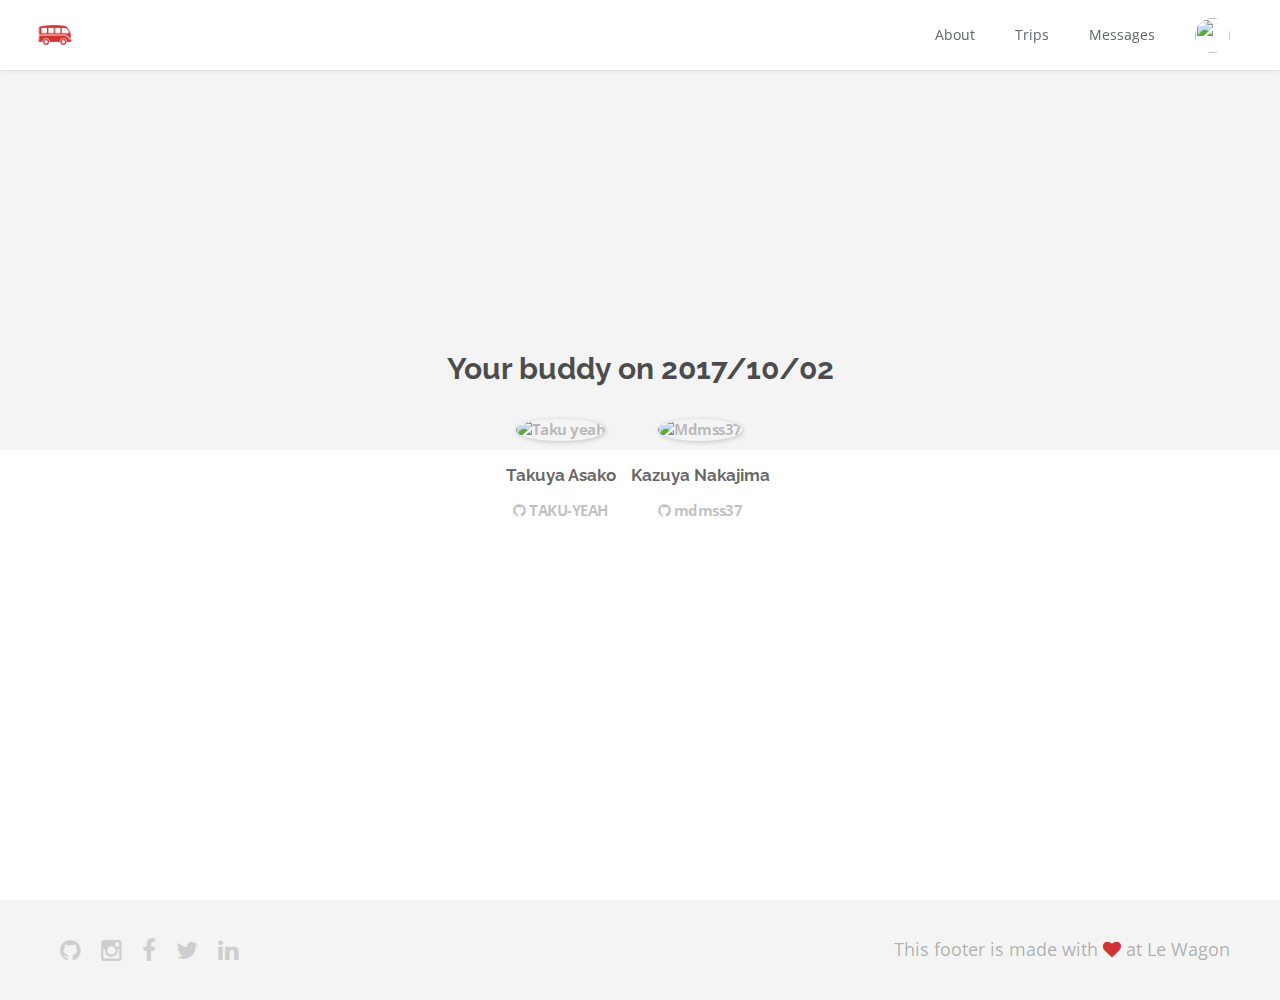
==== about.html @ 51561ceb "Automated commit at 2017-10-02 03:24:29 UTC by middleman-deploy 2.0.0-alpha" ====
<!doctype html>
<html>
  <head>
    <meta charset="utf-8">
    <meta http-equiv="x-ua-compatible" content="ie=edge">
    <meta name="viewport"
          content="width=device-width, initial-scale=1, shrink-to-fit=no">
    <!-- Use the title from a page's frontmatter if it has one -->
    <title>Le Wagon - Middleman - About</title>
    <link href="stylesheets/application-04141bb6.css" rel="stylesheet" />
    <script src="javascripts/application-93de88c9.js"></script>
    <link href="images/favicon-f15af148.png" rel="icon" type="image/png" />
  </head>
  <body>
    <div class="navbar-wagon">
  <!-- Logo -->
  <a href="/" class="navbar-wagon-brand">
    <img src="images/logo-acc9c0ec.png" alt="logo">
  </a>

  <!-- Right Navigation -->
  <div class="navbar-wagon-right hidden-xs hidden-sm">

<!--     <a href="" class="navbar-wagon-item navbar-wagon-link">Host</a>
    <a href="" class="navbar-wagon-item navbar-wagon-link">Trips</a>
    <a href="" class="navbar-wagon-item navbar-wagon-link">Messages</a> -->
    
    <a href="about.html" class="navbar-wagon-item navbar-wagon-link">About</a>
    <a href="about.html" class="navbar-wagon-item navbar-wagon-link">Trips</a>
    <a href="about.html" class="navbar-wagon-item navbar-wagon-link">Messages</a>

    <!-- Profile picture with dropdown list -->
    <div class="navbar-wagon-item">
      <div class="dropdown">
        <img src="https://kitt.lewagon.com/placeholder/users/ssaunier" class="avatar dropdown-toggle" id="navbar-wagon-menu" data-toggle="dropdown">
        <ul class="dropdown-menu dropdown-menu-right navbar-wagon-dropdown-menu">
          <li><a href="#">Profile</a></li>
          <li><a href="#">Dashboard</a></li>
          <li><a href="#">Log Out</a></li>
        </ul>
      </div>
    </div>
  </div>

  <!-- Dropdown appearing on mobile only -->
  <div class="navbar-wagon-item hidden-md hidden-lg">
    <div class="dropdown">
      <i class="fa fa-bars dropdown-toggle" data-toggle="dropdown"></i>
      <ul class="dropdown-menu dropdown-menu-right navbar-wagon-dropdown-menu">
        <li><a href="about.html">About</a></li>
        <li><a href="about.html">Trips</a></li>
        <li><a href="about.html">Messages</a></li>
      </ul>
    </div>
  </div>
</div>
    <div id="about">
  <div class="about-content">
    <h1>Your buddy on 2017/10/02</h1>
    <!-- <h1>This template was built with <i class="fa fa-heart"></i> by</h1> -->
    <ul class="list-inline">
        <li>
<a href="https://kitt.lewagon.com/alumni/TAKU-YEAH" target="_blank">            <img src="https://kitt.lewagon.com/placeholder/users/TAKU-YEAH" class="img-circle" alt="Taku yeah" />
</a>          <h2>Takuya Asako</h2>
          <p>
<a href="https://github.com/TAKU-YEAH" target="_blank">              <i class="fa fa-github"></i> TAKU-YEAH
</a>          </p>
        </li>
        <li>
<a href="https://kitt.lewagon.com/alumni/mdmss37" target="_blank">            <img src="https://kitt.lewagon.com/placeholder/users/mdmss37" class="img-circle" alt="Mdmss37" />
</a>          <h2>Kazuya Nakajima</h2>
          <p>
<a href="https://github.com/mdmss37" target="_blank">              <i class="fa fa-github"></i> mdmss37
</a>          </p>
        </li>
    </ul>
  </div>
</div>

    <div class="footer">
  <div class="footer-links">
    <a href="#"><i class="fa fa-github"></i></a>
    <a href="#"><i class="fa fa-instagram"></i></a>
    <a href="#"><i class="fa fa-facebook"></i></a>
    <a href="#"><i class="fa fa-twitter"></i></a>
    <a href="#"><i class="fa fa-linkedin"></i></a>
  </div>
  <div class="footer-copyright">
    This footer is made with <i class="fa fa-heart"></i> at Le Wagon
  </div>
</div>
  </body>
</html>
---- stylesheets/application-04141bb6.css ----
@import url("https://fonts.googleapis.com/css?family=Open+Sans:400,300,700|Raleway:400,100,300,700,500");/*!
 * Bootstrap v3.3.7 (http://getbootstrap.com)
 * Copyright 2011-2016 Twitter, Inc.
 * Licensed under MIT (https://github.com/twbs/bootstrap/blob/master/LICENSE)
 *//*! normalize.css v3.0.3 | MIT License | github.com/necolas/normalize.css */html{font-family:sans-serif;-ms-text-size-adjust:100%;-webkit-text-size-adjust:100%}body{margin:0}article,aside,details,figcaption,figure,footer,header,hgroup,main,menu,nav,section,summary{display:block}audio,canvas,progress,video{display:inline-block;vertical-align:baseline}audio:not([controls]){display:none;height:0}[hidden],template{display:none}a{background-color:transparent}a:active,a:hover{outline:0}abbr[title]{border-bottom:1px dotted}b,strong{font-weight:bold}dfn{font-style:italic}h1{font-size:2em;margin:0.67em 0}mark{background:#ff0;color:#000}small{font-size:80%}sub,sup{font-size:75%;line-height:0;position:relative;vertical-align:baseline}sup{top:-0.5em}sub{bottom:-0.25em}img{border:0}svg:not(:root){overflow:hidden}figure{margin:1em 40px}hr{-webkit-box-sizing:content-box;box-sizing:content-box;height:0}pre{overflow:auto}code,kbd,pre,samp{font-family:monospace, monospace;font-size:1em}button,input,optgroup,select,textarea{color:inherit;font:inherit;margin:0}button{overflow:visible}button,select{text-transform:none}button,html input[type="button"],input[type="reset"],input[type="submit"]{-webkit-appearance:button;cursor:pointer}button[disabled],html input[disabled]{cursor:default}button::-moz-focus-inner,input::-moz-focus-inner{border:0;padding:0}input{line-height:normal}input[type="checkbox"],input[type="radio"]{-webkit-box-sizing:border-box;box-sizing:border-box;padding:0}input[type="number"]::-webkit-inner-spin-button,input[type="number"]::-webkit-outer-spin-button{height:auto}input[type="search"]{-webkit-appearance:textfield;-webkit-box-sizing:content-box;box-sizing:content-box}input[type="search"]::-webkit-search-cancel-button,input[type="search"]::-webkit-search-decoration{-webkit-appearance:none}fieldset{border:1px solid #c0c0c0;margin:0 2px;padding:0.35em 0.625em 0.75em}legend{border:0;padding:0}textarea{overflow:auto}optgroup{font-weight:bold}table{border-collapse:collapse;border-spacing:0}td,th{padding:0}/*! Source: https://github.com/h5bp/html5-boilerplate/blob/master/src/css/main.css */@media print{*,*:before,*:after{background:transparent !important;color:#000 !important;-webkit-box-shadow:none !important;box-shadow:none !important;text-shadow:none !important}a,a:visited{text-decoration:underline}a[href]:after{content:" (" attr(href) ")"}abbr[title]:after{content:" (" attr(title) ")"}a[href^="#"]:after,a[href^="javascript:"]:after{content:""}pre,blockquote{border:1px solid #999;page-break-inside:avoid}thead{display:table-header-group}tr,img{page-break-inside:avoid}img{max-width:100% !important}p,h2,h3{orphans:3;widows:3}h2,h3{page-break-after:avoid}.navbar{display:none}.btn>.caret,.dropup>.btn>.caret{border-top-color:#000 !important}.label{border:1px solid #000}.table{border-collapse:collapse !important}.table td,.table th{background-color:#fff !important}.table-bordered th,.table-bordered td{border:1px solid #ddd !important}}@font-face{font-family:'Glyphicons Halflings';src:url("../assets/bootstrap/glyphicons-halflings-regular-86b6f62b.eot");src:url("../assets/bootstrap/glyphicons-halflings-regular-86b6f62b.eot?#iefix") format("embedded-opentype"),url("../assets/bootstrap/glyphicons-halflings-regular-ca35b697.woff2") format("woff2"),url("../assets/bootstrap/glyphicons-halflings-regular-278e49a8.woff") format("woff"),url("../assets/bootstrap/glyphicons-halflings-regular-44bc1850.ttf") format("truetype"),url("../assets/bootstrap/glyphicons-halflings-regular-de51a849.svg#glyphicons_halflingsregular") format("svg")}.glyphicon{position:relative;top:1px;display:inline-block;font-family:'Glyphicons Halflings';font-style:normal;font-weight:normal;line-height:1;-webkit-font-smoothing:antialiased;-moz-osx-font-smoothing:grayscale}.glyphicon-asterisk:before{content:"\002a"}.glyphicon-plus:before{content:"\002b"}.glyphicon-euro:before,.glyphicon-eur:before{content:"\20ac"}.glyphicon-minus:before{content:"\2212"}.glyphicon-cloud:before{content:"\2601"}.glyphicon-envelope:before{content:"\2709"}.glyphicon-pencil:before{content:"\270f"}.glyphicon-glass:before{content:"\e001"}.glyphicon-music:before{content:"\e002"}.glyphicon-search:before{content:"\e003"}.glyphicon-heart:before{content:"\e005"}.glyphicon-star:before{content:"\e006"}.glyphicon-star-empty:before{content:"\e007"}.glyphicon-user:before{content:"\e008"}.glyphicon-film:before{content:"\e009"}.glyphicon-th-large:before{content:"\e010"}.glyphicon-th:before{content:"\e011"}.glyphicon-th-list:before{content:"\e012"}.glyphicon-ok:before{content:"\e013"}.glyphicon-remove:before{content:"\e014"}.glyphicon-zoom-in:before{content:"\e015"}.glyphicon-zoom-out:before{content:"\e016"}.glyphicon-off:before{content:"\e017"}.glyphicon-signal:before{content:"\e018"}.glyphicon-cog:before{content:"\e019"}.glyphicon-trash:before{content:"\e020"}.glyphicon-home:before{content:"\e021"}.glyphicon-file:before{content:"\e022"}.glyphicon-time:before{content:"\e023"}.glyphicon-road:before{content:"\e024"}.glyphicon-download-alt:before{content:"\e025"}.glyphicon-download:before{content:"\e026"}.glyphicon-upload:before{content:"\e027"}.glyphicon-inbox:before{content:"\e028"}.glyphicon-play-circle:before{content:"\e029"}.glyphicon-repeat:before{content:"\e030"}.glyphicon-refresh:before{content:"\e031"}.glyphicon-list-alt:before{content:"\e032"}.glyphicon-lock:before{content:"\e033"}.glyphicon-flag:before{content:"\e034"}.glyphicon-headphones:before{content:"\e035"}.glyphicon-volume-off:before{content:"\e036"}.glyphicon-volume-down:before{content:"\e037"}.glyphicon-volume-up:before{content:"\e038"}.glyphicon-qrcode:before{content:"\e039"}.glyphicon-barcode:before{content:"\e040"}.glyphicon-tag:before{content:"\e041"}.glyphicon-tags:before{content:"\e042"}.glyphicon-book:before{content:"\e043"}.glyphicon-bookmark:before{content:"\e044"}.glyphicon-print:before{content:"\e045"}.glyphicon-camera:before{content:"\e046"}.glyphicon-font:before{content:"\e047"}.glyphicon-bold:before{content:"\e048"}.glyphicon-italic:before{content:"\e049"}.glyphicon-text-height:before{content:"\e050"}.glyphicon-text-width:before{content:"\e051"}.glyphicon-align-left:before{content:"\e052"}.glyphicon-align-center:before{content:"\e053"}.glyphicon-align-right:before{content:"\e054"}.glyphicon-align-justify:before{content:"\e055"}.glyphicon-list:before{content:"\e056"}.glyphicon-indent-left:before{content:"\e057"}.glyphicon-indent-right:before{content:"\e058"}.glyphicon-facetime-video:before{content:"\e059"}.glyphicon-picture:before{content:"\e060"}.glyphicon-map-marker:before{content:"\e062"}.glyphicon-adjust:before{content:"\e063"}.glyphicon-tint:before{content:"\e064"}.glyphicon-edit:before{content:"\e065"}.glyphicon-share:before{content:"\e066"}.glyphicon-check:before{content:"\e067"}.glyphicon-move:before{content:"\e068"}.glyphicon-step-backward:before{content:"\e069"}.glyphicon-fast-backward:before{content:"\e070"}.glyphicon-backward:before{content:"\e071"}.glyphicon-play:before{content:"\e072"}.glyphicon-pause:before{content:"\e073"}.glyphicon-stop:before{content:"\e074"}.glyphicon-forward:before{content:"\e075"}.glyphicon-fast-forward:before{content:"\e076"}.glyphicon-step-forward:before{content:"\e077"}.glyphicon-eject:before{content:"\e078"}.glyphicon-chevron-left:before{content:"\e079"}.glyphicon-chevron-right:before{content:"\e080"}.glyphicon-plus-sign:before{content:"\e081"}.glyphicon-minus-sign:before{content:"\e082"}.glyphicon-remove-sign:before{content:"\e083"}.glyphicon-ok-sign:before{content:"\e084"}.glyphicon-question-sign:before{content:"\e085"}.glyphicon-info-sign:before{content:"\e086"}.glyphicon-screenshot:before{content:"\e087"}.glyphicon-remove-circle:before{content:"\e088"}.glyphicon-ok-circle:before{content:"\e089"}.glyphicon-ban-circle:before{content:"\e090"}.glyphicon-arrow-left:before{content:"\e091"}.glyphicon-arrow-right:before{content:"\e092"}.glyphicon-arrow-up:before{content:"\e093"}.glyphicon-arrow-down:before{content:"\e094"}.glyphicon-share-alt:before{content:"\e095"}.glyphicon-resize-full:before{content:"\e096"}.glyphicon-resize-small:before{content:"\e097"}.glyphicon-exclamation-sign:before{content:"\e101"}.glyphicon-gift:before{content:"\e102"}.glyphicon-leaf:before{content:"\e103"}.glyphicon-fire:before{content:"\e104"}.glyphicon-eye-open:before{content:"\e105"}.glyphicon-eye-close:before{content:"\e106"}.glyphicon-warning-sign:before{content:"\e107"}.glyphicon-plane:before{content:"\e108"}.glyphicon-calendar:before{content:"\e109"}.glyphicon-random:before{content:"\e110"}.glyphicon-comment:before{content:"\e111"}.glyphicon-magnet:before{content:"\e112"}.glyphicon-chevron-up:before{content:"\e113"}.glyphicon-chevron-down:before{content:"\e114"}.glyphicon-retweet:before{content:"\e115"}.glyphicon-shopping-cart:before{content:"\e116"}.glyphicon-folder-close:before{content:"\e117"}.glyphicon-folder-open:before{content:"\e118"}.glyphicon-resize-vertical:before{content:"\e119"}.glyphicon-resize-horizontal:before{content:"\e120"}.glyphicon-hdd:before{content:"\e121"}.glyphicon-bullhorn:before{content:"\e122"}.glyphicon-bell:before{content:"\e123"}.glyphicon-certificate:before{content:"\e124"}.glyphicon-thumbs-up:before{content:"\e125"}.glyphicon-thumbs-down:before{content:"\e126"}.glyphicon-hand-right:before{content:"\e127"}.glyphicon-hand-left:before{content:"\e128"}.glyphicon-hand-up:before{content:"\e129"}.glyphicon-hand-down:before{content:"\e130"}.glyphicon-circle-arrow-right:before{content:"\e131"}.glyphicon-circle-arrow-left:before{content:"\e132"}.glyphicon-circle-arrow-up:before{content:"\e133"}.glyphicon-circle-arrow-down:before{content:"\e134"}.glyphicon-globe:before{content:"\e135"}.glyphicon-wrench:before{content:"\e136"}.glyphicon-tasks:before{content:"\e137"}.glyphicon-filter:before{content:"\e138"}.glyphicon-briefcase:before{content:"\e139"}.glyphicon-fullscreen:before{content:"\e140"}.glyphicon-dashboard:before{content:"\e141"}.glyphicon-paperclip:before{content:"\e142"}.glyphicon-heart-empty:before{content:"\e143"}.glyphicon-link:before{content:"\e144"}.glyphicon-phone:before{content:"\e145"}.glyphicon-pushpin:before{content:"\e146"}.glyphicon-usd:before{content:"\e148"}.glyphicon-gbp:before{content:"\e149"}.glyphicon-sort:before{content:"\e150"}.glyphicon-sort-by-alphabet:before{content:"\e151"}.glyphicon-sort-by-alphabet-alt:before{content:"\e152"}.glyphicon-sort-by-order:before{content:"\e153"}.glyphicon-sort-by-order-alt:before{content:"\e154"}.glyphicon-sort-by-attributes:before{content:"\e155"}.glyphicon-sort-by-attributes-alt:before{content:"\e156"}.glyphicon-unchecked:before{content:"\e157"}.glyphicon-expand:before{content:"\e158"}.glyphicon-collapse-down:before{content:"\e159"}.glyphicon-collapse-up:before{content:"\e160"}.glyphicon-log-in:before{content:"\e161"}.glyphicon-flash:before{content:"\e162"}.glyphicon-log-out:before{content:"\e163"}.glyphicon-new-window:before{content:"\e164"}.glyphicon-record:before{content:"\e165"}.glyphicon-save:before{content:"\e166"}.glyphicon-open:before{content:"\e167"}.glyphicon-saved:before{content:"\e168"}.glyphicon-import:before{content:"\e169"}.glyphicon-export:before{content:"\e170"}.glyphicon-send:before{content:"\e171"}.glyphicon-floppy-disk:before{content:"\e172"}.glyphicon-floppy-saved:before{content:"\e173"}.glyphicon-floppy-remove:before{content:"\e174"}.glyphicon-floppy-save:before{content:"\e175"}.glyphicon-floppy-open:before{content:"\e176"}.glyphicon-credit-card:before{content:"\e177"}.glyphicon-transfer:before{content:"\e178"}.glyphicon-cutlery:before{content:"\e179"}.glyphicon-header:before{content:"\e180"}.glyphicon-compressed:before{content:"\e181"}.glyphicon-earphone:before{content:"\e182"}.glyphicon-phone-alt:before{content:"\e183"}.glyphicon-tower:before{content:"\e184"}.glyphicon-stats:before{content:"\e185"}.glyphicon-sd-video:before{content:"\e186"}.glyphicon-hd-video:before{content:"\e187"}.glyphicon-subtitles:before{content:"\e188"}.glyphicon-sound-stereo:before{content:"\e189"}.glyphicon-sound-dolby:before{content:"\e190"}.glyphicon-sound-5-1:before{content:"\e191"}.glyphicon-sound-6-1:before{content:"\e192"}.glyphicon-sound-7-1:before{content:"\e193"}.glyphicon-copyright-mark:before{content:"\e194"}.glyphicon-registration-mark:before{content:"\e195"}.glyphicon-cloud-download:before{content:"\e197"}.glyphicon-cloud-upload:before{content:"\e198"}.glyphicon-tree-conifer:before{content:"\e199"}.glyphicon-tree-deciduous:before{content:"\e200"}.glyphicon-cd:before{content:"\e201"}.glyphicon-save-file:before{content:"\e202"}.glyphicon-open-file:before{content:"\e203"}.glyphicon-level-up:before{content:"\e204"}.glyphicon-copy:before{content:"\e205"}.glyphicon-paste:before{content:"\e206"}.glyphicon-alert:before{content:"\e209"}.glyphicon-equalizer:before{content:"\e210"}.glyphicon-king:before{content:"\e211"}.glyphicon-queen:before{content:"\e212"}.glyphicon-pawn:before{content:"\e213"}.glyphicon-bishop:before{content:"\e214"}.glyphicon-knight:before{content:"\e215"}.glyphicon-baby-formula:before{content:"\e216"}.glyphicon-tent:before{content:"\26fa"}.glyphicon-blackboard:before{content:"\e218"}.glyphicon-bed:before{content:"\e219"}.glyphicon-apple:before{content:"\f8ff"}.glyphicon-erase:before{content:"\e221"}.glyphicon-hourglass:before{content:"\231b"}.glyphicon-lamp:before{content:"\e223"}.glyphicon-duplicate:before{content:"\e224"}.glyphicon-piggy-bank:before{content:"\e225"}.glyphicon-scissors:before{content:"\e226"}.glyphicon-bitcoin:before{content:"\e227"}.glyphicon-btc:before{content:"\e227"}.glyphicon-xbt:before{content:"\e227"}.glyphicon-yen:before{content:"\00a5"}.glyphicon-jpy:before{content:"\00a5"}.glyphicon-ruble:before{content:"\20bd"}.glyphicon-rub:before{content:"\20bd"}.glyphicon-scale:before{content:"\e230"}.glyphicon-ice-lolly:before{content:"\e231"}.glyphicon-ice-lolly-tasted:before{content:"\e232"}.glyphicon-education:before{content:"\e233"}.glyphicon-option-horizontal:before{content:"\e234"}.glyphicon-option-vertical:before{content:"\e235"}.glyphicon-menu-hamburger:before{content:"\e236"}.glyphicon-modal-window:before{content:"\e237"}.glyphicon-oil:before{content:"\e238"}.glyphicon-grain:before{content:"\e239"}.glyphicon-sunglasses:before{content:"\e240"}.glyphicon-text-size:before{content:"\e241"}.glyphicon-text-color:before{content:"\e242"}.glyphicon-text-background:before{content:"\e243"}.glyphicon-object-align-top:before{content:"\e244"}.glyphicon-object-align-bottom:before{content:"\e245"}.glyphicon-object-align-horizontal:before{content:"\e246"}.glyphicon-object-align-left:before{content:"\e247"}.glyphicon-object-align-vertical:before{content:"\e248"}.glyphicon-object-align-right:before{content:"\e249"}.glyphicon-triangle-right:before{content:"\e250"}.glyphicon-triangle-left:before{content:"\e251"}.glyphicon-triangle-bottom:before{content:"\e252"}.glyphicon-triangle-top:before{content:"\e253"}.glyphicon-console:before{content:"\e254"}.glyphicon-superscript:before{content:"\e255"}.glyphicon-subscript:before{content:"\e256"}.glyphicon-menu-left:before{content:"\e257"}.glyphicon-menu-right:before{content:"\e258"}.glyphicon-menu-down:before{content:"\e259"}.glyphicon-menu-up:before{content:"\e260"}*{-webkit-box-sizing:border-box;box-sizing:border-box}*:before,*:after{-webkit-box-sizing:border-box;box-sizing:border-box}html{font-size:10px;-webkit-tap-highlight-color:transparent}body{font-family:"Open Sans", "Helvetica", "sans-serif";font-size:18px;line-height:1.42857143;color:#333333;background-color:#F4F4F4}input,button,select,textarea{font-family:inherit;font-size:inherit;line-height:inherit}a{color:#469AE0;text-decoration:none}a:hover,a:focus{color:#1f74ba;text-decoration:underline}a:focus{outline:5px auto -webkit-focus-ring-color;outline-offset:-2px}figure{margin:0}img{vertical-align:middle}.img-responsive{display:block;max-width:100%;height:auto}.img-rounded{border-radius:2px}.img-thumbnail{padding:4px;line-height:1.42857143;background-color:#F4F4F4;border:1px solid #ddd;border-radius:2px;-webkit-transition:all 0.2s ease-in-out;transition:all 0.2s ease-in-out;display:inline-block;max-width:100%;height:auto}.img-circle{border-radius:50%}hr{margin-top:25px;margin-bottom:25px;border:0;border-top:1px solid #eeeeee}.sr-only{position:absolute;width:1px;height:1px;margin:-1px;padding:0;overflow:hidden;clip:rect(0, 0, 0, 0);border:0}.sr-only-focusable:active,.sr-only-focusable:focus{position:static;width:auto;height:auto;margin:0;overflow:visible;clip:auto}[role="button"]{cursor:pointer}h1,h2,h3,h4,h5,h6,.h1,.h2,.h3,.h4,.h5,.h6{font-family:"Raleway", "Helvetica", "sans-serif";font-weight:500;line-height:1.1;color:inherit}h1 small,h1 .small,h2 small,h2 .small,h3 small,h3 .small,h4 small,h4 .small,h5 small,h5 .small,h6 small,h6 .small,.h1 small,.h1 .small,.h2 small,.h2 .small,.h3 small,.h3 .small,.h4 small,.h4 .small,.h5 small,.h5 .small,.h6 small,.h6 .small{font-weight:normal;line-height:1;color:#777777}h1,.h1,h2,.h2,h3,.h3{margin-top:25px;margin-bottom:12.5px}h1 small,h1 .small,.h1 small,.h1 .small,h2 small,h2 .small,.h2 small,.h2 .small,h3 small,h3 .small,.h3 small,.h3 .small{font-size:65%}h4,.h4,h5,.h5,h6,.h6{margin-top:12.5px;margin-bottom:12.5px}h4 small,h4 .small,.h4 small,.h4 .small,h5 small,h5 .small,.h5 small,.h5 .small,h6 small,h6 .small,.h6 small,.h6 .small{font-size:75%}h1,.h1{font-size:46px}h2,.h2{font-size:38px}h3,.h3{font-size:31px}h4,.h4{font-size:23px}h5,.h5{font-size:18px}h6,.h6{font-size:16px}p{margin:0 0 12.5px}.lead{margin-bottom:25px;font-size:20px;font-weight:300;line-height:1.4}@media (min-width: 768px){.lead{font-size:27px}}small,.small{font-size:88%}mark,.mark{background-color:#fcf8e3;padding:.2em}.text-left{text-align:left}.text-right{text-align:right}.text-center{text-align:center}.text-justify{text-align:justify}.text-nowrap{white-space:nowrap}.text-lowercase{text-transform:lowercase}.text-uppercase,.initialism{text-transform:uppercase}.text-capitalize{text-transform:capitalize}.text-muted{color:#777777}.text-primary{color:#469AE0}a.text-primary:hover,a.text-primary:focus{color:#2381d0}.text-success{color:#3c763d}a.text-success:hover,a.text-success:focus{color:#2b542c}.text-info{color:#31708f}a.text-info:hover,a.text-info:focus{color:#245269}.text-warning{color:#8a6d3b}a.text-warning:hover,a.text-warning:focus{color:#66512c}.text-danger{color:#a94442}a.text-danger:hover,a.text-danger:focus{color:#843534}.bg-primary{color:#fff}.bg-primary{background-color:#469AE0}a.bg-primary:hover,a.bg-primary:focus{background-color:#2381d0}.bg-success{background-color:#dff0d8}a.bg-success:hover,a.bg-success:focus{background-color:#c1e2b3}.bg-info{background-color:#d9edf7}a.bg-info:hover,a.bg-info:focus{background-color:#afd9ee}.bg-warning{background-color:#fcf8e3}a.bg-warning:hover,a.bg-warning:focus{background-color:#f7ecb5}.bg-danger{background-color:#f2dede}a.bg-danger:hover,a.bg-danger:focus{background-color:#e4b9b9}.page-header{padding-bottom:11.5px;margin:50px 0 25px;border-bottom:1px solid #eeeeee}ul,ol{margin-top:0;margin-bottom:12.5px}ul ul,ul ol,ol ul,ol ol{margin-bottom:0}.list-unstyled{padding-left:0;list-style:none}.list-inline{padding-left:0;list-style:none;margin-left:-5px}.list-inline>li{display:inline-block;padding-left:5px;padding-right:5px}dl{margin-top:0;margin-bottom:25px}dt,dd{line-height:1.42857143}dt{font-weight:bold}dd{margin-left:0}.dl-horizontal dd:before,.dl-horizontal dd:after{content:" ";display:table}.dl-horizontal dd:after{clear:both}@media (min-width: 768px){.dl-horizontal dt{float:left;width:160px;clear:left;text-align:right;overflow:hidden;text-overflow:ellipsis;white-space:nowrap}.dl-horizontal dd{margin-left:180px}}abbr[title],abbr[data-original-title]{cursor:help;border-bottom:1px dotted #777777}.initialism{font-size:90%}blockquote{padding:12.5px 25px;margin:0 0 25px;font-size:22.5px;border-left:5px solid #eeeeee}blockquote p:last-child,blockquote ul:last-child,blockquote ol:last-child{margin-bottom:0}blockquote footer,blockquote small,blockquote .small{display:block;font-size:80%;line-height:1.42857143;color:#777777}blockquote footer:before,blockquote small:before,blockquote .small:before{content:'\2014 \00A0'}.blockquote-reverse,blockquote.pull-right{padding-right:15px;padding-left:0;border-right:5px solid #eeeeee;border-left:0;text-align:right}.blockquote-reverse footer:before,.blockquote-reverse small:before,.blockquote-reverse .small:before,blockquote.pull-right footer:before,blockquote.pull-right small:before,blockquote.pull-right .small:before{content:''}.blockquote-reverse footer:after,.blockquote-reverse small:after,.blockquote-reverse .small:after,blockquote.pull-right footer:after,blockquote.pull-right small:after,blockquote.pull-right .small:after{content:'\00A0 \2014'}address{margin-bottom:25px;font-style:normal;line-height:1.42857143}code,kbd,pre,samp{font-family:Menlo, Monaco, Consolas, "Courier New", monospace}code{padding:2px 4px;font-size:90%;color:#c7254e;background-color:#f9f2f4;border-radius:2px}kbd{padding:2px 4px;font-size:90%;color:#fff;background-color:#333;border-radius:2px;-webkit-box-shadow:inset 0 -1px 0 rgba(0,0,0,0.25);box-shadow:inset 0 -1px 0 rgba(0,0,0,0.25)}kbd kbd{padding:0;font-size:100%;font-weight:bold;-webkit-box-shadow:none;box-shadow:none}pre{display:block;padding:12px;margin:0 0 12.5px;font-size:17px;line-height:1.42857143;word-break:break-all;word-wrap:break-word;color:#333333;background-color:#f5f5f5;border:1px solid #ccc;border-radius:2px}pre code{padding:0;font-size:inherit;color:inherit;white-space:pre-wrap;background-color:transparent;border-radius:0}.pre-scrollable{max-height:340px;overflow-y:scroll}.container{margin-right:auto;margin-left:auto;padding-left:15px;padding-right:15px}.container:before,.container:after{content:" ";display:table}.container:after{clear:both}@media (min-width: 768px){.container{width:750px}}@media (min-width: 992px){.container{width:970px}}@media (min-width: 1200px){.container{width:1170px}}.container-fluid{margin-right:auto;margin-left:auto;padding-left:15px;padding-right:15px}.container-fluid:before,.container-fluid:after{content:" ";display:table}.container-fluid:after{clear:both}.row{margin-left:-15px;margin-right:-15px}.row:before,.row:after{content:" ";display:table}.row:after{clear:both}.col-xs-1,.col-sm-1,.col-md-1,.col-lg-1,.col-xs-2,.col-sm-2,.col-md-2,.col-lg-2,.col-xs-3,.col-sm-3,.col-md-3,.col-lg-3,.col-xs-4,.col-sm-4,.col-md-4,.col-lg-4,.col-xs-5,.col-sm-5,.col-md-5,.col-lg-5,.col-xs-6,.col-sm-6,.col-md-6,.col-lg-6,.col-xs-7,.col-sm-7,.col-md-7,.col-lg-7,.col-xs-8,.col-sm-8,.col-md-8,.col-lg-8,.col-xs-9,.col-sm-9,.col-md-9,.col-lg-9,.col-xs-10,.col-sm-10,.col-md-10,.col-lg-10,.col-xs-11,.col-sm-11,.col-md-11,.col-lg-11,.col-xs-12,.col-sm-12,.col-md-12,.col-lg-12{position:relative;min-height:1px;padding-left:15px;padding-right:15px}.col-xs-1,.col-xs-2,.col-xs-3,.col-xs-4,.col-xs-5,.col-xs-6,.col-xs-7,.col-xs-8,.col-xs-9,.col-xs-10,.col-xs-11,.col-xs-12{float:left}.col-xs-1{width:8.33333333%}.col-xs-2{width:16.66666667%}.col-xs-3{width:25%}.col-xs-4{width:33.33333333%}.col-xs-5{width:41.66666667%}.col-xs-6{width:50%}.col-xs-7{width:58.33333333%}.col-xs-8{width:66.66666667%}.col-xs-9{width:75%}.col-xs-10{width:83.33333333%}.col-xs-11{width:91.66666667%}.col-xs-12{width:100%}.col-xs-pull-0{right:auto}.col-xs-pull-1{right:8.33333333%}.col-xs-pull-2{right:16.66666667%}.col-xs-pull-3{right:25%}.col-xs-pull-4{right:33.33333333%}.col-xs-pull-5{right:41.66666667%}.col-xs-pull-6{right:50%}.col-xs-pull-7{right:58.33333333%}.col-xs-pull-8{right:66.66666667%}.col-xs-pull-9{right:75%}.col-xs-pull-10{right:83.33333333%}.col-xs-pull-11{right:91.66666667%}.col-xs-pull-12{right:100%}.col-xs-push-0{left:auto}.col-xs-push-1{left:8.33333333%}.col-xs-push-2{left:16.66666667%}.col-xs-push-3{left:25%}.col-xs-push-4{left:33.33333333%}.col-xs-push-5{left:41.66666667%}.col-xs-push-6{left:50%}.col-xs-push-7{left:58.33333333%}.col-xs-push-8{left:66.66666667%}.col-xs-push-9{left:75%}.col-xs-push-10{left:83.33333333%}.col-xs-push-11{left:91.66666667%}.col-xs-push-12{left:100%}.col-xs-offset-0{margin-left:0%}.col-xs-offset-1{margin-left:8.33333333%}.col-xs-offset-2{margin-left:16.66666667%}.col-xs-offset-3{margin-left:25%}.col-xs-offset-4{margin-left:33.33333333%}.col-xs-offset-5{margin-left:41.66666667%}.col-xs-offset-6{margin-left:50%}.col-xs-offset-7{margin-left:58.33333333%}.col-xs-offset-8{margin-left:66.66666667%}.col-xs-offset-9{margin-left:75%}.col-xs-offset-10{margin-left:83.33333333%}.col-xs-offset-11{margin-left:91.66666667%}.col-xs-offset-12{margin-left:100%}@media (min-width: 768px){.col-sm-1,.col-sm-2,.col-sm-3,.col-sm-4,.col-sm-5,.col-sm-6,.col-sm-7,.col-sm-8,.col-sm-9,.col-sm-10,.col-sm-11,.col-sm-12{float:left}.col-sm-1{width:8.33333333%}.col-sm-2{width:16.66666667%}.col-sm-3{width:25%}.col-sm-4{width:33.33333333%}.col-sm-5{width:41.66666667%}.col-sm-6{width:50%}.col-sm-7{width:58.33333333%}.col-sm-8{width:66.66666667%}.col-sm-9{width:75%}.col-sm-10{width:83.33333333%}.col-sm-11{width:91.66666667%}.col-sm-12{width:100%}.col-sm-pull-0{right:auto}.col-sm-pull-1{right:8.33333333%}.col-sm-pull-2{right:16.66666667%}.col-sm-pull-3{right:25%}.col-sm-pull-4{right:33.33333333%}.col-sm-pull-5{right:41.66666667%}.col-sm-pull-6{right:50%}.col-sm-pull-7{right:58.33333333%}.col-sm-pull-8{right:66.66666667%}.col-sm-pull-9{right:75%}.col-sm-pull-10{right:83.33333333%}.col-sm-pull-11{right:91.66666667%}.col-sm-pull-12{right:100%}.col-sm-push-0{left:auto}.col-sm-push-1{left:8.33333333%}.col-sm-push-2{left:16.66666667%}.col-sm-push-3{left:25%}.col-sm-push-4{left:33.33333333%}.col-sm-push-5{left:41.66666667%}.col-sm-push-6{left:50%}.col-sm-push-7{left:58.33333333%}.col-sm-push-8{left:66.66666667%}.col-sm-push-9{left:75%}.col-sm-push-10{left:83.33333333%}.col-sm-push-11{left:91.66666667%}.col-sm-push-12{left:100%}.col-sm-offset-0{margin-left:0%}.col-sm-offset-1{margin-left:8.33333333%}.col-sm-offset-2{margin-left:16.66666667%}.col-sm-offset-3{margin-left:25%}.col-sm-offset-4{margin-left:33.33333333%}.col-sm-offset-5{margin-left:41.66666667%}.col-sm-offset-6{margin-left:50%}.col-sm-offset-7{margin-left:58.33333333%}.col-sm-offset-8{margin-left:66.66666667%}.col-sm-offset-9{margin-left:75%}.col-sm-offset-10{margin-left:83.33333333%}.col-sm-offset-11{margin-left:91.66666667%}.col-sm-offset-12{margin-left:100%}}@media (min-width: 992px){.col-md-1,.col-md-2,.col-md-3,.col-md-4,.col-md-5,.col-md-6,.col-md-7,.col-md-8,.col-md-9,.col-md-10,.col-md-11,.col-md-12{float:left}.col-md-1{width:8.33333333%}.col-md-2{width:16.66666667%}.col-md-3{width:25%}.col-md-4{width:33.33333333%}.col-md-5{width:41.66666667%}.col-md-6{width:50%}.col-md-7{width:58.33333333%}.col-md-8{width:66.66666667%}.col-md-9{width:75%}.col-md-10{width:83.33333333%}.col-md-11{width:91.66666667%}.col-md-12{width:100%}.col-md-pull-0{right:auto}.col-md-pull-1{right:8.33333333%}.col-md-pull-2{right:16.66666667%}.col-md-pull-3{right:25%}.col-md-pull-4{right:33.33333333%}.col-md-pull-5{right:41.66666667%}.col-md-pull-6{right:50%}.col-md-pull-7{right:58.33333333%}.col-md-pull-8{right:66.66666667%}.col-md-pull-9{right:75%}.col-md-pull-10{right:83.33333333%}.col-md-pull-11{right:91.66666667%}.col-md-pull-12{right:100%}.col-md-push-0{left:auto}.col-md-push-1{left:8.33333333%}.col-md-push-2{left:16.66666667%}.col-md-push-3{left:25%}.col-md-push-4{left:33.33333333%}.col-md-push-5{left:41.66666667%}.col-md-push-6{left:50%}.col-md-push-7{left:58.33333333%}.col-md-push-8{left:66.66666667%}.col-md-push-9{left:75%}.col-md-push-10{left:83.33333333%}.col-md-push-11{left:91.66666667%}.col-md-push-12{left:100%}.col-md-offset-0{margin-left:0%}.col-md-offset-1{margin-left:8.33333333%}.col-md-offset-2{margin-left:16.66666667%}.col-md-offset-3{margin-left:25%}.col-md-offset-4{margin-left:33.33333333%}.col-md-offset-5{margin-left:41.66666667%}.col-md-offset-6{margin-left:50%}.col-md-offset-7{margin-left:58.33333333%}.col-md-offset-8{margin-left:66.66666667%}.col-md-offset-9{margin-left:75%}.col-md-offset-10{margin-left:83.33333333%}.col-md-offset-11{margin-left:91.66666667%}.col-md-offset-12{margin-left:100%}}@media (min-width: 1200px){.col-lg-1,.col-lg-2,.col-lg-3,.col-lg-4,.col-lg-5,.col-lg-6,.col-lg-7,.col-lg-8,.col-lg-9,.col-lg-10,.col-lg-11,.col-lg-12{float:left}.col-lg-1{width:8.33333333%}.col-lg-2{width:16.66666667%}.col-lg-3{width:25%}.col-lg-4{width:33.33333333%}.col-lg-5{width:41.66666667%}.col-lg-6{width:50%}.col-lg-7{width:58.33333333%}.col-lg-8{width:66.66666667%}.col-lg-9{width:75%}.col-lg-10{width:83.33333333%}.col-lg-11{width:91.66666667%}.col-lg-12{width:100%}.col-lg-pull-0{right:auto}.col-lg-pull-1{right:8.33333333%}.col-lg-pull-2{right:16.66666667%}.col-lg-pull-3{right:25%}.col-lg-pull-4{right:33.33333333%}.col-lg-pull-5{right:41.66666667%}.col-lg-pull-6{right:50%}.col-lg-pull-7{right:58.33333333%}.col-lg-pull-8{right:66.66666667%}.col-lg-pull-9{right:75%}.col-lg-pull-10{right:83.33333333%}.col-lg-pull-11{right:91.66666667%}.col-lg-pull-12{right:100%}.col-lg-push-0{left:auto}.col-lg-push-1{left:8.33333333%}.col-lg-push-2{left:16.66666667%}.col-lg-push-3{left:25%}.col-lg-push-4{left:33.33333333%}.col-lg-push-5{left:41.66666667%}.col-lg-push-6{left:50%}.col-lg-push-7{left:58.33333333%}.col-lg-push-8{left:66.66666667%}.col-lg-push-9{left:75%}.col-lg-push-10{left:83.33333333%}.col-lg-push-11{left:91.66666667%}.col-lg-push-12{left:100%}.col-lg-offset-0{margin-left:0%}.col-lg-offset-1{margin-left:8.33333333%}.col-lg-offset-2{margin-left:16.66666667%}.col-lg-offset-3{margin-left:25%}.col-lg-offset-4{margin-left:33.33333333%}.col-lg-offset-5{margin-left:41.66666667%}.col-lg-offset-6{margin-left:50%}.col-lg-offset-7{margin-left:58.33333333%}.col-lg-offset-8{margin-left:66.66666667%}.col-lg-offset-9{margin-left:75%}.col-lg-offset-10{margin-left:83.33333333%}.col-lg-offset-11{margin-left:91.66666667%}.col-lg-offset-12{margin-left:100%}}table{background-color:transparent}caption{padding-top:8px;padding-bottom:8px;color:#777777;text-align:left}th{text-align:left}.table{width:100%;max-width:100%;margin-bottom:25px}.table>thead>tr>th,.table>thead>tr>td,.table>tbody>tr>th,.table>tbody>tr>td,.table>tfoot>tr>th,.table>tfoot>tr>td{padding:8px;line-height:1.42857143;vertical-align:top;border-top:1px solid #ddd}.table>thead>tr>th{vertical-align:bottom;border-bottom:2px solid #ddd}.table>caption+thead>tr:first-child>th,.table>caption+thead>tr:first-child>td,.table>colgroup+thead>tr:first-child>th,.table>colgroup+thead>tr:first-child>td,.table>thead:first-child>tr:first-child>th,.table>thead:first-child>tr:first-child>td{border-top:0}.table>tbody+tbody{border-top:2px solid #ddd}.table .table{background-color:#F4F4F4}.table-condensed>thead>tr>th,.table-condensed>thead>tr>td,.table-condensed>tbody>tr>th,.table-condensed>tbody>tr>td,.table-condensed>tfoot>tr>th,.table-condensed>tfoot>tr>td{padding:5px}.table-bordered{border:1px solid #ddd}.table-bordered>thead>tr>th,.table-bordered>thead>tr>td,.table-bordered>tbody>tr>th,.table-bordered>tbody>tr>td,.table-bordered>tfoot>tr>th,.table-bordered>tfoot>tr>td{border:1px solid #ddd}.table-bordered>thead>tr>th,.table-bordered>thead>tr>td{border-bottom-width:2px}.table-striped>tbody>tr:nth-of-type(odd){background-color:#f9f9f9}.table-hover>tbody>tr:hover{background-color:#f5f5f5}table col[class*="col-"]{position:static;float:none;display:table-column}table td[class*="col-"],table th[class*="col-"]{position:static;float:none;display:table-cell}.table>thead>tr>td.active,.table>thead>tr>th.active,.table>thead>tr.active>td,.table>thead>tr.active>th,.table>tbody>tr>td.active,.table>tbody>tr>th.active,.table>tbody>tr.active>td,.table>tbody>tr.active>th,.table>tfoot>tr>td.active,.table>tfoot>tr>th.active,.table>tfoot>tr.active>td,.table>tfoot>tr.active>th{background-color:#f5f5f5}.table-hover>tbody>tr>td.active:hover,.table-hover>tbody>tr>th.active:hover,.table-hover>tbody>tr.active:hover>td,.table-hover>tbody>tr:hover>.active,.table-hover>tbody>tr.active:hover>th{background-color:#e8e8e8}.table>thead>tr>td.success,.table>thead>tr>th.success,.table>thead>tr.success>td,.table>thead>tr.success>th,.table>tbody>tr>td.success,.table>tbody>tr>th.success,.table>tbody>tr.success>td,.table>tbody>tr.success>th,.table>tfoot>tr>td.success,.table>tfoot>tr>th.success,.table>tfoot>tr.success>td,.table>tfoot>tr.success>th{background-color:#dff0d8}.table-hover>tbody>tr>td.success:hover,.table-hover>tbody>tr>th.success:hover,.table-hover>tbody>tr.success:hover>td,.table-hover>tbody>tr:hover>.success,.table-hover>tbody>tr.success:hover>th{background-color:#d0e9c6}.table>thead>tr>td.info,.table>thead>tr>th.info,.table>thead>tr.info>td,.table>thead>tr.info>th,.table>tbody>tr>td.info,.table>tbody>tr>th.info,.table>tbody>tr.info>td,.table>tbody>tr.info>th,.table>tfoot>tr>td.info,.table>tfoot>tr>th.info,.table>tfoot>tr.info>td,.table>tfoot>tr.info>th{background-color:#d9edf7}.table-hover>tbody>tr>td.info:hover,.table-hover>tbody>tr>th.info:hover,.table-hover>tbody>tr.info:hover>td,.table-hover>tbody>tr:hover>.info,.table-hover>tbody>tr.info:hover>th{background-color:#c4e3f3}.table>thead>tr>td.warning,.table>thead>tr>th.warning,.table>thead>tr.warning>td,.table>thead>tr.warning>th,.table>tbody>tr>td.warning,.table>tbody>tr>th.warning,.table>tbody>tr.warning>td,.table>tbody>tr.warning>th,.table>tfoot>tr>td.warning,.table>tfoot>tr>th.warning,.table>tfoot>tr.warning>td,.table>tfoot>tr.warning>th{background-color:#fcf8e3}.table-hover>tbody>tr>td.warning:hover,.table-hover>tbody>tr>th.warning:hover,.table-hover>tbody>tr.warning:hover>td,.table-hover>tbody>tr:hover>.warning,.table-hover>tbody>tr.warning:hover>th{background-color:#faf2cc}.table>thead>tr>td.danger,.table>thead>tr>th.danger,.table>thead>tr.danger>td,.table>thead>tr.danger>th,.table>tbody>tr>td.danger,.table>tbody>tr>th.danger,.table>tbody>tr.danger>td,.table>tbody>tr.danger>th,.table>tfoot>tr>td.danger,.table>tfoot>tr>th.danger,.table>tfoot>tr.danger>td,.table>tfoot>tr.danger>th{background-color:#f2dede}.table-hover>tbody>tr>td.danger:hover,.table-hover>tbody>tr>th.danger:hover,.table-hover>tbody>tr.danger:hover>td,.table-hover>tbody>tr:hover>.danger,.table-hover>tbody>tr.danger:hover>th{background-color:#ebcccc}.table-responsive{overflow-x:auto;min-height:0.01%}@media screen and (max-width: 767px){.table-responsive{width:100%;margin-bottom:18.75px;overflow-y:hidden;-ms-overflow-style:-ms-autohiding-scrollbar;border:1px solid #ddd}.table-responsive>.table{margin-bottom:0}.table-responsive>.table>thead>tr>th,.table-responsive>.table>thead>tr>td,.table-responsive>.table>tbody>tr>th,.table-responsive>.table>tbody>tr>td,.table-responsive>.table>tfoot>tr>th,.table-responsive>.table>tfoot>tr>td{white-space:nowrap}.table-responsive>.table-bordered{border:0}.table-responsive>.table-bordered>thead>tr>th:first-child,.table-responsive>.table-bordered>thead>tr>td:first-child,.table-responsive>.table-bordered>tbody>tr>th:first-child,.table-responsive>.table-bordered>tbody>tr>td:first-child,.table-responsive>.table-bordered>tfoot>tr>th:first-child,.table-responsive>.table-bordered>tfoot>tr>td:first-child{border-left:0}.table-responsive>.table-bordered>thead>tr>th:last-child,.table-responsive>.table-bordered>thead>tr>td:last-child,.table-responsive>.table-bordered>tbody>tr>th:last-child,.table-responsive>.table-bordered>tbody>tr>td:last-child,.table-responsive>.table-bordered>tfoot>tr>th:last-child,.table-responsive>.table-bordered>tfoot>tr>td:last-child{border-right:0}.table-responsive>.table-bordered>tbody>tr:last-child>th,.table-responsive>.table-bordered>tbody>tr:last-child>td,.table-responsive>.table-bordered>tfoot>tr:last-child>th,.table-responsive>.table-bordered>tfoot>tr:last-child>td{border-bottom:0}}fieldset{padding:0;margin:0;border:0;min-width:0}legend{display:block;width:100%;padding:0;margin-bottom:25px;font-size:27px;line-height:inherit;color:#333333;border:0;border-bottom:1px solid #e5e5e5}label{display:inline-block;max-width:100%;margin-bottom:5px;font-weight:bold}input[type="search"]{-webkit-box-sizing:border-box;box-sizing:border-box}input[type="radio"],input[type="checkbox"]{margin:4px 0 0;margin-top:1px \9;line-height:normal}input[type="file"]{display:block}input[type="range"]{display:block;width:100%}select[multiple],select[size]{height:auto}input[type="file"]:focus,input[type="radio"]:focus,input[type="checkbox"]:focus{outline:5px auto -webkit-focus-ring-color;outline-offset:-2px}output{display:block;padding-top:7px;font-size:18px;line-height:1.42857143;color:#000000}.form-control{display:block;width:100%;height:39px;padding:6px 12px;font-size:18px;line-height:1.42857143;color:#000000;background-color:#fff;background-image:none;border:1px solid #ccc;border-radius:2px;-webkit-box-shadow:inset 0 1px 1px rgba(0,0,0,0.075);box-shadow:inset 0 1px 1px rgba(0,0,0,0.075);-webkit-transition:border-color ease-in-out 0.15s, box-shadow ease-in-out 0.15s;-webkit-transition:border-color ease-in-out 0.15s, -webkit-box-shadow ease-in-out 0.15s;transition:border-color ease-in-out 0.15s, -webkit-box-shadow ease-in-out 0.15s;transition:border-color ease-in-out 0.15s, box-shadow ease-in-out 0.15s;transition:border-color ease-in-out 0.15s, box-shadow ease-in-out 0.15s, -webkit-box-shadow ease-in-out 0.15s}.form-control:focus{border-color:#66afe9;outline:0;-webkit-box-shadow:inset 0 1px 1px rgba(0,0,0,0.075),0 0 8px rgba(102,175,233,0.6);box-shadow:inset 0 1px 1px rgba(0,0,0,0.075),0 0 8px rgba(102,175,233,0.6)}.form-control::-moz-placeholder{color:#999;opacity:1}.form-control:-ms-input-placeholder{color:#999}.form-control::-webkit-input-placeholder{color:#999}.form-control::-ms-expand{border:0;background-color:transparent}.form-control[disabled],.form-control[readonly],fieldset[disabled] .form-control{background-color:#eeeeee;opacity:1}.form-control[disabled],fieldset[disabled] .form-control{cursor:not-allowed}textarea.form-control{height:auto}input[type="search"]{-webkit-appearance:none}@media screen and (-webkit-min-device-pixel-ratio: 0){input[type="date"].form-control,input[type="time"].form-control,input[type="datetime-local"].form-control,input[type="month"].form-control{line-height:39px}input[type="date"].input-sm,.input-group-sm>input[type="date"].form-control,.input-group-sm>input[type="date"].input-group-addon,.input-group-sm>.input-group-btn>input[type="date"].btn,.input-group-sm input[type="date"],input[type="time"].input-sm,.input-group-sm>input[type="time"].form-control,.input-group-sm>input[type="time"].input-group-addon,.input-group-sm>.input-group-btn>input[type="time"].btn,.input-group-sm input[type="time"],input[type="datetime-local"].input-sm,.input-group-sm>input[type="datetime-local"].form-control,.input-group-sm>input[type="datetime-local"].input-group-addon,.input-group-sm>.input-group-btn>input[type="datetime-local"].btn,.input-group-sm input[type="datetime-local"],input[type="month"].input-sm,.input-group-sm>input[type="month"].form-control,.input-group-sm>input[type="month"].input-group-addon,.input-group-sm>.input-group-btn>input[type="month"].btn,.input-group-sm input[type="month"]{line-height:36px}input[type="date"].input-lg,.input-group-lg>input[type="date"].form-control,.input-group-lg>input[type="date"].input-group-addon,.input-group-lg>.input-group-btn>input[type="date"].btn,.input-group-lg input[type="date"],input[type="time"].input-lg,.input-group-lg>input[type="time"].form-control,.input-group-lg>input[type="time"].input-group-addon,.input-group-lg>.input-group-btn>input[type="time"].btn,.input-group-lg input[type="time"],input[type="datetime-local"].input-lg,.input-group-lg>input[type="datetime-local"].form-control,.input-group-lg>input[type="datetime-local"].input-group-addon,.input-group-lg>.input-group-btn>input[type="datetime-local"].btn,.input-group-lg input[type="datetime-local"],input[type="month"].input-lg,.input-group-lg>input[type="month"].form-control,.input-group-lg>input[type="month"].input-group-addon,.input-group-lg>.input-group-btn>input[type="month"].btn,.input-group-lg input[type="month"]{line-height:53px}}.form-group{margin-bottom:15px}.radio,.checkbox{position:relative;display:block;margin-top:10px;margin-bottom:10px}.radio label,.checkbox label{min-height:25px;padding-left:20px;margin-bottom:0;font-weight:normal;cursor:pointer}.radio input[type="radio"],.radio-inline input[type="radio"],.checkbox input[type="checkbox"],.checkbox-inline input[type="checkbox"]{position:absolute;margin-left:-20px;margin-top:4px \9}.radio+.radio,.checkbox+.checkbox{margin-top:-5px}.radio-inline,.checkbox-inline{position:relative;display:inline-block;padding-left:20px;margin-bottom:0;vertical-align:middle;font-weight:normal;cursor:pointer}.radio-inline+.radio-inline,.checkbox-inline+.checkbox-inline{margin-top:0;margin-left:10px}input[type="radio"][disabled],input[type="radio"].disabled,fieldset[disabled] input[type="radio"],input[type="checkbox"][disabled],input[type="checkbox"].disabled,fieldset[disabled] input[type="checkbox"]{cursor:not-allowed}.radio-inline.disabled,fieldset[disabled] .radio-inline,.checkbox-inline.disabled,fieldset[disabled] .checkbox-inline{cursor:not-allowed}.radio.disabled label,fieldset[disabled] .radio label,.checkbox.disabled label,fieldset[disabled] .checkbox label{cursor:not-allowed}.form-control-static{padding-top:7px;padding-bottom:7px;margin-bottom:0;min-height:43px}.form-control-static.input-lg,.input-group-lg>.form-control-static.form-control,.input-group-lg>.form-control-static.input-group-addon,.input-group-lg>.input-group-btn>.form-control-static.btn,.form-control-static.input-sm,.input-group-sm>.form-control-static.form-control,.input-group-sm>.form-control-static.input-group-addon,.input-group-sm>.input-group-btn>.form-control-static.btn{padding-left:0;padding-right:0}.input-sm,.input-group-sm>.form-control,.input-group-sm>.input-group-addon,.input-group-sm>.input-group-btn>.btn{height:36px;padding:5px 10px;font-size:16px;line-height:1.5;border-radius:2px}select.input-sm,.input-group-sm>select.form-control,.input-group-sm>select.input-group-addon,.input-group-sm>.input-group-btn>select.btn{height:36px;line-height:36px}textarea.input-sm,.input-group-sm>textarea.form-control,.input-group-sm>textarea.input-group-addon,.input-group-sm>.input-group-btn>textarea.btn,select[multiple].input-sm,.input-group-sm>select[multiple].form-control,.input-group-sm>select[multiple].input-group-addon,.input-group-sm>.input-group-btn>select[multiple].btn{height:auto}.form-group-sm .form-control{height:36px;padding:5px 10px;font-size:16px;line-height:1.5;border-radius:2px}.form-group-sm select.form-control{height:36px;line-height:36px}.form-group-sm textarea.form-control,.form-group-sm select[multiple].form-control{height:auto}.form-group-sm .form-control-static{height:36px;min-height:41px;padding:6px 10px;font-size:16px;line-height:1.5}.input-lg,.input-group-lg>.form-control,.input-group-lg>.input-group-addon,.input-group-lg>.input-group-btn>.btn{height:53px;padding:10px 16px;font-size:23px;line-height:1.3333333;border-radius:2px}select.input-lg,.input-group-lg>select.form-control,.input-group-lg>select.input-group-addon,.input-group-lg>.input-group-btn>select.btn{height:53px;line-height:53px}textarea.input-lg,.input-group-lg>textarea.form-control,.input-group-lg>textarea.input-group-addon,.input-group-lg>.input-group-btn>textarea.btn,select[multiple].input-lg,.input-group-lg>select[multiple].form-control,.input-group-lg>select[multiple].input-group-addon,.input-group-lg>.input-group-btn>select[multiple].btn{height:auto}.form-group-lg .form-control{height:53px;padding:10px 16px;font-size:23px;line-height:1.3333333;border-radius:2px}.form-group-lg select.form-control{height:53px;line-height:53px}.form-group-lg textarea.form-control,.form-group-lg select[multiple].form-control{height:auto}.form-group-lg .form-control-static{height:53px;min-height:48px;padding:11px 16px;font-size:23px;line-height:1.3333333}.has-feedback{position:relative}.has-feedback .form-control{padding-right:48.75px}.form-control-feedback{position:absolute;top:0;right:0;z-index:2;display:block;width:39px;height:39px;line-height:39px;text-align:center;pointer-events:none}.input-lg+.form-control-feedback,.input-group-lg>.form-control+.form-control-feedback,.input-group-lg>.input-group-addon+.form-control-feedback,.input-group-lg>.input-group-btn>.btn+.form-control-feedback,.input-group-lg+.form-control-feedback,.form-group-lg .form-control+.form-control-feedback{width:53px;height:53px;line-height:53px}.input-sm+.form-control-feedback,.input-group-sm>.form-control+.form-control-feedback,.input-group-sm>.input-group-addon+.form-control-feedback,.input-group-sm>.input-group-btn>.btn+.form-control-feedback,.input-group-sm+.form-control-feedback,.form-group-sm .form-control+.form-control-feedback{width:36px;height:36px;line-height:36px}.has-success .help-block,.has-success .control-label,.has-success .radio,.has-success .checkbox,.has-success .radio-inline,.has-success .checkbox-inline,.has-success.radio label,.has-success.checkbox label,.has-success.radio-inline label,.has-success.checkbox-inline label{color:#3c763d}.has-success .form-control{border-color:#3c763d;-webkit-box-shadow:inset 0 1px 1px rgba(0,0,0,0.075);box-shadow:inset 0 1px 1px rgba(0,0,0,0.075)}.has-success .form-control:focus{border-color:#2b542c;-webkit-box-shadow:inset 0 1px 1px rgba(0,0,0,0.075),0 0 6px #67b168;box-shadow:inset 0 1px 1px rgba(0,0,0,0.075),0 0 6px #67b168}.has-success .input-group-addon{color:#3c763d;border-color:#3c763d;background-color:#dff0d8}.has-success .form-control-feedback{color:#3c763d}.has-warning .help-block,.has-warning .control-label,.has-warning .radio,.has-warning .checkbox,.has-warning .radio-inline,.has-warning .checkbox-inline,.has-warning.radio label,.has-warning.checkbox label,.has-warning.radio-inline label,.has-warning.checkbox-inline label{color:#8a6d3b}.has-warning .form-control{border-color:#8a6d3b;-webkit-box-shadow:inset 0 1px 1px rgba(0,0,0,0.075);box-shadow:inset 0 1px 1px rgba(0,0,0,0.075)}.has-warning .form-control:focus{border-color:#66512c;-webkit-box-shadow:inset 0 1px 1px rgba(0,0,0,0.075),0 0 6px #c0a16b;box-shadow:inset 0 1px 1px rgba(0,0,0,0.075),0 0 6px #c0a16b}.has-warning .input-group-addon{color:#8a6d3b;border-color:#8a6d3b;background-color:#fcf8e3}.has-warning .form-control-feedback{color:#8a6d3b}.has-error .help-block,.has-error .control-label,.has-error .radio,.has-error .checkbox,.has-error .radio-inline,.has-error .checkbox-inline,.has-error.radio label,.has-error.checkbox label,.has-error.radio-inline label,.has-error.checkbox-inline label{color:#a94442}.has-error .form-control{border-color:#a94442;-webkit-box-shadow:inset 0 1px 1px rgba(0,0,0,0.075);box-shadow:inset 0 1px 1px rgba(0,0,0,0.075)}.has-error .form-control:focus{border-color:#843534;-webkit-box-shadow:inset 0 1px 1px rgba(0,0,0,0.075),0 0 6px #ce8483;box-shadow:inset 0 1px 1px rgba(0,0,0,0.075),0 0 6px #ce8483}.has-error .input-group-addon{color:#a94442;border-color:#a94442;background-color:#f2dede}.has-error .form-control-feedback{color:#a94442}.has-feedback label ~ .form-control-feedback{top:30px}.has-feedback label.sr-only ~ .form-control-feedback{top:0}.help-block{display:block;margin-top:5px;margin-bottom:10px;color:#737373}@media (min-width: 768px){.form-inline .form-group{display:inline-block;margin-bottom:0;vertical-align:middle}.form-inline .form-control{display:inline-block;width:auto;vertical-align:middle}.form-inline .form-control-static{display:inline-block}.form-inline .input-group{display:inline-table;vertical-align:middle}.form-inline .input-group .input-group-addon,.form-inline .input-group .input-group-btn,.form-inline .input-group .form-control{width:auto}.form-inline .input-group>.form-control{width:100%}.form-inline .control-label{margin-bottom:0;vertical-align:middle}.form-inline .radio,.form-inline .checkbox{display:inline-block;margin-top:0;margin-bottom:0;vertical-align:middle}.form-inline .radio label,.form-inline .checkbox label{padding-left:0}.form-inline .radio input[type="radio"],.form-inline .checkbox input[type="checkbox"]{position:relative;margin-left:0}.form-inline .has-feedback .form-control-feedback{top:0}}.form-horizontal .radio,.form-horizontal .checkbox,.form-horizontal .radio-inline,.form-horizontal .checkbox-inline{margin-top:0;margin-bottom:0;padding-top:7px}.form-horizontal .radio,.form-horizontal .checkbox{min-height:32px}.form-horizontal .form-group{margin-left:-15px;margin-right:-15px}.form-horizontal .form-group:before,.form-horizontal .form-group:after{content:" ";display:table}.form-horizontal .form-group:after{clear:both}@media (min-width: 768px){.form-horizontal .control-label{text-align:right;margin-bottom:0;padding-top:7px}}.form-horizontal .has-feedback .form-control-feedback{right:15px}@media (min-width: 768px){.form-horizontal .form-group-lg .control-label{padding-top:11px;font-size:23px}}@media (min-width: 768px){.form-horizontal .form-group-sm .control-label{padding-top:6px;font-size:16px}}.btn{display:inline-block;margin-bottom:0;font-weight:normal;text-align:center;vertical-align:middle;-ms-touch-action:manipulation;touch-action:manipulation;cursor:pointer;background-image:none;border:1px solid transparent;white-space:nowrap;padding:6px 12px;font-size:18px;line-height:1.42857143;border-radius:2px;-webkit-user-select:none;-moz-user-select:none;-ms-user-select:none;user-select:none}.btn:focus,.btn.focus,.btn:active:focus,.btn:active.focus,.btn.active:focus,.btn.active.focus{outline:5px auto -webkit-focus-ring-color;outline-offset:-2px}.btn:hover,.btn:focus,.btn.focus{color:#333;text-decoration:none}.btn:active,.btn.active{outline:0;background-image:none;-webkit-box-shadow:inset 0 3px 5px rgba(0,0,0,0.125);box-shadow:inset 0 3px 5px rgba(0,0,0,0.125)}.btn.disabled,.btn[disabled],fieldset[disabled] .btn{cursor:not-allowed;opacity:0.65;filter:alpha(opacity=65);-webkit-box-shadow:none;box-shadow:none}a.btn.disabled,fieldset[disabled] a.btn{pointer-events:none}.btn-default{color:#333;background-color:#fff;border-color:#ccc}.btn-default:focus,.btn-default.focus{color:#333;background-color:#e6e6e6;border-color:#8c8c8c}.btn-default:hover{color:#333;background-color:#e6e6e6;border-color:#adadad}.btn-default:active,.btn-default.active,.open>.btn-default.dropdown-toggle{color:#333;background-color:#e6e6e6;border-color:#adadad}.btn-default:active:hover,.btn-default:active:focus,.btn-default:active.focus,.btn-default.active:hover,.btn-default.active:focus,.btn-default.active.focus,.open>.btn-default.dropdown-toggle:hover,.open>.btn-default.dropdown-toggle:focus,.open>.btn-default.dropdown-toggle.focus{color:#333;background-color:#d4d4d4;border-color:#8c8c8c}.btn-default:active,.btn-default.active,.open>.btn-default.dropdown-toggle{background-image:none}.btn-default.disabled:hover,.btn-default.disabled:focus,.btn-default.disabled.focus,.btn-default[disabled]:hover,.btn-default[disabled]:focus,.btn-default[disabled].focus,fieldset[disabled] .btn-default:hover,fieldset[disabled] .btn-default:focus,fieldset[disabled] .btn-default.focus{background-color:#fff;border-color:#ccc}.btn-default .badge{color:#fff;background-color:#333}.btn-primary{color:#fff;background-color:#469AE0;border-color:#308edc}.btn-primary:focus,.btn-primary.focus{color:#fff;background-color:#2381d0;border-color:#144b79}.btn-primary:hover{color:#fff;background-color:#2381d0;border-color:#1e6eb2}.btn-primary:active,.btn-primary.active,.open>.btn-primary.dropdown-toggle{color:#fff;background-color:#2381d0;border-color:#1e6eb2}.btn-primary:active:hover,.btn-primary:active:focus,.btn-primary:active.focus,.btn-primary.active:hover,.btn-primary.active:focus,.btn-primary.active.focus,.open>.btn-primary.dropdown-toggle:hover,.open>.btn-primary.dropdown-toggle:focus,.open>.btn-primary.dropdown-toggle.focus{color:#fff;background-color:#1e6eb2;border-color:#144b79}.btn-primary:active,.btn-primary.active,.open>.btn-primary.dropdown-toggle{background-image:none}.btn-primary.disabled:hover,.btn-primary.disabled:focus,.btn-primary.disabled.focus,.btn-primary[disabled]:hover,.btn-primary[disabled]:focus,.btn-primary[disabled].focus,fieldset[disabled] .btn-primary:hover,fieldset[disabled] .btn-primary:focus,fieldset[disabled] .btn-primary.focus{background-color:#469AE0;border-color:#308edc}.btn-primary .badge{color:#469AE0;background-color:#fff}.btn-success{color:#fff;background-color:#32B796;border-color:#2da386}.btn-success:focus,.btn-success.focus{color:#fff;background-color:#278f75;border-color:#113f34}.btn-success:hover{color:#fff;background-color:#278f75;border-color:#1f735e}.btn-success:active,.btn-success.active,.open>.btn-success.dropdown-toggle{color:#fff;background-color:#278f75;border-color:#1f735e}.btn-success:active:hover,.btn-success:active:focus,.btn-success:active.focus,.btn-success.active:hover,.btn-success.active:focus,.btn-success.active.focus,.open>.btn-success.dropdown-toggle:hover,.open>.btn-success.dropdown-toggle:focus,.open>.btn-success.dropdown-toggle.focus{color:#fff;background-color:#1f735e;border-color:#113f34}.btn-success:active,.btn-success.active,.open>.btn-success.dropdown-toggle{background-image:none}.btn-success.disabled:hover,.btn-success.disabled:focus,.btn-success.disabled.focus,.btn-success[disabled]:hover,.btn-success[disabled]:focus,.btn-success[disabled].focus,fieldset[disabled] .btn-success:hover,fieldset[disabled] .btn-success:focus,fieldset[disabled] .btn-success.focus{background-color:#32B796;border-color:#2da386}.btn-success .badge{color:#32B796;background-color:#fff}.btn-info{color:#fff;background-color:#FDB631;border-color:#fdad18}.btn-info:focus,.btn-info.focus{color:#fff;background-color:#f9a302;border-color:#946101}.btn-info:hover{color:#fff;background-color:#f9a302;border-color:#d58c02}.btn-info:active,.btn-info.active,.open>.btn-info.dropdown-toggle{color:#fff;background-color:#f9a302;border-color:#d58c02}.btn-info:active:hover,.btn-info:active:focus,.btn-info:active.focus,.btn-info.active:hover,.btn-info.active:focus,.btn-info.active.focus,.open>.btn-info.dropdown-toggle:hover,.open>.btn-info.dropdown-toggle:focus,.open>.btn-info.dropdown-toggle.focus{color:#fff;background-color:#d58c02;border-color:#946101}.btn-info:active,.btn-info.active,.open>.btn-info.dropdown-toggle{background-image:none}.btn-info.disabled:hover,.btn-info.disabled:focus,.btn-info.disabled.focus,.btn-info[disabled]:hover,.btn-info[disabled]:focus,.btn-info[disabled].focus,fieldset[disabled] .btn-info:hover,fieldset[disabled] .btn-info:focus,fieldset[disabled] .btn-info.focus{background-color:#FDB631;border-color:#fdad18}.btn-info .badge{color:#FDB631;background-color:#fff}.btn-warning{color:#fff;background-color:#E67E22;border-color:#d67118}.btn-warning:focus,.btn-warning.focus{color:#fff;background-color:#bf6516;border-color:#64350b}.btn-warning:hover{color:#fff;background-color:#bf6516;border-color:#9f5412}.btn-warning:active,.btn-warning.active,.open>.btn-warning.dropdown-toggle{color:#fff;background-color:#bf6516;border-color:#9f5412}.btn-warning:active:hover,.btn-warning:active:focus,.btn-warning:active.focus,.btn-warning.active:hover,.btn-warning.active:focus,.btn-warning.active.focus,.open>.btn-warning.dropdown-toggle:hover,.open>.btn-warning.dropdown-toggle:focus,.open>.btn-warning.dropdown-toggle.focus{color:#fff;background-color:#9f5412;border-color:#64350b}.btn-warning:active,.btn-warning.active,.open>.btn-warning.dropdown-toggle{background-image:none}.btn-warning.disabled:hover,.btn-warning.disabled:focus,.btn-warning.disabled.focus,.btn-warning[disabled]:hover,.btn-warning[disabled]:focus,.btn-warning[disabled].focus,fieldset[disabled] .btn-warning:hover,fieldset[disabled] .btn-warning:focus,fieldset[disabled] .btn-warning.focus{background-color:#E67E22;border-color:#d67118}.btn-warning .badge{color:#E67E22;background-color:#fff}.btn-danger{color:#fff;background-color:#EE5F5B;border-color:#ec4844}.btn-danger:focus,.btn-danger.focus{color:#fff;background-color:#e9322d;border-color:#9f1411}.btn-danger:hover{color:#fff;background-color:#e9322d;border-color:#dc1c17}.btn-danger:active,.btn-danger.active,.open>.btn-danger.dropdown-toggle{color:#fff;background-color:#e9322d;border-color:#dc1c17}.btn-danger:active:hover,.btn-danger:active:focus,.btn-danger:active.focus,.btn-danger.active:hover,.btn-danger.active:focus,.btn-danger.active.focus,.open>.btn-danger.dropdown-toggle:hover,.open>.btn-danger.dropdown-toggle:focus,.open>.btn-danger.dropdown-toggle.focus{color:#fff;background-color:#dc1c17;border-color:#9f1411}.btn-danger:active,.btn-danger.active,.open>.btn-danger.dropdown-toggle{background-image:none}.btn-danger.disabled:hover,.btn-danger.disabled:focus,.btn-danger.disabled.focus,.btn-danger[disabled]:hover,.btn-danger[disabled]:focus,.btn-danger[disabled].focus,fieldset[disabled] .btn-danger:hover,fieldset[disabled] .btn-danger:focus,fieldset[disabled] .btn-danger.focus{background-color:#EE5F5B;border-color:#ec4844}.btn-danger .badge{color:#EE5F5B;background-color:#fff}.btn-link{color:#469AE0;font-weight:normal;border-radius:0}.btn-link,.btn-link:active,.btn-link.active,.btn-link[disabled],fieldset[disabled] .btn-link{background-color:transparent;-webkit-box-shadow:none;box-shadow:none}.btn-link,.btn-link:hover,.btn-link:focus,.btn-link:active{border-color:transparent}.btn-link:hover,.btn-link:focus{color:#1f74ba;text-decoration:underline;background-color:transparent}.btn-link[disabled]:hover,.btn-link[disabled]:focus,fieldset[disabled] .btn-link:hover,fieldset[disabled] .btn-link:focus{color:#777777;text-decoration:none}.btn-lg,.btn-group-lg>.btn{padding:10px 16px;font-size:23px;line-height:1.3333333;border-radius:2px}.btn-sm,.btn-group-sm>.btn{padding:5px 10px;font-size:16px;line-height:1.5;border-radius:2px}.btn-xs,.btn-group-xs>.btn{padding:1px 5px;font-size:16px;line-height:1.5;border-radius:2px}.btn-block{display:block;width:100%}.btn-block+.btn-block{margin-top:5px}input[type="submit"].btn-block,input[type="reset"].btn-block,input[type="button"].btn-block{width:100%}.fade{opacity:0;-webkit-transition:opacity 0.15s linear;transition:opacity 0.15s linear}.fade.in{opacity:1}.collapse{display:none}.collapse.in{display:block}tr.collapse.in{display:table-row}tbody.collapse.in{display:table-row-group}.collapsing{position:relative;height:0;overflow:hidden;-webkit-transition-property:height, visibility;transition-property:height, visibility;-webkit-transition-duration:0.35s;transition-duration:0.35s;-webkit-transition-timing-function:ease;transition-timing-function:ease}.caret{display:inline-block;width:0;height:0;margin-left:2px;vertical-align:middle;border-top:4px dashed;border-top:4px solid \9;border-right:4px solid transparent;border-left:4px solid transparent}.dropup,.dropdown{position:relative}.dropdown-toggle:focus{outline:0}.dropdown-menu{position:absolute;top:100%;left:0;z-index:1000;display:none;float:left;min-width:160px;padding:5px 0;margin:2px 0 0;list-style:none;font-size:18px;text-align:left;background-color:#fff;border:1px solid #ccc;border:1px solid rgba(0,0,0,0.15);border-radius:2px;-webkit-box-shadow:0 6px 12px rgba(0,0,0,0.175);box-shadow:0 6px 12px rgba(0,0,0,0.175);background-clip:padding-box}.dropdown-menu.pull-right{right:0;left:auto}.dropdown-menu .divider{height:1px;margin:11.5px 0;overflow:hidden;background-color:#e5e5e5}.dropdown-menu>li>a{display:block;padding:3px 20px;clear:both;font-weight:normal;line-height:1.42857143;color:#333333;white-space:nowrap}.dropdown-menu>li>a:hover,.dropdown-menu>li>a:focus{text-decoration:none;color:#262626;background-color:#f5f5f5}.dropdown-menu>.active>a,.dropdown-menu>.active>a:hover,.dropdown-menu>.active>a:focus{color:#fff;text-decoration:none;outline:0;background-color:#469AE0}.dropdown-menu>.disabled>a,.dropdown-menu>.disabled>a:hover,.dropdown-menu>.disabled>a:focus{color:#777777}.dropdown-menu>.disabled>a:hover,.dropdown-menu>.disabled>a:focus{text-decoration:none;background-color:transparent;background-image:none;filter:progid:DXImageTransform.Microsoft.gradient(enabled = false);cursor:not-allowed}.open>.dropdown-menu{display:block}.open>a{outline:0}.dropdown-menu-right{left:auto;right:0}.dropdown-menu-left{left:0;right:auto}.dropdown-header{display:block;padding:3px 20px;font-size:16px;line-height:1.42857143;color:#777777;white-space:nowrap}.dropdown-backdrop{position:fixed;left:0;right:0;bottom:0;top:0;z-index:990}.pull-right>.dropdown-menu{right:0;left:auto}.dropup .caret,.navbar-fixed-bottom .dropdown .caret{border-top:0;border-bottom:4px dashed;border-bottom:4px solid \9;content:""}.dropup .dropdown-menu,.navbar-fixed-bottom .dropdown .dropdown-menu{top:auto;bottom:100%;margin-bottom:2px}@media (min-width: 768px){.navbar-right .dropdown-menu{right:0;left:auto}.navbar-right .dropdown-menu-left{left:0;right:auto}}.btn-group,.btn-group-vertical{position:relative;display:inline-block;vertical-align:middle}.btn-group>.btn,.btn-group-vertical>.btn{position:relative;float:left}.btn-group>.btn:hover,.btn-group>.btn:focus,.btn-group>.btn:active,.btn-group>.btn.active,.btn-group-vertical>.btn:hover,.btn-group-vertical>.btn:focus,.btn-group-vertical>.btn:active,.btn-group-vertical>.btn.active{z-index:2}.btn-group .btn+.btn,.btn-group .btn+.btn-group,.btn-group .btn-group+.btn,.btn-group .btn-group+.btn-group{margin-left:-1px}.btn-toolbar{margin-left:-5px}.btn-toolbar:before,.btn-toolbar:after{content:" ";display:table}.btn-toolbar:after{clear:both}.btn-toolbar .btn,.btn-toolbar .btn-group,.btn-toolbar .input-group{float:left}.btn-toolbar>.btn,.btn-toolbar>.btn-group,.btn-toolbar>.input-group{margin-left:5px}.btn-group>.btn:not(:first-child):not(:last-child):not(.dropdown-toggle){border-radius:0}.btn-group>.btn:first-child{margin-left:0}.btn-group>.btn:first-child:not(:last-child):not(.dropdown-toggle){border-bottom-right-radius:0;border-top-right-radius:0}.btn-group>.btn:last-child:not(:first-child),.btn-group>.dropdown-toggle:not(:first-child){border-bottom-left-radius:0;border-top-left-radius:0}.btn-group>.btn-group{float:left}.btn-group>.btn-group:not(:first-child):not(:last-child)>.btn{border-radius:0}.btn-group>.btn-group:first-child:not(:last-child)>.btn:last-child,.btn-group>.btn-group:first-child:not(:last-child)>.dropdown-toggle{border-bottom-right-radius:0;border-top-right-radius:0}.btn-group>.btn-group:last-child:not(:first-child)>.btn:first-child{border-bottom-left-radius:0;border-top-left-radius:0}.btn-group .dropdown-toggle:active,.btn-group.open .dropdown-toggle{outline:0}.btn-group>.btn+.dropdown-toggle{padding-left:8px;padding-right:8px}.btn-group>.btn-lg+.dropdown-toggle,.btn-group-lg.btn-group>.btn+.dropdown-toggle{padding-left:12px;padding-right:12px}.btn-group.open .dropdown-toggle{-webkit-box-shadow:inset 0 3px 5px rgba(0,0,0,0.125);box-shadow:inset 0 3px 5px rgba(0,0,0,0.125)}.btn-group.open .dropdown-toggle.btn-link{-webkit-box-shadow:none;box-shadow:none}.btn .caret{margin-left:0}.btn-lg .caret,.btn-group-lg>.btn .caret{border-width:5px 5px 0;border-bottom-width:0}.dropup .btn-lg .caret,.dropup .btn-group-lg>.btn .caret{border-width:0 5px 5px}.btn-group-vertical>.btn,.btn-group-vertical>.btn-group,.btn-group-vertical>.btn-group>.btn{display:block;float:none;width:100%;max-width:100%}.btn-group-vertical>.btn-group:before,.btn-group-vertical>.btn-group:after{content:" ";display:table}.btn-group-vertical>.btn-group:after{clear:both}.btn-group-vertical>.btn-group>.btn{float:none}.btn-group-vertical>.btn+.btn,.btn-group-vertical>.btn+.btn-group,.btn-group-vertical>.btn-group+.btn,.btn-group-vertical>.btn-group+.btn-group{margin-top:-1px;margin-left:0}.btn-group-vertical>.btn:not(:first-child):not(:last-child){border-radius:0}.btn-group-vertical>.btn:first-child:not(:last-child){border-top-right-radius:2px;border-top-left-radius:2px;border-bottom-right-radius:0;border-bottom-left-radius:0}.btn-group-vertical>.btn:last-child:not(:first-child){border-top-right-radius:0;border-top-left-radius:0;border-bottom-right-radius:2px;border-bottom-left-radius:2px}.btn-group-vertical>.btn-group:not(:first-child):not(:last-child)>.btn{border-radius:0}.btn-group-vertical>.btn-group:first-child:not(:last-child)>.btn:last-child,.btn-group-vertical>.btn-group:first-child:not(:last-child)>.dropdown-toggle{border-bottom-right-radius:0;border-bottom-left-radius:0}.btn-group-vertical>.btn-group:last-child:not(:first-child)>.btn:first-child{border-top-right-radius:0;border-top-left-radius:0}.btn-group-justified{display:table;width:100%;table-layout:fixed;border-collapse:separate}.btn-group-justified>.btn,.btn-group-justified>.btn-group{float:none;display:table-cell;width:1%}.btn-group-justified>.btn-group .btn{width:100%}.btn-group-justified>.btn-group .dropdown-menu{left:auto}[data-toggle="buttons"]>.btn input[type="radio"],[data-toggle="buttons"]>.btn input[type="checkbox"],[data-toggle="buttons"]>.btn-group>.btn input[type="radio"],[data-toggle="buttons"]>.btn-group>.btn input[type="checkbox"]{position:absolute;clip:rect(0, 0, 0, 0);pointer-events:none}.input-group{position:relative;display:table;border-collapse:separate}.input-group[class*="col-"]{float:none;padding-left:0;padding-right:0}.input-group .form-control{position:relative;z-index:2;float:left;width:100%;margin-bottom:0}.input-group .form-control:focus{z-index:3}.input-group-addon,.input-group-btn,.input-group .form-control{display:table-cell}.input-group-addon:not(:first-child):not(:last-child),.input-group-btn:not(:first-child):not(:last-child),.input-group .form-control:not(:first-child):not(:last-child){border-radius:0}.input-group-addon,.input-group-btn{width:1%;white-space:nowrap;vertical-align:middle}.input-group-addon{padding:6px 12px;font-size:18px;font-weight:normal;line-height:1;color:#000000;text-align:center;background-color:#eeeeee;border:1px solid #ccc;border-radius:2px}.input-group-addon.input-sm,.input-group-sm>.input-group-addon,.input-group-sm>.input-group-btn>.input-group-addon.btn{padding:5px 10px;font-size:16px;border-radius:2px}.input-group-addon.input-lg,.input-group-lg>.input-group-addon,.input-group-lg>.input-group-btn>.input-group-addon.btn{padding:10px 16px;font-size:23px;border-radius:2px}.input-group-addon input[type="radio"],.input-group-addon input[type="checkbox"]{margin-top:0}.input-group .form-control:first-child,.input-group-addon:first-child,.input-group-btn:first-child>.btn,.input-group-btn:first-child>.btn-group>.btn,.input-group-btn:first-child>.dropdown-toggle,.input-group-btn:last-child>.btn:not(:last-child):not(.dropdown-toggle),.input-group-btn:last-child>.btn-group:not(:last-child)>.btn{border-bottom-right-radius:0;border-top-right-radius:0}.input-group-addon:first-child{border-right:0}.input-group .form-control:last-child,.input-group-addon:last-child,.input-group-btn:last-child>.btn,.input-group-btn:last-child>.btn-group>.btn,.input-group-btn:last-child>.dropdown-toggle,.input-group-btn:first-child>.btn:not(:first-child),.input-group-btn:first-child>.btn-group:not(:first-child)>.btn{border-bottom-left-radius:0;border-top-left-radius:0}.input-group-addon:last-child{border-left:0}.input-group-btn{position:relative;font-size:0;white-space:nowrap}.input-group-btn>.btn{position:relative}.input-group-btn>.btn+.btn{margin-left:-1px}.input-group-btn>.btn:hover,.input-group-btn>.btn:focus,.input-group-btn>.btn:active{z-index:2}.input-group-btn:first-child>.btn,.input-group-btn:first-child>.btn-group{margin-right:-1px}.input-group-btn:last-child>.btn,.input-group-btn:last-child>.btn-group{z-index:2;margin-left:-1px}.nav{margin-bottom:0;padding-left:0;list-style:none}.nav:before,.nav:after{content:" ";display:table}.nav:after{clear:both}.nav>li{position:relative;display:block}.nav>li>a{position:relative;display:block;padding:10px 15px}.nav>li>a:hover,.nav>li>a:focus{text-decoration:none;background-color:#eeeeee}.nav>li.disabled>a{color:#777777}.nav>li.disabled>a:hover,.nav>li.disabled>a:focus{color:#777777;text-decoration:none;background-color:transparent;cursor:not-allowed}.nav .open>a,.nav .open>a:hover,.nav .open>a:focus{background-color:#eeeeee;border-color:#469AE0}.nav .nav-divider{height:1px;margin:11.5px 0;overflow:hidden;background-color:#e5e5e5}.nav>li>a>img{max-width:none}.nav-tabs{border-bottom:1px solid #ddd}.nav-tabs>li{float:left;margin-bottom:-1px}.nav-tabs>li>a{margin-right:2px;line-height:1.42857143;border:1px solid transparent;border-radius:2px 2px 0 0}.nav-tabs>li>a:hover{border-color:#eeeeee #eeeeee #ddd}.nav-tabs>li.active>a,.nav-tabs>li.active>a:hover,.nav-tabs>li.active>a:focus{color:#000000;background-color:#F4F4F4;border:1px solid #ddd;border-bottom-color:transparent;cursor:default}.nav-pills>li{float:left}.nav-pills>li>a{border-radius:2px}.nav-pills>li+li{margin-left:2px}.nav-pills>li.active>a,.nav-pills>li.active>a:hover,.nav-pills>li.active>a:focus{color:#fff;background-color:#469AE0}.nav-stacked>li{float:none}.nav-stacked>li+li{margin-top:2px;margin-left:0}.nav-justified,.nav-tabs.nav-justified{width:100%}.nav-justified>li,.nav-tabs.nav-justified>li{float:none}.nav-justified>li>a,.nav-tabs.nav-justified>li>a{text-align:center;margin-bottom:5px}.nav-justified>.dropdown .dropdown-menu{top:auto;left:auto}@media (min-width: 768px){.nav-justified>li,.nav-tabs.nav-justified>li{display:table-cell;width:1%}.nav-justified>li>a,.nav-tabs.nav-justified>li>a{margin-bottom:0}}.nav-tabs-justified,.nav-tabs.nav-justified{border-bottom:0}.nav-tabs-justified>li>a,.nav-tabs.nav-justified>li>a{margin-right:0;border-radius:2px}.nav-tabs-justified>.active>a,.nav-tabs.nav-justified>.active>a,.nav-tabs-justified>.active>a:hover,.nav-tabs.nav-justified>.active>a:hover,.nav-tabs-justified>.active>a:focus,.nav-tabs.nav-justified>.active>a:focus{border:1px solid #ddd}@media (min-width: 768px){.nav-tabs-justified>li>a,.nav-tabs.nav-justified>li>a{border-bottom:1px solid #ddd;border-radius:2px 2px 0 0}.nav-tabs-justified>.active>a,.nav-tabs.nav-justified>.active>a,.nav-tabs-justified>.active>a:hover,.nav-tabs.nav-justified>.active>a:hover,.nav-tabs-justified>.active>a:focus,.nav-tabs.nav-justified>.active>a:focus{border-bottom-color:#F4F4F4}}.tab-content>.tab-pane{display:none}.tab-content>.active{display:block}.nav-tabs .dropdown-menu{margin-top:-1px;border-top-right-radius:0;border-top-left-radius:0}.navbar{position:relative;min-height:50px;margin-bottom:25px;border:1px solid transparent}.navbar:before,.navbar:after{content:" ";display:table}.navbar:after{clear:both}@media (min-width: 768px){.navbar{border-radius:2px}}.navbar-header:before,.navbar-header:after{content:" ";display:table}.navbar-header:after{clear:both}@media (min-width: 768px){.navbar-header{float:left}}.navbar-collapse{overflow-x:visible;padding-right:15px;padding-left:15px;border-top:1px solid transparent;-webkit-box-shadow:inset 0 1px 0 rgba(255,255,255,0.1);box-shadow:inset 0 1px 0 rgba(255,255,255,0.1);-webkit-overflow-scrolling:touch}.navbar-collapse:before,.navbar-collapse:after{content:" ";display:table}.navbar-collapse:after{clear:both}.navbar-collapse.in{overflow-y:auto}@media (min-width: 768px){.navbar-collapse{width:auto;border-top:0;-webkit-box-shadow:none;box-shadow:none}.navbar-collapse.collapse{display:block !important;height:auto !important;padding-bottom:0;overflow:visible !important}.navbar-collapse.in{overflow-y:visible}.navbar-fixed-top .navbar-collapse,.navbar-static-top .navbar-collapse,.navbar-fixed-bottom .navbar-collapse{padding-left:0;padding-right:0}}.navbar-fixed-top .navbar-collapse,.navbar-fixed-bottom .navbar-collapse{max-height:340px}@media (max-device-width: 480px) and (orientation: landscape){.navbar-fixed-top .navbar-collapse,.navbar-fixed-bottom .navbar-collapse{max-height:200px}}.container>.navbar-header,.container>.navbar-collapse,.container-fluid>.navbar-header,.container-fluid>.navbar-collapse{margin-right:-15px;margin-left:-15px}@media (min-width: 768px){.container>.navbar-header,.container>.navbar-collapse,.container-fluid>.navbar-header,.container-fluid>.navbar-collapse{margin-right:0;margin-left:0}}.navbar-static-top{z-index:1000;border-width:0 0 1px}@media (min-width: 768px){.navbar-static-top{border-radius:0}}.navbar-fixed-top,.navbar-fixed-bottom{position:fixed;right:0;left:0;z-index:1030}@media (min-width: 768px){.navbar-fixed-top,.navbar-fixed-bottom{border-radius:0}}.navbar-fixed-top{top:0;border-width:0 0 1px}.navbar-fixed-bottom{bottom:0;margin-bottom:0;border-width:1px 0 0}.navbar-brand{float:left;padding:12.5px 15px;font-size:23px;line-height:25px;height:50px}.navbar-brand:hover,.navbar-brand:focus{text-decoration:none}.navbar-brand>img{display:block}@media (min-width: 768px){.navbar>.container .navbar-brand,.navbar>.container-fluid .navbar-brand{margin-left:-15px}}.navbar-toggle{position:relative;float:right;margin-right:15px;padding:9px 10px;margin-top:8px;margin-bottom:8px;background-color:transparent;background-image:none;border:1px solid transparent;border-radius:2px}.navbar-toggle:focus{outline:0}.navbar-toggle .icon-bar{display:block;width:22px;height:2px;border-radius:1px}.navbar-toggle .icon-bar+.icon-bar{margin-top:4px}@media (min-width: 768px){.navbar-toggle{display:none}}.navbar-nav{margin:6.25px -15px}.navbar-nav>li>a{padding-top:10px;padding-bottom:10px;line-height:25px}@media (max-width: 767px){.navbar-nav .open .dropdown-menu{position:static;float:none;width:auto;margin-top:0;background-color:transparent;border:0;-webkit-box-shadow:none;box-shadow:none}.navbar-nav .open .dropdown-menu>li>a,.navbar-nav .open .dropdown-menu .dropdown-header{padding:5px 15px 5px 25px}.navbar-nav .open .dropdown-menu>li>a{line-height:25px}.navbar-nav .open .dropdown-menu>li>a:hover,.navbar-nav .open .dropdown-menu>li>a:focus{background-image:none}}@media (min-width: 768px){.navbar-nav{float:left;margin:0}.navbar-nav>li{float:left}.navbar-nav>li>a{padding-top:12.5px;padding-bottom:12.5px}}.navbar-form{margin-left:-15px;margin-right:-15px;padding:10px 15px;border-top:1px solid transparent;border-bottom:1px solid transparent;-webkit-box-shadow:inset 0 1px 0 rgba(255,255,255,0.1),0 1px 0 rgba(255,255,255,0.1);box-shadow:inset 0 1px 0 rgba(255,255,255,0.1),0 1px 0 rgba(255,255,255,0.1);margin-top:5.5px;margin-bottom:5.5px}@media (min-width: 768px){.navbar-form .form-group{display:inline-block;margin-bottom:0;vertical-align:middle}.navbar-form .form-control{display:inline-block;width:auto;vertical-align:middle}.navbar-form .form-control-static{display:inline-block}.navbar-form .input-group{display:inline-table;vertical-align:middle}.navbar-form .input-group .input-group-addon,.navbar-form .input-group .input-group-btn,.navbar-form .input-group .form-control{width:auto}.navbar-form .input-group>.form-control{width:100%}.navbar-form .control-label{margin-bottom:0;vertical-align:middle}.navbar-form .radio,.navbar-form .checkbox{display:inline-block;margin-top:0;margin-bottom:0;vertical-align:middle}.navbar-form .radio label,.navbar-form .checkbox label{padding-left:0}.navbar-form .radio input[type="radio"],.navbar-form .checkbox input[type="checkbox"]{position:relative;margin-left:0}.navbar-form .has-feedback .form-control-feedback{top:0}}@media (max-width: 767px){.navbar-form .form-group{margin-bottom:5px}.navbar-form .form-group:last-child{margin-bottom:0}}@media (min-width: 768px){.navbar-form{width:auto;border:0;margin-left:0;margin-right:0;padding-top:0;padding-bottom:0;-webkit-box-shadow:none;box-shadow:none}}.navbar-nav>li>.dropdown-menu{margin-top:0;border-top-right-radius:0;border-top-left-radius:0}.navbar-fixed-bottom .navbar-nav>li>.dropdown-menu{margin-bottom:0;border-top-right-radius:2px;border-top-left-radius:2px;border-bottom-right-radius:0;border-bottom-left-radius:0}.navbar-btn{margin-top:5.5px;margin-bottom:5.5px}.navbar-btn.btn-sm,.btn-group-sm>.navbar-btn.btn{margin-top:7px;margin-bottom:7px}.navbar-btn.btn-xs,.btn-group-xs>.navbar-btn.btn{margin-top:14px;margin-bottom:14px}.navbar-text{margin-top:12.5px;margin-bottom:12.5px}@media (min-width: 768px){.navbar-text{float:left;margin-left:15px;margin-right:15px}}@media (min-width: 768px){.navbar-left{float:left !important}.navbar-right{float:right !important;margin-right:-15px}.navbar-right ~ .navbar-right{margin-right:0}}.navbar-default{background-color:#f8f8f8;border-color:#e7e7e7}.navbar-default .navbar-brand{color:#777}.navbar-default .navbar-brand:hover,.navbar-default .navbar-brand:focus{color:#5e5e5e;background-color:transparent}.navbar-default .navbar-text{color:#777}.navbar-default .navbar-nav>li>a{color:#777}.navbar-default .navbar-nav>li>a:hover,.navbar-default .navbar-nav>li>a:focus{color:#333;background-color:transparent}.navbar-default .navbar-nav>.active>a,.navbar-default .navbar-nav>.active>a:hover,.navbar-default .navbar-nav>.active>a:focus{color:#555;background-color:#e7e7e7}.navbar-default .navbar-nav>.disabled>a,.navbar-default .navbar-nav>.disabled>a:hover,.navbar-default .navbar-nav>.disabled>a:focus{color:#ccc;background-color:transparent}.navbar-default .navbar-toggle{border-color:#ddd}.navbar-default .navbar-toggle:hover,.navbar-default .navbar-toggle:focus{background-color:#ddd}.navbar-default .navbar-toggle .icon-bar{background-color:#888}.navbar-default .navbar-collapse,.navbar-default .navbar-form{border-color:#e7e7e7}.navbar-default .navbar-nav>.open>a,.navbar-default .navbar-nav>.open>a:hover,.navbar-default .navbar-nav>.open>a:focus{background-color:#e7e7e7;color:#555}@media (max-width: 767px){.navbar-default .navbar-nav .open .dropdown-menu>li>a{color:#777}.navbar-default .navbar-nav .open .dropdown-menu>li>a:hover,.navbar-default .navbar-nav .open .dropdown-menu>li>a:focus{color:#333;background-color:transparent}.navbar-default .navbar-nav .open .dropdown-menu>.active>a,.navbar-default .navbar-nav .open .dropdown-menu>.active>a:hover,.navbar-default .navbar-nav .open .dropdown-menu>.active>a:focus{color:#555;background-color:#e7e7e7}.navbar-default .navbar-nav .open .dropdown-menu>.disabled>a,.navbar-default .navbar-nav .open .dropdown-menu>.disabled>a:hover,.navbar-default .navbar-nav .open .dropdown-menu>.disabled>a:focus{color:#ccc;background-color:transparent}}.navbar-default .navbar-link{color:#777}.navbar-default .navbar-link:hover{color:#333}.navbar-default .btn-link{color:#777}.navbar-default .btn-link:hover,.navbar-default .btn-link:focus{color:#333}.navbar-default .btn-link[disabled]:hover,.navbar-default .btn-link[disabled]:focus,fieldset[disabled] .navbar-default .btn-link:hover,fieldset[disabled] .navbar-default .btn-link:focus{color:#ccc}.navbar-inverse{background-color:#222;border-color:#090909}.navbar-inverse .navbar-brand{color:#9d9d9d}.navbar-inverse .navbar-brand:hover,.navbar-inverse .navbar-brand:focus{color:#fff;background-color:transparent}.navbar-inverse .navbar-text{color:#9d9d9d}.navbar-inverse .navbar-nav>li>a{color:#9d9d9d}.navbar-inverse .navbar-nav>li>a:hover,.navbar-inverse .navbar-nav>li>a:focus{color:#fff;background-color:transparent}.navbar-inverse .navbar-nav>.active>a,.navbar-inverse .navbar-nav>.active>a:hover,.navbar-inverse .navbar-nav>.active>a:focus{color:#fff;background-color:#090909}.navbar-inverse .navbar-nav>.disabled>a,.navbar-inverse .navbar-nav>.disabled>a:hover,.navbar-inverse .navbar-nav>.disabled>a:focus{color:#444;background-color:transparent}.navbar-inverse .navbar-toggle{border-color:#333}.navbar-inverse .navbar-toggle:hover,.navbar-inverse .navbar-toggle:focus{background-color:#333}.navbar-inverse .navbar-toggle .icon-bar{background-color:#fff}.navbar-inverse .navbar-collapse,.navbar-inverse .navbar-form{border-color:#101010}.navbar-inverse .navbar-nav>.open>a,.navbar-inverse .navbar-nav>.open>a:hover,.navbar-inverse .navbar-nav>.open>a:focus{background-color:#090909;color:#fff}@media (max-width: 767px){.navbar-inverse .navbar-nav .open .dropdown-menu>.dropdown-header{border-color:#090909}.navbar-inverse .navbar-nav .open .dropdown-menu .divider{background-color:#090909}.navbar-inverse .navbar-nav .open .dropdown-menu>li>a{color:#9d9d9d}.navbar-inverse .navbar-nav .open .dropdown-menu>li>a:hover,.navbar-inverse .navbar-nav .open .dropdown-menu>li>a:focus{color:#fff;background-color:transparent}.navbar-inverse .navbar-nav .open .dropdown-menu>.active>a,.navbar-inverse .navbar-nav .open .dropdown-menu>.active>a:hover,.navbar-inverse .navbar-nav .open .dropdown-menu>.active>a:focus{color:#fff;background-color:#090909}.navbar-inverse .navbar-nav .open .dropdown-menu>.disabled>a,.navbar-inverse .navbar-nav .open .dropdown-menu>.disabled>a:hover,.navbar-inverse .navbar-nav .open .dropdown-menu>.disabled>a:focus{color:#444;background-color:transparent}}.navbar-inverse .navbar-link{color:#9d9d9d}.navbar-inverse .navbar-link:hover{color:#fff}.navbar-inverse .btn-link{color:#9d9d9d}.navbar-inverse .btn-link:hover,.navbar-inverse .btn-link:focus{color:#fff}.navbar-inverse .btn-link[disabled]:hover,.navbar-inverse .btn-link[disabled]:focus,fieldset[disabled] .navbar-inverse .btn-link:hover,fieldset[disabled] .navbar-inverse .btn-link:focus{color:#444}.breadcrumb{padding:8px 15px;margin-bottom:25px;list-style:none;background-color:#f5f5f5;border-radius:2px}.breadcrumb>li{display:inline-block}.breadcrumb>li+li:before{content:"/ ";padding:0 5px;color:#ccc}.breadcrumb>.active{color:#777777}.pagination{display:inline-block;padding-left:0;margin:25px 0;border-radius:2px}.pagination>li{display:inline}.pagination>li>a,.pagination>li>span{position:relative;float:left;padding:6px 12px;line-height:1.42857143;text-decoration:none;color:#469AE0;background-color:#fff;border:1px solid #ddd;margin-left:-1px}.pagination>li:first-child>a,.pagination>li:first-child>span{margin-left:0;border-bottom-left-radius:2px;border-top-left-radius:2px}.pagination>li:last-child>a,.pagination>li:last-child>span{border-bottom-right-radius:2px;border-top-right-radius:2px}.pagination>li>a:hover,.pagination>li>a:focus,.pagination>li>span:hover,.pagination>li>span:focus{z-index:2;color:#1f74ba;background-color:#eeeeee;border-color:#ddd}.pagination>.active>a,.pagination>.active>a:hover,.pagination>.active>a:focus,.pagination>.active>span,.pagination>.active>span:hover,.pagination>.active>span:focus{z-index:3;color:#fff;background-color:#469AE0;border-color:#469AE0;cursor:default}.pagination>.disabled>span,.pagination>.disabled>span:hover,.pagination>.disabled>span:focus,.pagination>.disabled>a,.pagination>.disabled>a:hover,.pagination>.disabled>a:focus{color:#777777;background-color:#fff;border-color:#ddd;cursor:not-allowed}.pagination-lg>li>a,.pagination-lg>li>span{padding:10px 16px;font-size:23px;line-height:1.3333333}.pagination-lg>li:first-child>a,.pagination-lg>li:first-child>span{border-bottom-left-radius:2px;border-top-left-radius:2px}.pagination-lg>li:last-child>a,.pagination-lg>li:last-child>span{border-bottom-right-radius:2px;border-top-right-radius:2px}.pagination-sm>li>a,.pagination-sm>li>span{padding:5px 10px;font-size:16px;line-height:1.5}.pagination-sm>li:first-child>a,.pagination-sm>li:first-child>span{border-bottom-left-radius:2px;border-top-left-radius:2px}.pagination-sm>li:last-child>a,.pagination-sm>li:last-child>span{border-bottom-right-radius:2px;border-top-right-radius:2px}.pager{padding-left:0;margin:25px 0;list-style:none;text-align:center}.pager:before,.pager:after{content:" ";display:table}.pager:after{clear:both}.pager li{display:inline}.pager li>a,.pager li>span{display:inline-block;padding:5px 14px;background-color:#fff;border:1px solid #ddd;border-radius:15px}.pager li>a:hover,.pager li>a:focus{text-decoration:none;background-color:#eeeeee}.pager .next>a,.pager .next>span{float:right}.pager .previous>a,.pager .previous>span{float:left}.pager .disabled>a,.pager .disabled>a:hover,.pager .disabled>a:focus,.pager .disabled>span{color:#777777;background-color:#fff;cursor:not-allowed}.label{display:inline;padding:.2em .6em .3em;font-size:75%;font-weight:bold;line-height:1;color:#fff;text-align:center;white-space:nowrap;vertical-align:baseline;border-radius:.25em}.label:empty{display:none}.btn .label{position:relative;top:-1px}a.label:hover,a.label:focus{color:#fff;text-decoration:none;cursor:pointer}.label-default{background-color:#777777}.label-default[href]:hover,.label-default[href]:focus{background-color:#5e5e5e}.label-primary{background-color:#469AE0}.label-primary[href]:hover,.label-primary[href]:focus{background-color:#2381d0}.label-success{background-color:#32B796}.label-success[href]:hover,.label-success[href]:focus{background-color:#278f75}.label-info{background-color:#FDB631}.label-info[href]:hover,.label-info[href]:focus{background-color:#f9a302}.label-warning{background-color:#E67E22}.label-warning[href]:hover,.label-warning[href]:focus{background-color:#bf6516}.label-danger{background-color:#EE5F5B}.label-danger[href]:hover,.label-danger[href]:focus{background-color:#e9322d}.badge{display:inline-block;min-width:10px;padding:3px 7px;font-size:16px;font-weight:bold;color:#fff;line-height:1;vertical-align:middle;white-space:nowrap;text-align:center;background-color:#777777;border-radius:10px}.badge:empty{display:none}.btn .badge{position:relative;top:-1px}.btn-xs .badge,.btn-group-xs>.btn .badge,.btn-group-xs>.btn .badge{top:0;padding:1px 5px}.list-group-item.active>.badge,.nav-pills>.active>a>.badge{color:#469AE0;background-color:#fff}.list-group-item>.badge{float:right}.list-group-item>.badge+.badge{margin-right:5px}.nav-pills>li>a>.badge{margin-left:3px}a.badge:hover,a.badge:focus{color:#fff;text-decoration:none;cursor:pointer}.jumbotron{padding-top:30px;padding-bottom:30px;margin-bottom:30px;color:inherit;background-color:#eeeeee}.jumbotron h1,.jumbotron .h1{color:inherit}.jumbotron p{margin-bottom:15px;font-size:27px;font-weight:200}.jumbotron>hr{border-top-color:#d5d5d5}.container .jumbotron,.container-fluid .jumbotron{border-radius:2px;padding-left:15px;padding-right:15px}.jumbotron .container{max-width:100%}@media screen and (min-width: 768px){.jumbotron{padding-top:48px;padding-bottom:48px}.container .jumbotron,.container-fluid .jumbotron{padding-left:60px;padding-right:60px}.jumbotron h1,.jumbotron .h1{font-size:81px}}.thumbnail{display:block;padding:4px;margin-bottom:25px;line-height:1.42857143;background-color:#F4F4F4;border:1px solid #ddd;border-radius:2px;-webkit-transition:border 0.2s ease-in-out;transition:border 0.2s ease-in-out}.thumbnail>img,.thumbnail a>img{display:block;max-width:100%;height:auto;margin-left:auto;margin-right:auto}.thumbnail .caption{padding:9px;color:#333333}a.thumbnail:hover,a.thumbnail:focus,a.thumbnail.active{border-color:#469AE0}.alert{padding:15px;margin-bottom:25px;border:1px solid transparent;border-radius:2px}.alert h4{margin-top:0;color:inherit}.alert .alert-link{font-weight:bold}.alert>p,.alert>ul{margin-bottom:0}.alert>p+p{margin-top:5px}.alert-dismissable,.alert-dismissible{padding-right:35px}.alert-dismissable .close,.alert-dismissible .close{position:relative;top:-2px;right:-21px;color:inherit}.alert-success{background-color:#dff0d8;border-color:#d6e9c6;color:#3c763d}.alert-success hr{border-top-color:#c9e2b3}.alert-success .alert-link{color:#2b542c}.alert-info{background-color:#d9edf7;border-color:#bce8f1;color:#31708f}.alert-info hr{border-top-color:#a6e1ec}.alert-info .alert-link{color:#245269}.alert-warning{background-color:#fcf8e3;border-color:#faebcc;color:#8a6d3b}.alert-warning hr{border-top-color:#f7e1b5}.alert-warning .alert-link{color:#66512c}.alert-danger{background-color:#f2dede;border-color:#ebccd1;color:#a94442}.alert-danger hr{border-top-color:#e4b9c0}.alert-danger .alert-link{color:#843534}@-webkit-keyframes progress-bar-stripes{from{background-position:40px 0}to{background-position:0 0}}@keyframes progress-bar-stripes{from{background-position:40px 0}to{background-position:0 0}}.progress{overflow:hidden;height:25px;margin-bottom:25px;background-color:#f5f5f5;border-radius:2px;-webkit-box-shadow:inset 0 1px 2px rgba(0,0,0,0.1);box-shadow:inset 0 1px 2px rgba(0,0,0,0.1)}.progress-bar{float:left;width:0%;height:100%;font-size:16px;line-height:25px;color:#fff;text-align:center;background-color:#469AE0;-webkit-box-shadow:inset 0 -1px 0 rgba(0,0,0,0.15);box-shadow:inset 0 -1px 0 rgba(0,0,0,0.15);-webkit-transition:width 0.6s ease;transition:width 0.6s ease}.progress-striped .progress-bar,.progress-bar-striped{background-image:linear-gradient(45deg, rgba(255,255,255,0.15) 25%, transparent 25%, transparent 50%, rgba(255,255,255,0.15) 50%, rgba(255,255,255,0.15) 75%, transparent 75%, transparent);background-size:40px 40px}.progress.active .progress-bar,.progress-bar.active{-webkit-animation:progress-bar-stripes 2s linear infinite;animation:progress-bar-stripes 2s linear infinite}.progress-bar-success{background-color:#32B796}.progress-striped .progress-bar-success{background-image:linear-gradient(45deg, rgba(255,255,255,0.15) 25%, transparent 25%, transparent 50%, rgba(255,255,255,0.15) 50%, rgba(255,255,255,0.15) 75%, transparent 75%, transparent)}.progress-bar-info{background-color:#FDB631}.progress-striped .progress-bar-info{background-image:linear-gradient(45deg, rgba(255,255,255,0.15) 25%, transparent 25%, transparent 50%, rgba(255,255,255,0.15) 50%, rgba(255,255,255,0.15) 75%, transparent 75%, transparent)}.progress-bar-warning{background-color:#E67E22}.progress-striped .progress-bar-warning{background-image:linear-gradient(45deg, rgba(255,255,255,0.15) 25%, transparent 25%, transparent 50%, rgba(255,255,255,0.15) 50%, rgba(255,255,255,0.15) 75%, transparent 75%, transparent)}.progress-bar-danger{background-color:#EE5F5B}.progress-striped .progress-bar-danger{background-image:linear-gradient(45deg, rgba(255,255,255,0.15) 25%, transparent 25%, transparent 50%, rgba(255,255,255,0.15) 50%, rgba(255,255,255,0.15) 75%, transparent 75%, transparent)}.media{margin-top:15px}.media:first-child{margin-top:0}.media,.media-body{zoom:1;overflow:hidden}.media-body{width:10000px}.media-object{display:block}.media-object.img-thumbnail{max-width:none}.media-right,.media>.pull-right{padding-left:10px}.media-left,.media>.pull-left{padding-right:10px}.media-left,.media-right,.media-body{display:table-cell;vertical-align:top}.media-middle{vertical-align:middle}.media-bottom{vertical-align:bottom}.media-heading{margin-top:0;margin-bottom:5px}.media-list{padding-left:0;list-style:none}.list-group{margin-bottom:20px;padding-left:0}.list-group-item{position:relative;display:block;padding:10px 15px;margin-bottom:-1px;background-color:#fff;border:1px solid #ddd}.list-group-item:first-child{border-top-right-radius:2px;border-top-left-radius:2px}.list-group-item:last-child{margin-bottom:0;border-bottom-right-radius:2px;border-bottom-left-radius:2px}a.list-group-item,button.list-group-item{color:#555}a.list-group-item .list-group-item-heading,button.list-group-item .list-group-item-heading{color:#333}a.list-group-item:hover,a.list-group-item:focus,button.list-group-item:hover,button.list-group-item:focus{text-decoration:none;color:#555;background-color:#f5f5f5}button.list-group-item{width:100%;text-align:left}.list-group-item.disabled,.list-group-item.disabled:hover,.list-group-item.disabled:focus{background-color:#eeeeee;color:#777777;cursor:not-allowed}.list-group-item.disabled .list-group-item-heading,.list-group-item.disabled:hover .list-group-item-heading,.list-group-item.disabled:focus .list-group-item-heading{color:inherit}.list-group-item.disabled .list-group-item-text,.list-group-item.disabled:hover .list-group-item-text,.list-group-item.disabled:focus .list-group-item-text{color:#777777}.list-group-item.active,.list-group-item.active:hover,.list-group-item.active:focus{z-index:2;color:#fff;background-color:#469AE0;border-color:#469AE0}.list-group-item.active .list-group-item-heading,.list-group-item.active .list-group-item-heading>small,.list-group-item.active .list-group-item-heading>.small,.list-group-item.active:hover .list-group-item-heading,.list-group-item.active:hover .list-group-item-heading>small,.list-group-item.active:hover .list-group-item-heading>.small,.list-group-item.active:focus .list-group-item-heading,.list-group-item.active:focus .list-group-item-heading>small,.list-group-item.active:focus .list-group-item-heading>.small{color:inherit}.list-group-item.active .list-group-item-text,.list-group-item.active:hover .list-group-item-text,.list-group-item.active:focus .list-group-item-text{color:#f5f9fd}.list-group-item-success{color:#3c763d;background-color:#dff0d8}a.list-group-item-success,button.list-group-item-success{color:#3c763d}a.list-group-item-success .list-group-item-heading,button.list-group-item-success .list-group-item-heading{color:inherit}a.list-group-item-success:hover,a.list-group-item-success:focus,button.list-group-item-success:hover,button.list-group-item-success:focus{color:#3c763d;background-color:#d0e9c6}a.list-group-item-success.active,a.list-group-item-success.active:hover,a.list-group-item-success.active:focus,button.list-group-item-success.active,button.list-group-item-success.active:hover,button.list-group-item-success.active:focus{color:#fff;background-color:#3c763d;border-color:#3c763d}.list-group-item-info{color:#31708f;background-color:#d9edf7}a.list-group-item-info,button.list-group-item-info{color:#31708f}a.list-group-item-info .list-group-item-heading,button.list-group-item-info .list-group-item-heading{color:inherit}a.list-group-item-info:hover,a.list-group-item-info:focus,button.list-group-item-info:hover,button.list-group-item-info:focus{color:#31708f;background-color:#c4e3f3}a.list-group-item-info.active,a.list-group-item-info.active:hover,a.list-group-item-info.active:focus,button.list-group-item-info.active,button.list-group-item-info.active:hover,button.list-group-item-info.active:focus{color:#fff;background-color:#31708f;border-color:#31708f}.list-group-item-warning{color:#8a6d3b;background-color:#fcf8e3}a.list-group-item-warning,button.list-group-item-warning{color:#8a6d3b}a.list-group-item-warning .list-group-item-heading,button.list-group-item-warning .list-group-item-heading{color:inherit}a.list-group-item-warning:hover,a.list-group-item-warning:focus,button.list-group-item-warning:hover,button.list-group-item-warning:focus{color:#8a6d3b;background-color:#faf2cc}a.list-group-item-warning.active,a.list-group-item-warning.active:hover,a.list-group-item-warning.active:focus,button.list-group-item-warning.active,button.list-group-item-warning.active:hover,button.list-group-item-warning.active:focus{color:#fff;background-color:#8a6d3b;border-color:#8a6d3b}.list-group-item-danger{color:#a94442;background-color:#f2dede}a.list-group-item-danger,button.list-group-item-danger{color:#a94442}a.list-group-item-danger .list-group-item-heading,button.list-group-item-danger .list-group-item-heading{color:inherit}a.list-group-item-danger:hover,a.list-group-item-danger:focus,button.list-group-item-danger:hover,button.list-group-item-danger:focus{color:#a94442;background-color:#ebcccc}a.list-group-item-danger.active,a.list-group-item-danger.active:hover,a.list-group-item-danger.active:focus,button.list-group-item-danger.active,button.list-group-item-danger.active:hover,button.list-group-item-danger.active:focus{color:#fff;background-color:#a94442;border-color:#a94442}.list-group-item-heading{margin-top:0;margin-bottom:5px}.list-group-item-text{margin-bottom:0;line-height:1.3}.panel{margin-bottom:25px;background-color:#fff;border:1px solid transparent;border-radius:2px;-webkit-box-shadow:0 1px 1px rgba(0,0,0,0.05);box-shadow:0 1px 1px rgba(0,0,0,0.05)}.panel-body{padding:15px}.panel-body:before,.panel-body:after{content:" ";display:table}.panel-body:after{clear:both}.panel-heading{padding:10px 15px;border-bottom:1px solid transparent;border-top-right-radius:1px;border-top-left-radius:1px}.panel-heading>.dropdown .dropdown-toggle{color:inherit}.panel-title{margin-top:0;margin-bottom:0;font-size:21px;color:inherit}.panel-title>a,.panel-title>small,.panel-title>.small,.panel-title>small>a,.panel-title>.small>a{color:inherit}.panel-footer{padding:10px 15px;background-color:#f5f5f5;border-top:1px solid #ddd;border-bottom-right-radius:1px;border-bottom-left-radius:1px}.panel>.list-group,.panel>.panel-collapse>.list-group{margin-bottom:0}.panel>.list-group .list-group-item,.panel>.panel-collapse>.list-group .list-group-item{border-width:1px 0;border-radius:0}.panel>.list-group:first-child .list-group-item:first-child,.panel>.panel-collapse>.list-group:first-child .list-group-item:first-child{border-top:0;border-top-right-radius:1px;border-top-left-radius:1px}.panel>.list-group:last-child .list-group-item:last-child,.panel>.panel-collapse>.list-group:last-child .list-group-item:last-child{border-bottom:0;border-bottom-right-radius:1px;border-bottom-left-radius:1px}.panel>.panel-heading+.panel-collapse>.list-group .list-group-item:first-child{border-top-right-radius:0;border-top-left-radius:0}.panel-heading+.list-group .list-group-item:first-child{border-top-width:0}.list-group+.panel-footer{border-top-width:0}.panel>.table,.panel>.table-responsive>.table,.panel>.panel-collapse>.table{margin-bottom:0}.panel>.table caption,.panel>.table-responsive>.table caption,.panel>.panel-collapse>.table caption{padding-left:15px;padding-right:15px}.panel>.table:first-child,.panel>.table-responsive:first-child>.table:first-child{border-top-right-radius:1px;border-top-left-radius:1px}.panel>.table:first-child>thead:first-child>tr:first-child,.panel>.table:first-child>tbody:first-child>tr:first-child,.panel>.table-responsive:first-child>.table:first-child>thead:first-child>tr:first-child,.panel>.table-responsive:first-child>.table:first-child>tbody:first-child>tr:first-child{border-top-left-radius:1px;border-top-right-radius:1px}.panel>.table:first-child>thead:first-child>tr:first-child td:first-child,.panel>.table:first-child>thead:first-child>tr:first-child th:first-child,.panel>.table:first-child>tbody:first-child>tr:first-child td:first-child,.panel>.table:first-child>tbody:first-child>tr:first-child th:first-child,.panel>.table-responsive:first-child>.table:first-child>thead:first-child>tr:first-child td:first-child,.panel>.table-responsive:first-child>.table:first-child>thead:first-child>tr:first-child th:first-child,.panel>.table-responsive:first-child>.table:first-child>tbody:first-child>tr:first-child td:first-child,.panel>.table-responsive:first-child>.table:first-child>tbody:first-child>tr:first-child th:first-child{border-top-left-radius:1px}.panel>.table:first-child>thead:first-child>tr:first-child td:last-child,.panel>.table:first-child>thead:first-child>tr:first-child th:last-child,.panel>.table:first-child>tbody:first-child>tr:first-child td:last-child,.panel>.table:first-child>tbody:first-child>tr:first-child th:last-child,.panel>.table-responsive:first-child>.table:first-child>thead:first-child>tr:first-child td:last-child,.panel>.table-responsive:first-child>.table:first-child>thead:first-child>tr:first-child th:last-child,.panel>.table-responsive:first-child>.table:first-child>tbody:first-child>tr:first-child td:last-child,.panel>.table-responsive:first-child>.table:first-child>tbody:first-child>tr:first-child th:last-child{border-top-right-radius:1px}.panel>.table:last-child,.panel>.table-responsive:last-child>.table:last-child{border-bottom-right-radius:1px;border-bottom-left-radius:1px}.panel>.table:last-child>tbody:last-child>tr:last-child,.panel>.table:last-child>tfoot:last-child>tr:last-child,.panel>.table-responsive:last-child>.table:last-child>tbody:last-child>tr:last-child,.panel>.table-responsive:last-child>.table:last-child>tfoot:last-child>tr:last-child{border-bottom-left-radius:1px;border-bottom-right-radius:1px}.panel>.table:last-child>tbody:last-child>tr:last-child td:first-child,.panel>.table:last-child>tbody:last-child>tr:last-child th:first-child,.panel>.table:last-child>tfoot:last-child>tr:last-child td:first-child,.panel>.table:last-child>tfoot:last-child>tr:last-child th:first-child,.panel>.table-responsive:last-child>.table:last-child>tbody:last-child>tr:last-child td:first-child,.panel>.table-responsive:last-child>.table:last-child>tbody:last-child>tr:last-child th:first-child,.panel>.table-responsive:last-child>.table:last-child>tfoot:last-child>tr:last-child td:first-child,.panel>.table-responsive:last-child>.table:last-child>tfoot:last-child>tr:last-child th:first-child{border-bottom-left-radius:1px}.panel>.table:last-child>tbody:last-child>tr:last-child td:last-child,.panel>.table:last-child>tbody:last-child>tr:last-child th:last-child,.panel>.table:last-child>tfoot:last-child>tr:last-child td:last-child,.panel>.table:last-child>tfoot:last-child>tr:last-child th:last-child,.panel>.table-responsive:last-child>.table:last-child>tbody:last-child>tr:last-child td:last-child,.panel>.table-responsive:last-child>.table:last-child>tbody:last-child>tr:last-child th:last-child,.panel>.table-responsive:last-child>.table:last-child>tfoot:last-child>tr:last-child td:last-child,.panel>.table-responsive:last-child>.table:last-child>tfoot:last-child>tr:last-child th:last-child{border-bottom-right-radius:1px}.panel>.panel-body+.table,.panel>.panel-body+.table-responsive,.panel>.table+.panel-body,.panel>.table-responsive+.panel-body{border-top:1px solid #ddd}.panel>.table>tbody:first-child>tr:first-child th,.panel>.table>tbody:first-child>tr:first-child td{border-top:0}.panel>.table-bordered,.panel>.table-responsive>.table-bordered{border:0}.panel>.table-bordered>thead>tr>th:first-child,.panel>.table-bordered>thead>tr>td:first-child,.panel>.table-bordered>tbody>tr>th:first-child,.panel>.table-bordered>tbody>tr>td:first-child,.panel>.table-bordered>tfoot>tr>th:first-child,.panel>.table-bordered>tfoot>tr>td:first-child,.panel>.table-responsive>.table-bordered>thead>tr>th:first-child,.panel>.table-responsive>.table-bordered>thead>tr>td:first-child,.panel>.table-responsive>.table-bordered>tbody>tr>th:first-child,.panel>.table-responsive>.table-bordered>tbody>tr>td:first-child,.panel>.table-responsive>.table-bordered>tfoot>tr>th:first-child,.panel>.table-responsive>.table-bordered>tfoot>tr>td:first-child{border-left:0}.panel>.table-bordered>thead>tr>th:last-child,.panel>.table-bordered>thead>tr>td:last-child,.panel>.table-bordered>tbody>tr>th:last-child,.panel>.table-bordered>tbody>tr>td:last-child,.panel>.table-bordered>tfoot>tr>th:last-child,.panel>.table-bordered>tfoot>tr>td:last-child,.panel>.table-responsive>.table-bordered>thead>tr>th:last-child,.panel>.table-responsive>.table-bordered>thead>tr>td:last-child,.panel>.table-responsive>.table-bordered>tbody>tr>th:last-child,.panel>.table-responsive>.table-bordered>tbody>tr>td:last-child,.panel>.table-responsive>.table-bordered>tfoot>tr>th:last-child,.panel>.table-responsive>.table-bordered>tfoot>tr>td:last-child{border-right:0}.panel>.table-bordered>thead>tr:first-child>td,.panel>.table-bordered>thead>tr:first-child>th,.panel>.table-bordered>tbody>tr:first-child>td,.panel>.table-bordered>tbody>tr:first-child>th,.panel>.table-responsive>.table-bordered>thead>tr:first-child>td,.panel>.table-responsive>.table-bordered>thead>tr:first-child>th,.panel>.table-responsive>.table-bordered>tbody>tr:first-child>td,.panel>.table-responsive>.table-bordered>tbody>tr:first-child>th{border-bottom:0}.panel>.table-bordered>tbody>tr:last-child>td,.panel>.table-bordered>tbody>tr:last-child>th,.panel>.table-bordered>tfoot>tr:last-child>td,.panel>.table-bordered>tfoot>tr:last-child>th,.panel>.table-responsive>.table-bordered>tbody>tr:last-child>td,.panel>.table-responsive>.table-bordered>tbody>tr:last-child>th,.panel>.table-responsive>.table-bordered>tfoot>tr:last-child>td,.panel>.table-responsive>.table-bordered>tfoot>tr:last-child>th{border-bottom:0}.panel>.table-responsive{border:0;margin-bottom:0}.panel-group{margin-bottom:25px}.panel-group .panel{margin-bottom:0;border-radius:2px}.panel-group .panel+.panel{margin-top:5px}.panel-group .panel-heading{border-bottom:0}.panel-group .panel-heading+.panel-collapse>.panel-body,.panel-group .panel-heading+.panel-collapse>.list-group{border-top:1px solid #ddd}.panel-group .panel-footer{border-top:0}.panel-group .panel-footer+.panel-collapse .panel-body{border-bottom:1px solid #ddd}.panel-default{border-color:#ddd}.panel-default>.panel-heading{color:#333333;background-color:#f5f5f5;border-color:#ddd}.panel-default>.panel-heading+.panel-collapse>.panel-body{border-top-color:#ddd}.panel-default>.panel-heading .badge{color:#f5f5f5;background-color:#333333}.panel-default>.panel-footer+.panel-collapse>.panel-body{border-bottom-color:#ddd}.panel-primary{border-color:#469AE0}.panel-primary>.panel-heading{color:#fff;background-color:#469AE0;border-color:#469AE0}.panel-primary>.panel-heading+.panel-collapse>.panel-body{border-top-color:#469AE0}.panel-primary>.panel-heading .badge{color:#469AE0;background-color:#fff}.panel-primary>.panel-footer+.panel-collapse>.panel-body{border-bottom-color:#469AE0}.panel-success{border-color:#d6e9c6}.panel-success>.panel-heading{color:#3c763d;background-color:#dff0d8;border-color:#d6e9c6}.panel-success>.panel-heading+.panel-collapse>.panel-body{border-top-color:#d6e9c6}.panel-success>.panel-heading .badge{color:#dff0d8;background-color:#3c763d}.panel-success>.panel-footer+.panel-collapse>.panel-body{border-bottom-color:#d6e9c6}.panel-info{border-color:#bce8f1}.panel-info>.panel-heading{color:#31708f;background-color:#d9edf7;border-color:#bce8f1}.panel-info>.panel-heading+.panel-collapse>.panel-body{border-top-color:#bce8f1}.panel-info>.panel-heading .badge{color:#d9edf7;background-color:#31708f}.panel-info>.panel-footer+.panel-collapse>.panel-body{border-bottom-color:#bce8f1}.panel-warning{border-color:#faebcc}.panel-warning>.panel-heading{color:#8a6d3b;background-color:#fcf8e3;border-color:#faebcc}.panel-warning>.panel-heading+.panel-collapse>.panel-body{border-top-color:#faebcc}.panel-warning>.panel-heading .badge{color:#fcf8e3;background-color:#8a6d3b}.panel-warning>.panel-footer+.panel-collapse>.panel-body{border-bottom-color:#faebcc}.panel-danger{border-color:#ebccd1}.panel-danger>.panel-heading{color:#a94442;background-color:#f2dede;border-color:#ebccd1}.panel-danger>.panel-heading+.panel-collapse>.panel-body{border-top-color:#ebccd1}.panel-danger>.panel-heading .badge{color:#f2dede;background-color:#a94442}.panel-danger>.panel-footer+.panel-collapse>.panel-body{border-bottom-color:#ebccd1}.embed-responsive{position:relative;display:block;height:0;padding:0;overflow:hidden}.embed-responsive .embed-responsive-item,.embed-responsive iframe,.embed-responsive embed,.embed-responsive object,.embed-responsive video{position:absolute;top:0;left:0;bottom:0;height:100%;width:100%;border:0}.embed-responsive-16by9{padding-bottom:56.25%}.embed-responsive-4by3{padding-bottom:75%}.well{min-height:20px;padding:19px;margin-bottom:20px;background-color:#f5f5f5;border:1px solid #e3e3e3;border-radius:2px;-webkit-box-shadow:inset 0 1px 1px rgba(0,0,0,0.05);box-shadow:inset 0 1px 1px rgba(0,0,0,0.05)}.well blockquote{border-color:#ddd;border-color:rgba(0,0,0,0.15)}.well-lg{padding:24px;border-radius:2px}.well-sm{padding:9px;border-radius:2px}.close{float:right;font-size:27px;font-weight:bold;line-height:1;color:#000;text-shadow:0 1px 0 #fff;opacity:0.2;filter:alpha(opacity=20)}.close:hover,.close:focus{color:#000;text-decoration:none;cursor:pointer;opacity:0.5;filter:alpha(opacity=50)}button.close{padding:0;cursor:pointer;background:transparent;border:0;-webkit-appearance:none}.modal-open{overflow:hidden}.modal{display:none;overflow:hidden;position:fixed;top:0;right:0;bottom:0;left:0;z-index:1050;-webkit-overflow-scrolling:touch;outline:0}.modal.fade .modal-dialog{-webkit-transform:translate(0, -25%);transform:translate(0, -25%);-webkit-transition:-webkit-transform 0.3s ease-out;transition:-webkit-transform 0.3s ease-out;transition:transform 0.3s ease-out;transition:transform 0.3s ease-out, -webkit-transform 0.3s ease-out}.modal.in .modal-dialog{-webkit-transform:translate(0, 0);transform:translate(0, 0)}.modal-open .modal{overflow-x:hidden;overflow-y:auto}.modal-dialog{position:relative;width:auto;margin:10px}.modal-content{position:relative;background-color:#fff;border:1px solid #999;border:1px solid rgba(0,0,0,0.2);border-radius:2px;-webkit-box-shadow:0 3px 9px rgba(0,0,0,0.5);box-shadow:0 3px 9px rgba(0,0,0,0.5);background-clip:padding-box;outline:0}.modal-backdrop{position:fixed;top:0;right:0;bottom:0;left:0;z-index:1040;background-color:#000}.modal-backdrop.fade{opacity:0;filter:alpha(opacity=0)}.modal-backdrop.in{opacity:0.5;filter:alpha(opacity=50)}.modal-header{padding:15px;border-bottom:1px solid #e5e5e5}.modal-header:before,.modal-header:after{content:" ";display:table}.modal-header:after{clear:both}.modal-header .close{margin-top:-2px}.modal-title{margin:0;line-height:1.42857143}.modal-body{position:relative;padding:15px}.modal-footer{padding:15px;text-align:right;border-top:1px solid #e5e5e5}.modal-footer:before,.modal-footer:after{content:" ";display:table}.modal-footer:after{clear:both}.modal-footer .btn+.btn{margin-left:5px;margin-bottom:0}.modal-footer .btn-group .btn+.btn{margin-left:-1px}.modal-footer .btn-block+.btn-block{margin-left:0}.modal-scrollbar-measure{position:absolute;top:-9999px;width:50px;height:50px;overflow:scroll}@media (min-width: 768px){.modal-dialog{width:600px;margin:30px auto}.modal-content{-webkit-box-shadow:0 5px 15px rgba(0,0,0,0.5);box-shadow:0 5px 15px rgba(0,0,0,0.5)}.modal-sm{width:300px}}@media (min-width: 992px){.modal-lg{width:900px}}.tooltip{position:absolute;z-index:1070;display:block;font-family:"Open Sans", "Helvetica", "sans-serif";font-style:normal;font-weight:normal;letter-spacing:normal;line-break:auto;line-height:1.42857143;text-align:left;text-align:start;text-decoration:none;text-shadow:none;text-transform:none;white-space:normal;word-break:normal;word-spacing:normal;word-wrap:normal;font-size:16px;opacity:0;filter:alpha(opacity=0)}.tooltip.in{opacity:0.9;filter:alpha(opacity=90)}.tooltip.top{margin-top:-3px;padding:5px 0}.tooltip.right{margin-left:3px;padding:0 5px}.tooltip.bottom{margin-top:3px;padding:5px 0}.tooltip.left{margin-left:-3px;padding:0 5px}.tooltip-inner{max-width:200px;padding:3px 8px;color:#fff;text-align:center;background-color:#000;border-radius:2px}.tooltip-arrow{position:absolute;width:0;height:0;border-color:transparent;border-style:solid}.tooltip.top .tooltip-arrow{bottom:0;left:50%;margin-left:-5px;border-width:5px 5px 0;border-top-color:#000}.tooltip.top-left .tooltip-arrow{bottom:0;right:5px;margin-bottom:-5px;border-width:5px 5px 0;border-top-color:#000}.tooltip.top-right .tooltip-arrow{bottom:0;left:5px;margin-bottom:-5px;border-width:5px 5px 0;border-top-color:#000}.tooltip.right .tooltip-arrow{top:50%;left:0;margin-top:-5px;border-width:5px 5px 5px 0;border-right-color:#000}.tooltip.left .tooltip-arrow{top:50%;right:0;margin-top:-5px;border-width:5px 0 5px 5px;border-left-color:#000}.tooltip.bottom .tooltip-arrow{top:0;left:50%;margin-left:-5px;border-width:0 5px 5px;border-bottom-color:#000}.tooltip.bottom-left .tooltip-arrow{top:0;right:5px;margin-top:-5px;border-width:0 5px 5px;border-bottom-color:#000}.tooltip.bottom-right .tooltip-arrow{top:0;left:5px;margin-top:-5px;border-width:0 5px 5px;border-bottom-color:#000}.popover{position:absolute;top:0;left:0;z-index:1060;display:none;max-width:276px;padding:1px;font-family:"Open Sans", "Helvetica", "sans-serif";font-style:normal;font-weight:normal;letter-spacing:normal;line-break:auto;line-height:1.42857143;text-align:left;text-align:start;text-decoration:none;text-shadow:none;text-transform:none;white-space:normal;word-break:normal;word-spacing:normal;word-wrap:normal;font-size:18px;background-color:#fff;background-clip:padding-box;border:1px solid #ccc;border:1px solid rgba(0,0,0,0.2);border-radius:2px;-webkit-box-shadow:0 5px 10px rgba(0,0,0,0.2);box-shadow:0 5px 10px rgba(0,0,0,0.2)}.popover.top{margin-top:-10px}.popover.right{margin-left:10px}.popover.bottom{margin-top:10px}.popover.left{margin-left:-10px}.popover-title{margin:0;padding:8px 14px;font-size:18px;background-color:#f7f7f7;border-bottom:1px solid #ebebeb;border-radius:1px 1px 0 0}.popover-content{padding:9px 14px}.popover>.arrow,.popover>.arrow:after{position:absolute;display:block;width:0;height:0;border-color:transparent;border-style:solid}.popover>.arrow{border-width:11px}.popover>.arrow:after{border-width:10px;content:""}.popover.top>.arrow{left:50%;margin-left:-11px;border-bottom-width:0;border-top-color:#999999;border-top-color:rgba(0,0,0,0.25);bottom:-11px}.popover.top>.arrow:after{content:" ";bottom:1px;margin-left:-10px;border-bottom-width:0;border-top-color:#fff}.popover.right>.arrow{top:50%;left:-11px;margin-top:-11px;border-left-width:0;border-right-color:#999999;border-right-color:rgba(0,0,0,0.25)}.popover.right>.arrow:after{content:" ";left:1px;bottom:-10px;border-left-width:0;border-right-color:#fff}.popover.bottom>.arrow{left:50%;margin-left:-11px;border-top-width:0;border-bottom-color:#999999;border-bottom-color:rgba(0,0,0,0.25);top:-11px}.popover.bottom>.arrow:after{content:" ";top:1px;margin-left:-10px;border-top-width:0;border-bottom-color:#fff}.popover.left>.arrow{top:50%;right:-11px;margin-top:-11px;border-right-width:0;border-left-color:#999999;border-left-color:rgba(0,0,0,0.25)}.popover.left>.arrow:after{content:" ";right:1px;border-right-width:0;border-left-color:#fff;bottom:-10px}.carousel{position:relative}.carousel-inner{position:relative;overflow:hidden;width:100%}.carousel-inner>.item{display:none;position:relative;-webkit-transition:0.6s ease-in-out left;transition:0.6s ease-in-out left}.carousel-inner>.item>img,.carousel-inner>.item>a>img{display:block;max-width:100%;height:auto;line-height:1}@media all and (transform-3d), (-webkit-transform-3d){.carousel-inner>.item{-webkit-transition:-webkit-transform 0.6s ease-in-out;transition:-webkit-transform 0.6s ease-in-out;transition:transform 0.6s ease-in-out;transition:transform 0.6s ease-in-out, -webkit-transform 0.6s ease-in-out;-webkit-backface-visibility:hidden;backface-visibility:hidden;-webkit-perspective:1000px;perspective:1000px}.carousel-inner>.item.next,.carousel-inner>.item.active.right{-webkit-transform:translate3d(100%, 0, 0);transform:translate3d(100%, 0, 0);left:0}.carousel-inner>.item.prev,.carousel-inner>.item.active.left{-webkit-transform:translate3d(-100%, 0, 0);transform:translate3d(-100%, 0, 0);left:0}.carousel-inner>.item.next.left,.carousel-inner>.item.prev.right,.carousel-inner>.item.active{-webkit-transform:translate3d(0, 0, 0);transform:translate3d(0, 0, 0);left:0}}.carousel-inner>.active,.carousel-inner>.next,.carousel-inner>.prev{display:block}.carousel-inner>.active{left:0}.carousel-inner>.next,.carousel-inner>.prev{position:absolute;top:0;width:100%}.carousel-inner>.next{left:100%}.carousel-inner>.prev{left:-100%}.carousel-inner>.next.left,.carousel-inner>.prev.right{left:0}.carousel-inner>.active.left{left:-100%}.carousel-inner>.active.right{left:100%}.carousel-control{position:absolute;top:0;left:0;bottom:0;width:15%;opacity:0.5;filter:alpha(opacity=50);font-size:20px;color:#fff;text-align:center;text-shadow:0 1px 2px rgba(0,0,0,0.6);background-color:transparent}.carousel-control.left{background-image:-webkit-gradient(linear, left top, right top, from(rgba(0,0,0,0.5)), to(rgba(0,0,0,0.0001)));background-image:linear-gradient(to right, rgba(0,0,0,0.5) 0%, rgba(0,0,0,0.0001) 100%);background-repeat:repeat-x;filter:progid:DXImageTransform.Microsoft.gradient(startColorstr='#80000000', endColorstr='#00000000', GradientType=1)}.carousel-control.right{left:auto;right:0;background-image:-webkit-gradient(linear, left top, right top, from(rgba(0,0,0,0.0001)), to(rgba(0,0,0,0.5)));background-image:linear-gradient(to right, rgba(0,0,0,0.0001) 0%, rgba(0,0,0,0.5) 100%);background-repeat:repeat-x;filter:progid:DXImageTransform.Microsoft.gradient(startColorstr='#00000000', endColorstr='#80000000', GradientType=1)}.carousel-control:hover,.carousel-control:focus{outline:0;color:#fff;text-decoration:none;opacity:0.9;filter:alpha(opacity=90)}.carousel-control .icon-prev,.carousel-control .icon-next,.carousel-control .glyphicon-chevron-left,.carousel-control .glyphicon-chevron-right{position:absolute;top:50%;margin-top:-10px;z-index:5;display:inline-block}.carousel-control .icon-prev,.carousel-control .glyphicon-chevron-left{left:50%;margin-left:-10px}.carousel-control .icon-next,.carousel-control .glyphicon-chevron-right{right:50%;margin-right:-10px}.carousel-control .icon-prev,.carousel-control .icon-next{width:20px;height:20px;line-height:1;font-family:serif}.carousel-control .icon-prev:before{content:'\2039'}.carousel-control .icon-next:before{content:'\203a'}.carousel-indicators{position:absolute;bottom:10px;left:50%;z-index:15;width:60%;margin-left:-30%;padding-left:0;list-style:none;text-align:center}.carousel-indicators li{display:inline-block;width:10px;height:10px;margin:1px;text-indent:-999px;border:1px solid #fff;border-radius:10px;cursor:pointer;background-color:#000 \9;background-color:transparent}.carousel-indicators .active{margin:0;width:12px;height:12px;background-color:#fff}.carousel-caption{position:absolute;left:15%;right:15%;bottom:20px;z-index:10;padding-top:20px;padding-bottom:20px;color:#fff;text-align:center;text-shadow:0 1px 2px rgba(0,0,0,0.6)}.carousel-caption .btn{text-shadow:none}@media screen and (min-width: 768px){.carousel-control .glyphicon-chevron-left,.carousel-control .glyphicon-chevron-right,.carousel-control .icon-prev,.carousel-control .icon-next{width:30px;height:30px;margin-top:-10px;font-size:30px}.carousel-control .glyphicon-chevron-left,.carousel-control .icon-prev{margin-left:-10px}.carousel-control .glyphicon-chevron-right,.carousel-control .icon-next{margin-right:-10px}.carousel-caption{left:20%;right:20%;padding-bottom:30px}.carousel-indicators{bottom:20px}}.clearfix:before,.clearfix:after{content:" ";display:table}.clearfix:after{clear:both}.center-block{display:block;margin-left:auto;margin-right:auto}.pull-right{float:right !important}.pull-left{float:left !important}.hide{display:none !important}.show{display:block !important}.invisible{visibility:hidden}.text-hide{font:0/0 a;color:transparent;text-shadow:none;background-color:transparent;border:0}.hidden{display:none !important}.affix{position:fixed}@-ms-viewport{width:device-width}.visible-xs{display:none !important}.visible-sm{display:none !important}.visible-md{display:none !important}.visible-lg{display:none !important}.visible-xs-block,.visible-xs-inline,.visible-xs-inline-block,.visible-sm-block,.visible-sm-inline,.visible-sm-inline-block,.visible-md-block,.visible-md-inline,.visible-md-inline-block,.visible-lg-block,.visible-lg-inline,.visible-lg-inline-block{display:none !important}@media (max-width: 767px){.visible-xs{display:block !important}table.visible-xs{display:table !important}tr.visible-xs{display:table-row !important}th.visible-xs,td.visible-xs{display:table-cell !important}}@media (max-width: 767px){.visible-xs-block{display:block !important}}@media (max-width: 767px){.visible-xs-inline{display:inline !important}}@media (max-width: 767px){.visible-xs-inline-block{display:inline-block !important}}@media (min-width: 768px) and (max-width: 991px){.visible-sm{display:block !important}table.visible-sm{display:table !important}tr.visible-sm{display:table-row !important}th.visible-sm,td.visible-sm{display:table-cell !important}}@media (min-width: 768px) and (max-width: 991px){.visible-sm-block{display:block !important}}@media (min-width: 768px) and (max-width: 991px){.visible-sm-inline{display:inline !important}}@media (min-width: 768px) and (max-width: 991px){.visible-sm-inline-block{display:inline-block !important}}@media (min-width: 992px) and (max-width: 1199px){.visible-md{display:block !important}table.visible-md{display:table !important}tr.visible-md{display:table-row !important}th.visible-md,td.visible-md{display:table-cell !important}}@media (min-width: 992px) and (max-width: 1199px){.visible-md-block{display:block !important}}@media (min-width: 992px) and (max-width: 1199px){.visible-md-inline{display:inline !important}}@media (min-width: 992px) and (max-width: 1199px){.visible-md-inline-block{display:inline-block !important}}@media (min-width: 1200px){.visible-lg{display:block !important}table.visible-lg{display:table !important}tr.visible-lg{display:table-row !important}th.visible-lg,td.visible-lg{display:table-cell !important}}@media (min-width: 1200px){.visible-lg-block{display:block !important}}@media (min-width: 1200px){.visible-lg-inline{display:inline !important}}@media (min-width: 1200px){.visible-lg-inline-block{display:inline-block !important}}@media (max-width: 767px){.hidden-xs{display:none !important}}@media (min-width: 768px) and (max-width: 991px){.hidden-sm{display:none !important}}@media (min-width: 992px) and (max-width: 1199px){.hidden-md{display:none !important}}@media (min-width: 1200px){.hidden-lg{display:none !important}}.visible-print{display:none !important}@media print{.visible-print{display:block !important}table.visible-print{display:table !important}tr.visible-print{display:table-row !important}th.visible-print,td.visible-print{display:table-cell !important}}.visible-print-block{display:none !important}@media print{.visible-print-block{display:block !important}}.visible-print-inline{display:none !important}@media print{.visible-print-inline{display:inline !important}}.visible-print-inline-block{display:none !important}@media print{.visible-print-inline-block{display:inline-block !important}}@media print{.hidden-print{display:none !important}}/*!
 *  Font Awesome 4.2.0 by @davegandy - http://fontawesome.io - @fontawesome
 *  License - http://fontawesome.io/license (Font: SIL OFL 1.1, CSS: MIT License)
 */@font-face{font-family:'FontAwesome';src:url(../assets/fontawesome-webfont-01839790.eot?v=4.2.0);src:url(../assets/fontawesome-webfont-01839790.eot?#iefix&v=4.2.0) format("embedded-opentype"),url(../assets/fontawesome-webfont-7d65e022.woff?v=4.2.0) format("woff"),url(../assets/fontawesome-webfont-6225ccc4.ttf?v=4.2.0) format("truetype"),url(../assets/fontawesome-webfont-cd980eab.svg?v=4.2.0#fontawesomeregular) format("svg");font-weight:normal;font-style:normal}.fa{display:inline-block;font:normal normal normal 14px/1 FontAwesome;font-size:inherit;text-rendering:auto;-webkit-font-smoothing:antialiased;-moz-osx-font-smoothing:grayscale}.fa-lg{font-size:1.33333333em;line-height:0.75em;vertical-align:-15%}.fa-2x{font-size:2em}.fa-3x{font-size:3em}.fa-4x{font-size:4em}.fa-5x{font-size:5em}.fa-fw{width:1.28571429em;text-align:center}.fa-ul{padding-left:0;margin-left:2.14285714em;list-style-type:none}.fa-ul>li{position:relative}.fa-li{position:absolute;left:-2.14285714em;width:2.14285714em;top:0.14285714em;text-align:center}.fa-li.fa-lg{left:-1.85714286em}.fa-border{padding:.2em .25em .15em;border:solid 0.08em #eee;border-radius:.1em}.pull-right{float:right}.pull-left{float:left}.fa.pull-left{margin-right:.3em}.fa.pull-right{margin-left:.3em}.fa-spin{-webkit-animation:fa-spin 2s infinite linear;animation:fa-spin 2s infinite linear}@-webkit-keyframes fa-spin{0%{-webkit-transform:rotate(0deg);transform:rotate(0deg)}100%{-webkit-transform:rotate(359deg);transform:rotate(359deg)}}@keyframes fa-spin{0%{-webkit-transform:rotate(0deg);transform:rotate(0deg)}100%{-webkit-transform:rotate(359deg);transform:rotate(359deg)}}.fa-rotate-90{filter:progid:DXImageTransform.Microsoft.BasicImage(rotation=1);-webkit-transform:rotate(90deg);transform:rotate(90deg)}.fa-rotate-180{filter:progid:DXImageTransform.Microsoft.BasicImage(rotation=2);-webkit-transform:rotate(180deg);transform:rotate(180deg)}.fa-rotate-270{filter:progid:DXImageTransform.Microsoft.BasicImage(rotation=3);-webkit-transform:rotate(270deg);transform:rotate(270deg)}.fa-flip-horizontal{filter:progid:DXImageTransform.Microsoft.BasicImage(rotation=0);-webkit-transform:scale(-1, 1);transform:scale(-1, 1)}.fa-flip-vertical{filter:progid:DXImageTransform.Microsoft.BasicImage(rotation=2);-webkit-transform:scale(1, -1);transform:scale(1, -1)}:root .fa-rotate-90,:root .fa-rotate-180,:root .fa-rotate-270,:root .fa-flip-horizontal,:root .fa-flip-vertical{-webkit-filter:none;filter:none}.fa-stack{position:relative;display:inline-block;width:2em;height:2em;line-height:2em;vertical-align:middle}.fa-stack-1x,.fa-stack-2x{position:absolute;left:0;width:100%;text-align:center}.fa-stack-1x{line-height:inherit}.fa-stack-2x{font-size:2em}.fa-inverse{color:#fff}.fa-glass:before{content:""}.fa-music:before{content:""}.fa-search:before{content:""}.fa-envelope-o:before{content:""}.fa-heart:before{content:""}.fa-star:before{content:""}.fa-star-o:before{content:""}.fa-user:before{content:""}.fa-film:before{content:""}.fa-th-large:before{content:""}.fa-th:before{content:""}.fa-th-list:before{content:""}.fa-check:before{content:""}.fa-remove:before,.fa-close:before,.fa-times:before{content:""}.fa-search-plus:before{content:""}.fa-search-minus:before{content:""}.fa-power-off:before{content:""}.fa-signal:before{content:""}.fa-gear:before,.fa-cog:before{content:""}.fa-trash-o:before{content:""}.fa-home:before{content:""}.fa-file-o:before{content:""}.fa-clock-o:before{content:""}.fa-road:before{content:""}.fa-download:before{content:""}.fa-arrow-circle-o-down:before{content:""}.fa-arrow-circle-o-up:before{content:""}.fa-inbox:before{content:""}.fa-play-circle-o:before{content:""}.fa-rotate-right:before,.fa-repeat:before{content:""}.fa-refresh:before{content:""}.fa-list-alt:before{content:""}.fa-lock:before{content:""}.fa-flag:before{content:""}.fa-headphones:before{content:""}.fa-volume-off:before{content:""}.fa-volume-down:before{content:""}.fa-volume-up:before{content:""}.fa-qrcode:before{content:""}.fa-barcode:before{content:""}.fa-tag:before{content:""}.fa-tags:before{content:""}.fa-book:before{content:""}.fa-bookmark:before{content:""}.fa-print:before{content:""}.fa-camera:before{content:""}.fa-font:before{content:""}.fa-bold:before{content:""}.fa-italic:before{content:""}.fa-text-height:before{content:""}.fa-text-width:before{content:""}.fa-align-left:before{content:""}.fa-align-center:before{content:""}.fa-align-right:before{content:""}.fa-align-justify:before{content:""}.fa-list:before{content:""}.fa-dedent:before,.fa-outdent:before{content:""}.fa-indent:before{content:""}.fa-video-camera:before{content:""}.fa-photo:before,.fa-image:before,.fa-picture-o:before{content:""}.fa-pencil:before{content:""}.fa-map-marker:before{content:""}.fa-adjust:before{content:""}.fa-tint:before{content:""}.fa-edit:before,.fa-pencil-square-o:before{content:""}.fa-share-square-o:before{content:""}.fa-check-square-o:before{content:""}.fa-arrows:before{content:""}.fa-step-backward:before{content:""}.fa-fast-backward:before{content:""}.fa-backward:before{content:""}.fa-play:before{content:""}.fa-pause:before{content:""}.fa-stop:before{content:""}.fa-forward:before{content:""}.fa-fast-forward:before{content:""}.fa-step-forward:before{content:""}.fa-eject:before{content:""}.fa-chevron-left:before{content:""}.fa-chevron-right:before{content:""}.fa-plus-circle:before{content:""}.fa-minus-circle:before{content:""}.fa-times-circle:before{content:""}.fa-check-circle:before{content:""}.fa-question-circle:before{content:""}.fa-info-circle:before{content:""}.fa-crosshairs:before{content:""}.fa-times-circle-o:before{content:""}.fa-check-circle-o:before{content:""}.fa-ban:before{content:""}.fa-arrow-left:before{content:""}.fa-arrow-right:before{content:""}.fa-arrow-up:before{content:""}.fa-arrow-down:before{content:""}.fa-mail-forward:before,.fa-share:before{content:""}.fa-expand:before{content:""}.fa-compress:before{content:""}.fa-plus:before{content:""}.fa-minus:before{content:""}.fa-asterisk:before{content:""}.fa-exclamation-circle:before{content:""}.fa-gift:before{content:""}.fa-leaf:before{content:""}.fa-fire:before{content:""}.fa-eye:before{content:""}.fa-eye-slash:before{content:""}.fa-warning:before,.fa-exclamation-triangle:before{content:""}.fa-plane:before{content:""}.fa-calendar:before{content:""}.fa-random:before{content:""}.fa-comment:before{content:""}.fa-magnet:before{content:""}.fa-chevron-up:before{content:""}.fa-chevron-down:before{content:""}.fa-retweet:before{content:""}.fa-shopping-cart:before{content:""}.fa-folder:before{content:""}.fa-folder-open:before{content:""}.fa-arrows-v:before{content:""}.fa-arrows-h:before{content:""}.fa-bar-chart-o:before,.fa-bar-chart:before{content:""}.fa-twitter-square:before{content:""}.fa-facebook-square:before{content:""}.fa-camera-retro:before{content:""}.fa-key:before{content:""}.fa-gears:before,.fa-cogs:before{content:""}.fa-comments:before{content:""}.fa-thumbs-o-up:before{content:""}.fa-thumbs-o-down:before{content:""}.fa-star-half:before{content:""}.fa-heart-o:before{content:""}.fa-sign-out:before{content:""}.fa-linkedin-square:before{content:""}.fa-thumb-tack:before{content:""}.fa-external-link:before{content:""}.fa-sign-in:before{content:""}.fa-trophy:before{content:""}.fa-github-square:before{content:""}.fa-upload:before{content:""}.fa-lemon-o:before{content:""}.fa-phone:before{content:""}.fa-square-o:before{content:""}.fa-bookmark-o:before{content:""}.fa-phone-square:before{content:""}.fa-twitter:before{content:""}.fa-facebook:before{content:""}.fa-github:before{content:""}.fa-unlock:before{content:""}.fa-credit-card:before{content:""}.fa-rss:before{content:""}.fa-hdd-o:before{content:""}.fa-bullhorn:before{content:""}.fa-bell:before{content:""}.fa-certificate:before{content:""}.fa-hand-o-right:before{content:""}.fa-hand-o-left:before{content:""}.fa-hand-o-up:before{content:""}.fa-hand-o-down:before{content:""}.fa-arrow-circle-left:before{content:""}.fa-arrow-circle-right:before{content:""}.fa-arrow-circle-up:before{content:""}.fa-arrow-circle-down:before{content:""}.fa-globe:before{content:""}.fa-wrench:before{content:""}.fa-tasks:before{content:""}.fa-filter:before{content:""}.fa-briefcase:before{content:""}.fa-arrows-alt:before{content:""}.fa-group:before,.fa-users:before{content:""}.fa-chain:before,.fa-link:before{content:""}.fa-cloud:before{content:""}.fa-flask:before{content:""}.fa-cut:before,.fa-scissors:before{content:""}.fa-copy:before,.fa-files-o:before{content:""}.fa-paperclip:before{content:""}.fa-save:before,.fa-floppy-o:before{content:""}.fa-square:before{content:""}.fa-navicon:before,.fa-reorder:before,.fa-bars:before{content:""}.fa-list-ul:before{content:""}.fa-list-ol:before{content:""}.fa-strikethrough:before{content:""}.fa-underline:before{content:""}.fa-table:before{content:""}.fa-magic:before{content:""}.fa-truck:before{content:""}.fa-pinterest:before{content:""}.fa-pinterest-square:before{content:""}.fa-google-plus-square:before{content:""}.fa-google-plus:before{content:""}.fa-money:before{content:""}.fa-caret-down:before{content:""}.fa-caret-up:before{content:""}.fa-caret-left:before{content:""}.fa-caret-right:before{content:""}.fa-columns:before{content:""}.fa-unsorted:before,.fa-sort:before{content:""}.fa-sort-down:before,.fa-sort-desc:before{content:""}.fa-sort-up:before,.fa-sort-asc:before{content:""}.fa-envelope:before{content:""}.fa-linkedin:before{content:""}.fa-rotate-left:before,.fa-undo:before{content:""}.fa-legal:before,.fa-gavel:before{content:""}.fa-dashboard:before,.fa-tachometer:before{content:""}.fa-comment-o:before{content:""}.fa-comments-o:before{content:""}.fa-flash:before,.fa-bolt:before{content:""}.fa-sitemap:before{content:""}.fa-umbrella:before{content:""}.fa-paste:before,.fa-clipboard:before{content:""}.fa-lightbulb-o:before{content:""}.fa-exchange:before{content:""}.fa-cloud-download:before{content:""}.fa-cloud-upload:before{content:""}.fa-user-md:before{content:""}.fa-stethoscope:before{content:""}.fa-suitcase:before{content:""}.fa-bell-o:before{content:""}.fa-coffee:before{content:""}.fa-cutlery:before{content:""}.fa-file-text-o:before{content:""}.fa-building-o:before{content:""}.fa-hospital-o:before{content:""}.fa-ambulance:before{content:""}.fa-medkit:before{content:""}.fa-fighter-jet:before{content:""}.fa-beer:before{content:""}.fa-h-square:before{content:""}.fa-plus-square:before{content:""}.fa-angle-double-left:before{content:""}.fa-angle-double-right:before{content:""}.fa-angle-double-up:before{content:""}.fa-angle-double-down:before{content:""}.fa-angle-left:before{content:""}.fa-angle-right:before{content:""}.fa-angle-up:before{content:""}.fa-angle-down:before{content:""}.fa-desktop:before{content:""}.fa-laptop:before{content:""}.fa-tablet:before{content:""}.fa-mobile-phone:before,.fa-mobile:before{content:""}.fa-circle-o:before{content:""}.fa-quote-left:before{content:""}.fa-quote-right:before{content:""}.fa-spinner:before{content:""}.fa-circle:before{content:""}.fa-mail-reply:before,.fa-reply:before{content:""}.fa-github-alt:before{content:""}.fa-folder-o:before{content:""}.fa-folder-open-o:before{content:""}.fa-smile-o:before{content:""}.fa-frown-o:before{content:""}.fa-meh-o:before{content:""}.fa-gamepad:before{content:""}.fa-keyboard-o:before{content:""}.fa-flag-o:before{content:""}.fa-flag-checkered:before{content:""}.fa-terminal:before{content:""}.fa-code:before{content:""}.fa-mail-reply-all:before,.fa-reply-all:before{content:""}.fa-star-half-empty:before,.fa-star-half-full:before,.fa-star-half-o:before{content:""}.fa-location-arrow:before{content:""}.fa-crop:before{content:""}.fa-code-fork:before{content:""}.fa-unlink:before,.fa-chain-broken:before{content:""}.fa-question:before{content:""}.fa-info:before{content:""}.fa-exclamation:before{content:""}.fa-superscript:before{content:""}.fa-subscript:before{content:""}.fa-eraser:before{content:""}.fa-puzzle-piece:before{content:""}.fa-microphone:before{content:""}.fa-microphone-slash:before{content:""}.fa-shield:before{content:""}.fa-calendar-o:before{content:""}.fa-fire-extinguisher:before{content:""}.fa-rocket:before{content:""}.fa-maxcdn:before{content:""}.fa-chevron-circle-left:before{content:""}.fa-chevron-circle-right:before{content:""}.fa-chevron-circle-up:before{content:""}.fa-chevron-circle-down:before{content:""}.fa-html5:before{content:""}.fa-css3:before{content:""}.fa-anchor:before{content:""}.fa-unlock-alt:before{content:""}.fa-bullseye:before{content:""}.fa-ellipsis-h:before{content:""}.fa-ellipsis-v:before{content:""}.fa-rss-square:before{content:""}.fa-play-circle:before{content:""}.fa-ticket:before{content:""}.fa-minus-square:before{content:""}.fa-minus-square-o:before{content:""}.fa-level-up:before{content:""}.fa-level-down:before{content:""}.fa-check-square:before{content:""}.fa-pencil-square:before{content:""}.fa-external-link-square:before{content:""}.fa-share-square:before{content:""}.fa-compass:before{content:""}.fa-toggle-down:before,.fa-caret-square-o-down:before{content:""}.fa-toggle-up:before,.fa-caret-square-o-up:before{content:""}.fa-toggle-right:before,.fa-caret-square-o-right:before{content:""}.fa-euro:before,.fa-eur:before{content:""}.fa-gbp:before{content:""}.fa-dollar:before,.fa-usd:before{content:""}.fa-rupee:before,.fa-inr:before{content:""}.fa-cny:before,.fa-rmb:before,.fa-yen:before,.fa-jpy:before{content:""}.fa-ruble:before,.fa-rouble:before,.fa-rub:before{content:""}.fa-won:before,.fa-krw:before{content:""}.fa-bitcoin:before,.fa-btc:before{content:""}.fa-file:before{content:""}.fa-file-text:before{content:""}.fa-sort-alpha-asc:before{content:""}.fa-sort-alpha-desc:before{content:""}.fa-sort-amount-asc:before{content:""}.fa-sort-amount-desc:before{content:""}.fa-sort-numeric-asc:before{content:""}.fa-sort-numeric-desc:before{content:""}.fa-thumbs-up:before{content:""}.fa-thumbs-down:before{content:""}.fa-youtube-square:before{content:""}.fa-youtube:before{content:""}.fa-xing:before{content:""}.fa-xing-square:before{content:""}.fa-youtube-play:before{content:""}.fa-dropbox:before{content:""}.fa-stack-overflow:before{content:""}.fa-instagram:before{content:""}.fa-flickr:before{content:""}.fa-adn:before{content:""}.fa-bitbucket:before{content:""}.fa-bitbucket-square:before{content:""}.fa-tumblr:before{content:""}.fa-tumblr-square:before{content:""}.fa-long-arrow-down:before{content:""}.fa-long-arrow-up:before{content:""}.fa-long-arrow-left:before{content:""}.fa-long-arrow-right:before{content:""}.fa-apple:before{content:""}.fa-windows:before{content:""}.fa-android:before{content:""}.fa-linux:before{content:""}.fa-dribbble:before{content:""}.fa-skype:before{content:""}.fa-foursquare:before{content:""}.fa-trello:before{content:""}.fa-female:before{content:""}.fa-male:before{content:""}.fa-gittip:before{content:""}.fa-sun-o:before{content:""}.fa-moon-o:before{content:""}.fa-archive:before{content:""}.fa-bug:before{content:""}.fa-vk:before{content:""}.fa-weibo:before{content:""}.fa-renren:before{content:""}.fa-pagelines:before{content:""}.fa-stack-exchange:before{content:""}.fa-arrow-circle-o-right:before{content:""}.fa-arrow-circle-o-left:before{content:""}.fa-toggle-left:before,.fa-caret-square-o-left:before{content:""}.fa-dot-circle-o:before{content:""}.fa-wheelchair:before{content:""}.fa-vimeo-square:before{content:""}.fa-turkish-lira:before,.fa-try:before{content:""}.fa-plus-square-o:before{content:""}.fa-space-shuttle:before{content:""}.fa-slack:before{content:""}.fa-envelope-square:before{content:""}.fa-wordpress:before{content:""}.fa-openid:before{content:""}.fa-institution:before,.fa-bank:before,.fa-university:before{content:""}.fa-mortar-board:before,.fa-graduation-cap:before{content:""}.fa-yahoo:before{content:""}.fa-google:before{content:""}.fa-reddit:before{content:""}.fa-reddit-square:before{content:""}.fa-stumbleupon-circle:before{content:""}.fa-stumbleupon:before{content:""}.fa-delicious:before{content:""}.fa-digg:before{content:""}.fa-pied-piper:before{content:""}.fa-pied-piper-alt:before{content:""}.fa-drupal:before{content:""}.fa-joomla:before{content:""}.fa-language:before{content:""}.fa-fax:before{content:""}.fa-building:before{content:""}.fa-child:before{content:""}.fa-paw:before{content:""}.fa-spoon:before{content:""}.fa-cube:before{content:""}.fa-cubes:before{content:""}.fa-behance:before{content:""}.fa-behance-square:before{content:""}.fa-steam:before{content:""}.fa-steam-square:before{content:""}.fa-recycle:before{content:""}.fa-automobile:before,.fa-car:before{content:""}.fa-cab:before,.fa-taxi:before{content:""}.fa-tree:before{content:""}.fa-spotify:before{content:""}.fa-deviantart:before{content:""}.fa-soundcloud:before{content:""}.fa-database:before{content:""}.fa-file-pdf-o:before{content:""}.fa-file-word-o:before{content:""}.fa-file-excel-o:before{content:""}.fa-file-powerpoint-o:before{content:""}.fa-file-photo-o:before,.fa-file-picture-o:before,.fa-file-image-o:before{content:""}.fa-file-zip-o:before,.fa-file-archive-o:before{content:""}.fa-file-sound-o:before,.fa-file-audio-o:before{content:""}.fa-file-movie-o:before,.fa-file-video-o:before{content:""}.fa-file-code-o:before{content:""}.fa-vine:before{content:""}.fa-codepen:before{content:""}.fa-jsfiddle:before{content:""}.fa-life-bouy:before,.fa-life-buoy:before,.fa-life-saver:before,.fa-support:before,.fa-life-ring:before{content:""}.fa-circle-o-notch:before{content:""}.fa-ra:before,.fa-rebel:before{content:""}.fa-ge:before,.fa-empire:before{content:""}.fa-git-square:before{content:""}.fa-git:before{content:""}.fa-hacker-news:before{content:""}.fa-tencent-weibo:before{content:""}.fa-qq:before{content:""}.fa-wechat:before,.fa-weixin:before{content:""}.fa-send:before,.fa-paper-plane:before{content:""}.fa-send-o:before,.fa-paper-plane-o:before{content:""}.fa-history:before{content:""}.fa-circle-thin:before{content:""}.fa-header:before{content:""}.fa-paragraph:before{content:""}.fa-sliders:before{content:""}.fa-share-alt:before{content:""}.fa-share-alt-square:before{content:""}.fa-bomb:before{content:""}.fa-soccer-ball-o:before,.fa-futbol-o:before{content:""}.fa-tty:before{content:""}.fa-binoculars:before{content:""}.fa-plug:before{content:""}.fa-slideshare:before{content:""}.fa-twitch:before{content:""}.fa-yelp:before{content:""}.fa-newspaper-o:before{content:""}.fa-wifi:before{content:""}.fa-calculator:before{content:""}.fa-paypal:before{content:""}.fa-google-wallet:before{content:""}.fa-cc-visa:before{content:""}.fa-cc-mastercard:before{content:""}.fa-cc-discover:before{content:""}.fa-cc-amex:before{content:""}.fa-cc-paypal:before{content:""}.fa-cc-stripe:before{content:""}.fa-bell-slash:before{content:""}.fa-bell-slash-o:before{content:""}.fa-trash:before{content:""}.fa-copyright:before{content:""}.fa-at:before{content:""}.fa-eyedropper:before{content:""}.fa-paint-brush:before{content:""}.fa-birthday-cake:before{content:""}.fa-area-chart:before{content:""}.fa-pie-chart:before{content:""}.fa-line-chart:before{content:""}.fa-lastfm:before{content:""}.fa-lastfm-square:before{content:""}.fa-toggle-off:before{content:""}.fa-toggle-on:before{content:""}.fa-bicycle:before{content:""}.fa-bus:before{content:""}.fa-ioxhost:before{content:""}.fa-angellist:before{content:""}.fa-cc:before{content:""}.fa-shekel:before,.fa-sheqel:before,.fa-ils:before{content:""}.fa-meanpath:before{content:""}.alert{margin:0;text-align:center;color:white}.alert-info{background:#32B796}.alert-warning{background:#EE5F5B}.navbar-wagon{-webkit-box-shadow:0 1px 5px 0 rgba(0,0,0,0.07),0 1px 0 0 rgba(0,0,0,0.03);box-shadow:0 1px 5px 0 rgba(0,0,0,0.07),0 1px 0 0 rgba(0,0,0,0.03);background:white;-webkit-transition:all 0.3s ease;transition:all 0.3s ease;height:70px;width:100%;padding:0px 30px;display:-webkit-box;display:-ms-flexbox;display:flex;-webkit-box-align:center;-ms-flex-align:center;align-items:center;-webkit-box-pack:justify;-ms-flex-pack:justify;justify-content:space-between;position:fixed}.navbar-wagon-brand img{height:50px}.navbar-wagon .avatar{height:35px;width:35px;border-radius:50%}.navbar-wagon-right{display:-webkit-box;display:-ms-flexbox;display:flex;-webkit-box-align:center;-ms-flex-align:center;align-items:center;-webkit-box-pack:justify;-ms-flex-pack:justify;justify-content:space-between}.navbar-wagon-item{cursor:pointer;padding:0 20px}.navbar-wagon-link{color:#616668;font-size:14px}.navbar-wagon-link:hover{color:#da552f;text-decoration:none}.navbar-wagon-dropdown-menu{margin-top:15px;-webkit-box-shadow:1px 1px 4px #E6E6E6;box-shadow:1px 1px 4px #E6E6E6;border-color:#E6E6E6}.navbar-wagon-dropdown-menu li>a{-webkit-transition:color 0.3s ease;transition:color 0.3s ease;font-weight:lighter !important;color:#999999 !important;font-size:15px !important;line-height:22px !important;padding:10px 20px}.navbar-wagon-dropdown-menu li>a:hover{background:transparent !important;color:black !important}.navbar-wagon-dropdown-menu:before{content:' ';height:10px;width:10px;position:absolute;right:10px;top:-6px;background-color:white;-webkit-transform:rotate(45deg);transform:rotate(45deg);border-left:1px solid #E6E6E6;border-top:1px solid #E6E6E6}.footer{background:#F4F4F4;display:-webkit-box;display:-ms-flexbox;display:flex;-webkit-box-align:center;-ms-flex-align:center;align-items:center;-webkit-box-pack:justify;-ms-flex-pack:justify;justify-content:space-between;height:100px;padding:0px 50px;color:rgba(0,0,0,0.3)}.footer-links{display:-webkit-box;display:-ms-flexbox;display:flex;-webkit-box-align:center;-ms-flex-align:center;align-items:center}.footer-links a{color:black;opacity:0.15;text-decoration:none;font-size:24px;padding:0px 10px}.footer-links a:hover{opacity:1}.footer .fa-heart{color:#D23333}.banner{color:white;text-align:center;height:calc(100vh - 70px);background-size:cover !important;display:-webkit-box;display:-ms-flexbox;display:flex;-webkit-box-align:center;-ms-flex-align:center;align-items:center;-webkit-box-pack:center;-ms-flex-pack:center;justify-content:center}.banner h1{font-size:50px;font-weight:bold;text-shadow:0px 1px rgba(0,0,0,0.2)}.banner p{font-size:25px;font-weight:lighter;color:white;opacity:0.6;margin-bottom:30px}.card{height:175px;text-shadow:0 1px 3px rgba(0,0,0,0.6);background-size:cover !important;background-position:center;color:white;position:relative}.card-user{position:absolute;right:10px;top:10px;width:40px;border-radius:50%}.card-category{position:absolute;top:10px;left:10px;font-size:15px;text-transform:uppercase}.card-description{position:absolute;bottom:10px;left:10px}.card-description h2{font-size:24px}.card-description p{font-size:14px;opacity:0.7;font-weight:lighter}.card-link{position:absolute;top:0;bottom:0;right:0;width:100%;z-index:2;background:black;opacity:0}.card-link:hover{opacity:0.1}.card-description i.fa-star{border:1px solid rgba(0,0,0,0.6)}.card-description i.fa-star.yellow{color:yellow}#home{background-color:#D23333;color:white;height:100vh;display:-webkit-box;display:-ms-flexbox;display:flex;-webkit-box-align:center;-ms-flex-align:center;align-items:center;-ms-flex-pack:distribute;justify-content:space-around;text-align:center}#home p{margin-top:1.5em}#home a{color:rgba(0,0,0,0.4);font-weight:bold;font-size:16px}#home-flat-list{padding:100px 0}#about{height:100vh;display:-webkit-box;display:-ms-flexbox;display:flex;-webkit-box-align:center;-ms-flex-align:center;align-items:center;-ms-flex-pack:distribute;justify-content:space-around;text-align:center;background-image:-webkit-gradient(linear, left bottom, left top, color-stop(50%, #fff), color-stop(50%, #F4F4F4));background-image:linear-gradient(0deg, #fff 50%, #F4F4F4 50%)}#about img{width:150px;-webkit-box-shadow:1px 1px 5px rgba(0,0,0,0.2);box-shadow:1px 1px 5px rgba(0,0,0,0.2)}#about h1{font-size:30px;font-weight:bolder;margin-bottom:30px;margin-top:0px;color:rgba(0,0,0,0.7)}#about h2{font-size:17px;font-weight:bold;color:rgba(0,0,0,0.6)}#about a{color:rgba(0,0,0,0.25);font-weight:bold;letter-spacing:-0.5px;font-size:15px}#about .fa-heart{color:#D23333}
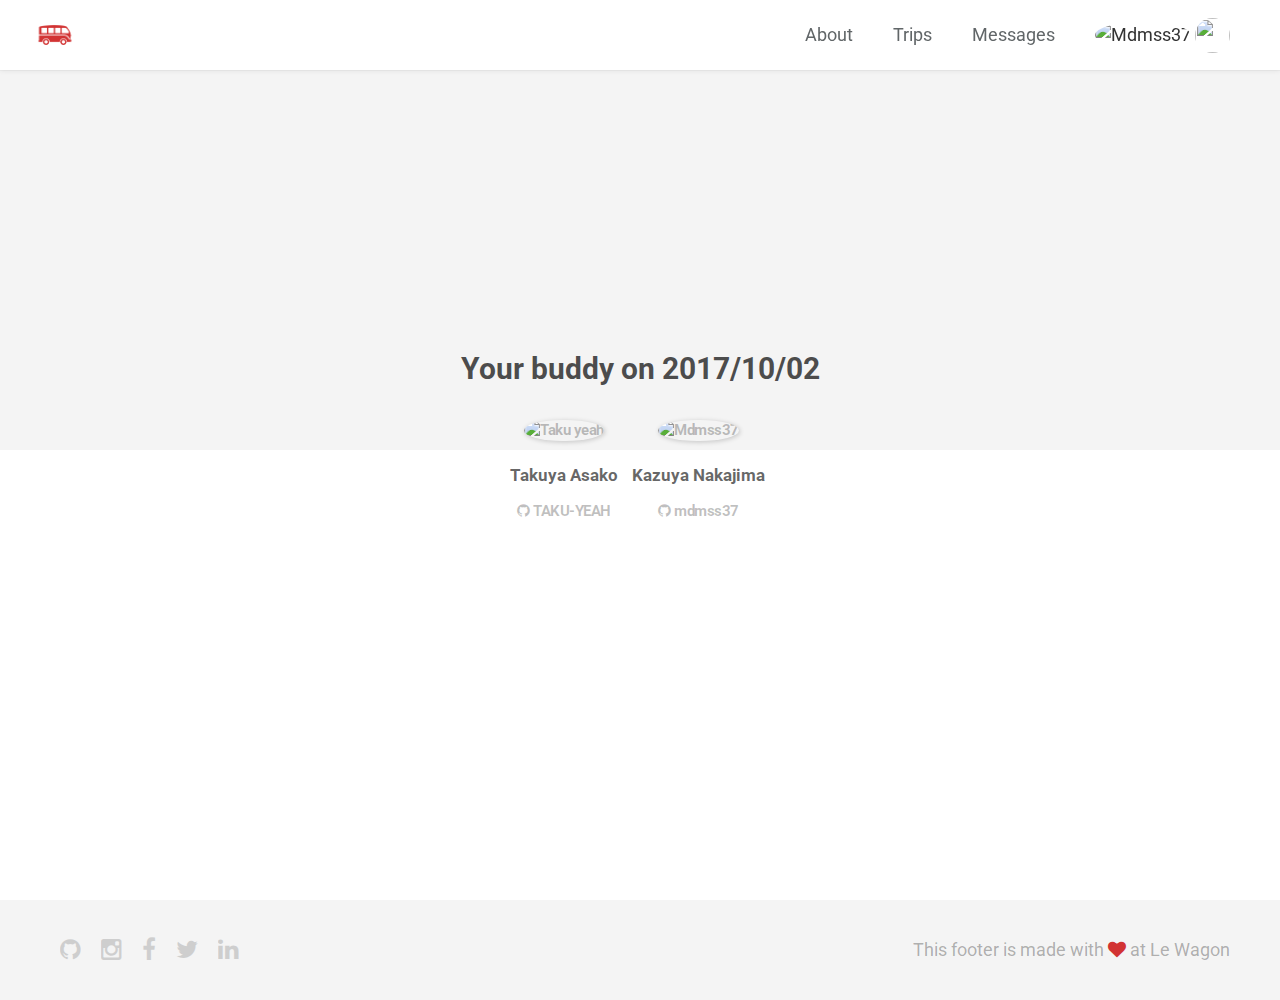
==== commit 2ee18299: "Automated commit at 2017-10-02 06:20:30 UTC by middleman-deploy 2.0.0-alpha" ====
--- a/about.html
+++ b/about.html
@@ -7,7 +7,7 @@
           content="width=device-width, initial-scale=1, shrink-to-fit=no">
     <!-- Use the title from a page's frontmatter if it has one -->
     <title>Le Wagon - Middleman - About</title>
-    <link href="stylesheets/application-04141bb6.css" rel="stylesheet" />
+    <link href="stylesheets/application-ce089e32.css" rel="stylesheet" />
     <script src="javascripts/application-93de88c9.js"></script>
     <link href="images/favicon-f15af148.png" rel="icon" type="image/png" />
   </head>
@@ -32,8 +32,12 @@
     <!-- Profile picture with dropdown list -->
     <div class="navbar-wagon-item">
       <div class="dropdown">
+        <!-- https://stackoverflow.com/questions/13858178/how-do-you-add-more-than-one-css-class-to-an-img-using-image-tag -->
+        <img src="https://kitt.lewagon.com/placeholder/users/mdmss37" class="avatar dropdown-toggle" id="navbar-wagon-menu" data-toggle="dropdown" alt="Mdmss37" />
+
         <img src="https://kitt.lewagon.com/placeholder/users/ssaunier" class="avatar dropdown-toggle" id="navbar-wagon-menu" data-toggle="dropdown">
         <ul class="dropdown-menu dropdown-menu-right navbar-wagon-dropdown-menu">
+
           <li><a href="#">Profile</a></li>
           <li><a href="#">Dashboard</a></li>
           <li><a href="#">Log Out</a></li>
--- a/stylesheets/application-ce089e32.css
+++ b/stylesheets/application-ce089e32.css
@@ -0,0 +1,8 @@
+@import url("https://fonts.googleapis.com/css?family=Roboto:100,400,700");/*!
+ * Bootstrap v3.3.7 (http://getbootstrap.com)
+ * Copyright 2011-2016 Twitter, Inc.
+ * Licensed under MIT (https://github.com/twbs/bootstrap/blob/master/LICENSE)
+ *//*! normalize.css v3.0.3 | MIT License | github.com/necolas/normalize.css */html{font-family:sans-serif;-ms-text-size-adjust:100%;-webkit-text-size-adjust:100%}body{margin:0}article,aside,details,figcaption,figure,footer,header,hgroup,main,menu,nav,section,summary{display:block}audio,canvas,progress,video{display:inline-block;vertical-align:baseline}audio:not([controls]){display:none;height:0}[hidden],template{display:none}a{background-color:transparent}a:active,a:hover{outline:0}abbr[title]{border-bottom:1px dotted}b,strong{font-weight:bold}dfn{font-style:italic}h1{font-size:2em;margin:0.67em 0}mark{background:#ff0;color:#000}small{font-size:80%}sub,sup{font-size:75%;line-height:0;position:relative;vertical-align:baseline}sup{top:-0.5em}sub{bottom:-0.25em}img{border:0}svg:not(:root){overflow:hidden}figure{margin:1em 40px}hr{-webkit-box-sizing:content-box;box-sizing:content-box;height:0}pre{overflow:auto}code,kbd,pre,samp{font-family:monospace, monospace;font-size:1em}button,input,optgroup,select,textarea{color:inherit;font:inherit;margin:0}button{overflow:visible}button,select{text-transform:none}button,html input[type="button"],input[type="reset"],input[type="submit"]{-webkit-appearance:button;cursor:pointer}button[disabled],html input[disabled]{cursor:default}button::-moz-focus-inner,input::-moz-focus-inner{border:0;padding:0}input{line-height:normal}input[type="checkbox"],input[type="radio"]{-webkit-box-sizing:border-box;box-sizing:border-box;padding:0}input[type="number"]::-webkit-inner-spin-button,input[type="number"]::-webkit-outer-spin-button{height:auto}input[type="search"]{-webkit-appearance:textfield;-webkit-box-sizing:content-box;box-sizing:content-box}input[type="search"]::-webkit-search-cancel-button,input[type="search"]::-webkit-search-decoration{-webkit-appearance:none}fieldset{border:1px solid #c0c0c0;margin:0 2px;padding:0.35em 0.625em 0.75em}legend{border:0;padding:0}textarea{overflow:auto}optgroup{font-weight:bold}table{border-collapse:collapse;border-spacing:0}td,th{padding:0}/*! Source: https://github.com/h5bp/html5-boilerplate/blob/master/src/css/main.css */@media print{*,*:before,*:after{background:transparent !important;color:#000 !important;-webkit-box-shadow:none !important;box-shadow:none !important;text-shadow:none !important}a,a:visited{text-decoration:underline}a[href]:after{content:" (" attr(href) ")"}abbr[title]:after{content:" (" attr(title) ")"}a[href^="#"]:after,a[href^="javascript:"]:after{content:""}pre,blockquote{border:1px solid #999;page-break-inside:avoid}thead{display:table-header-group}tr,img{page-break-inside:avoid}img{max-width:100% !important}p,h2,h3{orphans:3;widows:3}h2,h3{page-break-after:avoid}.navbar{display:none}.btn>.caret,.dropup>.btn>.caret{border-top-color:#000 !important}.label{border:1px solid #000}.table{border-collapse:collapse !important}.table td,.table th{background-color:#fff !important}.table-bordered th,.table-bordered td{border:1px solid #ddd !important}}@font-face{font-family:'Glyphicons Halflings';src:url("../assets/bootstrap/glyphicons-halflings-regular-86b6f62b.eot");src:url("../assets/bootstrap/glyphicons-halflings-regular-86b6f62b.eot?#iefix") format("embedded-opentype"),url("../assets/bootstrap/glyphicons-halflings-regular-ca35b697.woff2") format("woff2"),url("../assets/bootstrap/glyphicons-halflings-regular-278e49a8.woff") format("woff"),url("../assets/bootstrap/glyphicons-halflings-regular-44bc1850.ttf") format("truetype"),url("../assets/bootstrap/glyphicons-halflings-regular-de51a849.svg#glyphicons_halflingsregular") format("svg")}.glyphicon{position:relative;top:1px;display:inline-block;font-family:'Glyphicons Halflings';font-style:normal;font-weight:normal;line-height:1;-webkit-font-smoothing:antialiased;-moz-osx-font-smoothing:grayscale}.glyphicon-asterisk:before{content:"\002a"}.glyphicon-plus:before{content:"\002b"}.glyphicon-euro:before,.glyphicon-eur:before{content:"\20ac"}.glyphicon-minus:before{content:"\2212"}.glyphicon-cloud:before{content:"\2601"}.glyphicon-envelope:before{content:"\2709"}.glyphicon-pencil:before{content:"\270f"}.glyphicon-glass:before{content:"\e001"}.glyphicon-music:before{content:"\e002"}.glyphicon-search:before{content:"\e003"}.glyphicon-heart:before{content:"\e005"}.glyphicon-star:before{content:"\e006"}.glyphicon-star-empty:before{content:"\e007"}.glyphicon-user:before{content:"\e008"}.glyphicon-film:before{content:"\e009"}.glyphicon-th-large:before{content:"\e010"}.glyphicon-th:before{content:"\e011"}.glyphicon-th-list:before{content:"\e012"}.glyphicon-ok:before{content:"\e013"}.glyphicon-remove:before{content:"\e014"}.glyphicon-zoom-in:before{content:"\e015"}.glyphicon-zoom-out:before{content:"\e016"}.glyphicon-off:before{content:"\e017"}.glyphicon-signal:before{content:"\e018"}.glyphicon-cog:before{content:"\e019"}.glyphicon-trash:before{content:"\e020"}.glyphicon-home:before{content:"\e021"}.glyphicon-file:before{content:"\e022"}.glyphicon-time:before{content:"\e023"}.glyphicon-road:before{content:"\e024"}.glyphicon-download-alt:before{content:"\e025"}.glyphicon-download:before{content:"\e026"}.glyphicon-upload:before{content:"\e027"}.glyphicon-inbox:before{content:"\e028"}.glyphicon-play-circle:before{content:"\e029"}.glyphicon-repeat:before{content:"\e030"}.glyphicon-refresh:before{content:"\e031"}.glyphicon-list-alt:before{content:"\e032"}.glyphicon-lock:before{content:"\e033"}.glyphicon-flag:before{content:"\e034"}.glyphicon-headphones:before{content:"\e035"}.glyphicon-volume-off:before{content:"\e036"}.glyphicon-volume-down:before{content:"\e037"}.glyphicon-volume-up:before{content:"\e038"}.glyphicon-qrcode:before{content:"\e039"}.glyphicon-barcode:before{content:"\e040"}.glyphicon-tag:before{content:"\e041"}.glyphicon-tags:before{content:"\e042"}.glyphicon-book:before{content:"\e043"}.glyphicon-bookmark:before{content:"\e044"}.glyphicon-print:before{content:"\e045"}.glyphicon-camera:before{content:"\e046"}.glyphicon-font:before{content:"\e047"}.glyphicon-bold:before{content:"\e048"}.glyphicon-italic:before{content:"\e049"}.glyphicon-text-height:before{content:"\e050"}.glyphicon-text-width:before{content:"\e051"}.glyphicon-align-left:before{content:"\e052"}.glyphicon-align-center:before{content:"\e053"}.glyphicon-align-right:before{content:"\e054"}.glyphicon-align-justify:before{content:"\e055"}.glyphicon-list:before{content:"\e056"}.glyphicon-indent-left:before{content:"\e057"}.glyphicon-indent-right:before{content:"\e058"}.glyphicon-facetime-video:before{content:"\e059"}.glyphicon-picture:before{content:"\e060"}.glyphicon-map-marker:before{content:"\e062"}.glyphicon-adjust:before{content:"\e063"}.glyphicon-tint:before{content:"\e064"}.glyphicon-edit:before{content:"\e065"}.glyphicon-share:before{content:"\e066"}.glyphicon-check:before{content:"\e067"}.glyphicon-move:before{content:"\e068"}.glyphicon-step-backward:before{content:"\e069"}.glyphicon-fast-backward:before{content:"\e070"}.glyphicon-backward:before{content:"\e071"}.glyphicon-play:before{content:"\e072"}.glyphicon-pause:before{content:"\e073"}.glyphicon-stop:before{content:"\e074"}.glyphicon-forward:before{content:"\e075"}.glyphicon-fast-forward:before{content:"\e076"}.glyphicon-step-forward:before{content:"\e077"}.glyphicon-eject:before{content:"\e078"}.glyphicon-chevron-left:before{content:"\e079"}.glyphicon-chevron-right:before{content:"\e080"}.glyphicon-plus-sign:before{content:"\e081"}.glyphicon-minus-sign:before{content:"\e082"}.glyphicon-remove-sign:before{content:"\e083"}.glyphicon-ok-sign:before{content:"\e084"}.glyphicon-question-sign:before{content:"\e085"}.glyphicon-info-sign:before{content:"\e086"}.glyphicon-screenshot:before{content:"\e087"}.glyphicon-remove-circle:before{content:"\e088"}.glyphicon-ok-circle:before{content:"\e089"}.glyphicon-ban-circle:before{content:"\e090"}.glyphicon-arrow-left:before{content:"\e091"}.glyphicon-arrow-right:before{content:"\e092"}.glyphicon-arrow-up:before{content:"\e093"}.glyphicon-arrow-down:before{content:"\e094"}.glyphicon-share-alt:before{content:"\e095"}.glyphicon-resize-full:before{content:"\e096"}.glyphicon-resize-small:before{content:"\e097"}.glyphicon-exclamation-sign:before{content:"\e101"}.glyphicon-gift:before{content:"\e102"}.glyphicon-leaf:before{content:"\e103"}.glyphicon-fire:before{content:"\e104"}.glyphicon-eye-open:before{content:"\e105"}.glyphicon-eye-close:before{content:"\e106"}.glyphicon-warning-sign:before{content:"\e107"}.glyphicon-plane:before{content:"\e108"}.glyphicon-calendar:before{content:"\e109"}.glyphicon-random:before{content:"\e110"}.glyphicon-comment:before{content:"\e111"}.glyphicon-magnet:before{content:"\e112"}.glyphicon-chevron-up:before{content:"\e113"}.glyphicon-chevron-down:before{content:"\e114"}.glyphicon-retweet:before{content:"\e115"}.glyphicon-shopping-cart:before{content:"\e116"}.glyphicon-folder-close:before{content:"\e117"}.glyphicon-folder-open:before{content:"\e118"}.glyphicon-resize-vertical:before{content:"\e119"}.glyphicon-resize-horizontal:before{content:"\e120"}.glyphicon-hdd:before{content:"\e121"}.glyphicon-bullhorn:before{content:"\e122"}.glyphicon-bell:before{content:"\e123"}.glyphicon-certificate:before{content:"\e124"}.glyphicon-thumbs-up:before{content:"\e125"}.glyphicon-thumbs-down:before{content:"\e126"}.glyphicon-hand-right:before{content:"\e127"}.glyphicon-hand-left:before{content:"\e128"}.glyphicon-hand-up:before{content:"\e129"}.glyphicon-hand-down:before{content:"\e130"}.glyphicon-circle-arrow-right:before{content:"\e131"}.glyphicon-circle-arrow-left:before{content:"\e132"}.glyphicon-circle-arrow-up:before{content:"\e133"}.glyphicon-circle-arrow-down:before{content:"\e134"}.glyphicon-globe:before{content:"\e135"}.glyphicon-wrench:before{content:"\e136"}.glyphicon-tasks:before{content:"\e137"}.glyphicon-filter:before{content:"\e138"}.glyphicon-briefcase:before{content:"\e139"}.glyphicon-fullscreen:before{content:"\e140"}.glyphicon-dashboard:before{content:"\e141"}.glyphicon-paperclip:before{content:"\e142"}.glyphicon-heart-empty:before{content:"\e143"}.glyphicon-link:before{content:"\e144"}.glyphicon-phone:before{content:"\e145"}.glyphicon-pushpin:before{content:"\e146"}.glyphicon-usd:before{content:"\e148"}.glyphicon-gbp:before{content:"\e149"}.glyphicon-sort:before{content:"\e150"}.glyphicon-sort-by-alphabet:before{content:"\e151"}.glyphicon-sort-by-alphabet-alt:before{content:"\e152"}.glyphicon-sort-by-order:before{content:"\e153"}.glyphicon-sort-by-order-alt:before{content:"\e154"}.glyphicon-sort-by-attributes:before{content:"\e155"}.glyphicon-sort-by-attributes-alt:before{content:"\e156"}.glyphicon-unchecked:before{content:"\e157"}.glyphicon-expand:before{content:"\e158"}.glyphicon-collapse-down:before{content:"\e159"}.glyphicon-collapse-up:before{content:"\e160"}.glyphicon-log-in:before{content:"\e161"}.glyphicon-flash:before{content:"\e162"}.glyphicon-log-out:before{content:"\e163"}.glyphicon-new-window:before{content:"\e164"}.glyphicon-record:before{content:"\e165"}.glyphicon-save:before{content:"\e166"}.glyphicon-open:before{content:"\e167"}.glyphicon-saved:before{content:"\e168"}.glyphicon-import:before{content:"\e169"}.glyphicon-export:before{content:"\e170"}.glyphicon-send:before{content:"\e171"}.glyphicon-floppy-disk:before{content:"\e172"}.glyphicon-floppy-saved:before{content:"\e173"}.glyphicon-floppy-remove:before{content:"\e174"}.glyphicon-floppy-save:before{content:"\e175"}.glyphicon-floppy-open:before{content:"\e176"}.glyphicon-credit-card:before{content:"\e177"}.glyphicon-transfer:before{content:"\e178"}.glyphicon-cutlery:before{content:"\e179"}.glyphicon-header:before{content:"\e180"}.glyphicon-compressed:before{content:"\e181"}.glyphicon-earphone:before{content:"\e182"}.glyphicon-phone-alt:before{content:"\e183"}.glyphicon-tower:before{content:"\e184"}.glyphicon-stats:before{content:"\e185"}.glyphicon-sd-video:before{content:"\e186"}.glyphicon-hd-video:before{content:"\e187"}.glyphicon-subtitles:before{content:"\e188"}.glyphicon-sound-stereo:before{content:"\e189"}.glyphicon-sound-dolby:before{content:"\e190"}.glyphicon-sound-5-1:before{content:"\e191"}.glyphicon-sound-6-1:before{content:"\e192"}.glyphicon-sound-7-1:before{content:"\e193"}.glyphicon-copyright-mark:before{content:"\e194"}.glyphicon-registration-mark:before{content:"\e195"}.glyphicon-cloud-download:before{content:"\e197"}.glyphicon-cloud-upload:before{content:"\e198"}.glyphicon-tree-conifer:before{content:"\e199"}.glyphicon-tree-deciduous:before{content:"\e200"}.glyphicon-cd:before{content:"\e201"}.glyphicon-save-file:before{content:"\e202"}.glyphicon-open-file:before{content:"\e203"}.glyphicon-level-up:before{content:"\e204"}.glyphicon-copy:before{content:"\e205"}.glyphicon-paste:before{content:"\e206"}.glyphicon-alert:before{content:"\e209"}.glyphicon-equalizer:before{content:"\e210"}.glyphicon-king:before{content:"\e211"}.glyphicon-queen:before{content:"\e212"}.glyphicon-pawn:before{content:"\e213"}.glyphicon-bishop:before{content:"\e214"}.glyphicon-knight:before{content:"\e215"}.glyphicon-baby-formula:before{content:"\e216"}.glyphicon-tent:before{content:"\26fa"}.glyphicon-blackboard:before{content:"\e218"}.glyphicon-bed:before{content:"\e219"}.glyphicon-apple:before{content:"\f8ff"}.glyphicon-erase:before{content:"\e221"}.glyphicon-hourglass:before{content:"\231b"}.glyphicon-lamp:before{content:"\e223"}.glyphicon-duplicate:before{content:"\e224"}.glyphicon-piggy-bank:before{content:"\e225"}.glyphicon-scissors:before{content:"\e226"}.glyphicon-bitcoin:before{content:"\e227"}.glyphicon-btc:before{content:"\e227"}.glyphicon-xbt:before{content:"\e227"}.glyphicon-yen:before{content:"\00a5"}.glyphicon-jpy:before{content:"\00a5"}.glyphicon-ruble:before{content:"\20bd"}.glyphicon-rub:before{content:"\20bd"}.glyphicon-scale:before{content:"\e230"}.glyphicon-ice-lolly:before{content:"\e231"}.glyphicon-ice-lolly-tasted:before{content:"\e232"}.glyphicon-education:before{content:"\e233"}.glyphicon-option-horizontal:before{content:"\e234"}.glyphicon-option-vertical:before{content:"\e235"}.glyphicon-menu-hamburger:before{content:"\e236"}.glyphicon-modal-window:before{content:"\e237"}.glyphicon-oil:before{content:"\e238"}.glyphicon-grain:before{content:"\e239"}.glyphicon-sunglasses:before{content:"\e240"}.glyphicon-text-size:before{content:"\e241"}.glyphicon-text-color:before{content:"\e242"}.glyphicon-text-background:before{content:"\e243"}.glyphicon-object-align-top:before{content:"\e244"}.glyphicon-object-align-bottom:before{content:"\e245"}.glyphicon-object-align-horizontal:before{content:"\e246"}.glyphicon-object-align-left:before{content:"\e247"}.glyphicon-object-align-vertical:before{content:"\e248"}.glyphicon-object-align-right:before{content:"\e249"}.glyphicon-triangle-right:before{content:"\e250"}.glyphicon-triangle-left:before{content:"\e251"}.glyphicon-triangle-bottom:before{content:"\e252"}.glyphicon-triangle-top:before{content:"\e253"}.glyphicon-console:before{content:"\e254"}.glyphicon-superscript:before{content:"\e255"}.glyphicon-subscript:before{content:"\e256"}.glyphicon-menu-left:before{content:"\e257"}.glyphicon-menu-right:before{content:"\e258"}.glyphicon-menu-down:before{content:"\e259"}.glyphicon-menu-up:before{content:"\e260"}*{-webkit-box-sizing:border-box;box-sizing:border-box}*:before,*:after{-webkit-box-sizing:border-box;box-sizing:border-box}html{font-size:10px;-webkit-tap-highlight-color:transparent}body{font-family:"Roboto", "Helvetica", "sans-serif";font-size:18px;line-height:1.42857143;color:#333333;background-color:#FFFFFF}input,button,select,textarea{font-family:inherit;font-size:inherit;line-height:inherit}a{color:#469AE0;text-decoration:none}a:hover,a:focus{color:#1f74ba;text-decoration:underline}a:focus{outline:5px auto -webkit-focus-ring-color;outline-offset:-2px}figure{margin:0}img{vertical-align:middle}.img-responsive{display:block;max-width:100%;height:auto}.img-rounded{border-radius:2px}.img-thumbnail{padding:4px;line-height:1.42857143;background-color:#FFFFFF;border:1px solid #ddd;border-radius:2px;-webkit-transition:all 0.2s ease-in-out;transition:all 0.2s ease-in-out;display:inline-block;max-width:100%;height:auto}.img-circle{border-radius:50%}hr{margin-top:25px;margin-bottom:25px;border:0;border-top:1px solid #eeeeee}.sr-only{position:absolute;width:1px;height:1px;margin:-1px;padding:0;overflow:hidden;clip:rect(0, 0, 0, 0);border:0}.sr-only-focusable:active,.sr-only-focusable:focus{position:static;width:auto;height:auto;margin:0;overflow:visible;clip:auto}[role="button"]{cursor:pointer}h1,h2,h3,h4,h5,h6,.h1,.h2,.h3,.h4,.h5,.h6{font-family:"Roboto", "Helvetica", "sans-serif";font-weight:500;line-height:1.1;color:inherit}h1 small,h1 .small,h2 small,h2 .small,h3 small,h3 .small,h4 small,h4 .small,h5 small,h5 .small,h6 small,h6 .small,.h1 small,.h1 .small,.h2 small,.h2 .small,.h3 small,.h3 .small,.h4 small,.h4 .small,.h5 small,.h5 .small,.h6 small,.h6 .small{font-weight:normal;line-height:1;color:#777777}h1,.h1,h2,.h2,h3,.h3{margin-top:25px;margin-bottom:12.5px}h1 small,h1 .small,.h1 small,.h1 .small,h2 small,h2 .small,.h2 small,.h2 .small,h3 small,h3 .small,.h3 small,.h3 .small{font-size:65%}h4,.h4,h5,.h5,h6,.h6{margin-top:12.5px;margin-bottom:12.5px}h4 small,h4 .small,.h4 small,.h4 .small,h5 small,h5 .small,.h5 small,.h5 .small,h6 small,h6 .small,.h6 small,.h6 .small{font-size:75%}h1,.h1{font-size:46px}h2,.h2{font-size:38px}h3,.h3{font-size:31px}h4,.h4{font-size:23px}h5,.h5{font-size:18px}h6,.h6{font-size:16px}p{margin:0 0 12.5px}.lead{margin-bottom:25px;font-size:20px;font-weight:300;line-height:1.4}@media (min-width: 768px){.lead{font-size:27px}}small,.small{font-size:88%}mark,.mark{background-color:#fcf8e3;padding:.2em}.text-left{text-align:left}.text-right{text-align:right}.text-center{text-align:center}.text-justify{text-align:justify}.text-nowrap{white-space:nowrap}.text-lowercase{text-transform:lowercase}.text-uppercase,.initialism{text-transform:uppercase}.text-capitalize{text-transform:capitalize}.text-muted{color:#777777}.text-primary{color:#469AE0}a.text-primary:hover,a.text-primary:focus{color:#2381d0}.text-success{color:#3c763d}a.text-success:hover,a.text-success:focus{color:#2b542c}.text-info{color:#31708f}a.text-info:hover,a.text-info:focus{color:#245269}.text-warning{color:#8a6d3b}a.text-warning:hover,a.text-warning:focus{color:#66512c}.text-danger{color:#a94442}a.text-danger:hover,a.text-danger:focus{color:#843534}.bg-primary{color:#fff}.bg-primary{background-color:#469AE0}a.bg-primary:hover,a.bg-primary:focus{background-color:#2381d0}.bg-success{background-color:#dff0d8}a.bg-success:hover,a.bg-success:focus{background-color:#c1e2b3}.bg-info{background-color:#d9edf7}a.bg-info:hover,a.bg-info:focus{background-color:#afd9ee}.bg-warning{background-color:#fcf8e3}a.bg-warning:hover,a.bg-warning:focus{background-color:#f7ecb5}.bg-danger{background-color:#f2dede}a.bg-danger:hover,a.bg-danger:focus{background-color:#e4b9b9}.page-header{padding-bottom:11.5px;margin:50px 0 25px;border-bottom:1px solid #eeeeee}ul,ol{margin-top:0;margin-bottom:12.5px}ul ul,ul ol,ol ul,ol ol{margin-bottom:0}.list-unstyled{padding-left:0;list-style:none}.list-inline{padding-left:0;list-style:none;margin-left:-5px}.list-inline>li{display:inline-block;padding-left:5px;padding-right:5px}dl{margin-top:0;margin-bottom:25px}dt,dd{line-height:1.42857143}dt{font-weight:bold}dd{margin-left:0}.dl-horizontal dd:before,.dl-horizontal dd:after{content:" ";display:table}.dl-horizontal dd:after{clear:both}@media (min-width: 768px){.dl-horizontal dt{float:left;width:160px;clear:left;text-align:right;overflow:hidden;text-overflow:ellipsis;white-space:nowrap}.dl-horizontal dd{margin-left:180px}}abbr[title],abbr[data-original-title]{cursor:help;border-bottom:1px dotted #777777}.initialism{font-size:90%}blockquote{padding:12.5px 25px;margin:0 0 25px;font-size:22.5px;border-left:5px solid #eeeeee}blockquote p:last-child,blockquote ul:last-child,blockquote ol:last-child{margin-bottom:0}blockquote footer,blockquote small,blockquote .small{display:block;font-size:80%;line-height:1.42857143;color:#777777}blockquote footer:before,blockquote small:before,blockquote .small:before{content:'\2014 \00A0'}.blockquote-reverse,blockquote.pull-right{padding-right:15px;padding-left:0;border-right:5px solid #eeeeee;border-left:0;text-align:right}.blockquote-reverse footer:before,.blockquote-reverse small:before,.blockquote-reverse .small:before,blockquote.pull-right footer:before,blockquote.pull-right small:before,blockquote.pull-right .small:before{content:''}.blockquote-reverse footer:after,.blockquote-reverse small:after,.blockquote-reverse .small:after,blockquote.pull-right footer:after,blockquote.pull-right small:after,blockquote.pull-right .small:after{content:'\00A0 \2014'}address{margin-bottom:25px;font-style:normal;line-height:1.42857143}code,kbd,pre,samp{font-family:Menlo, Monaco, Consolas, "Courier New", monospace}code{padding:2px 4px;font-size:90%;color:#c7254e;background-color:#f9f2f4;border-radius:2px}kbd{padding:2px 4px;font-size:90%;color:#fff;background-color:#333;border-radius:2px;-webkit-box-shadow:inset 0 -1px 0 rgba(0,0,0,0.25);box-shadow:inset 0 -1px 0 rgba(0,0,0,0.25)}kbd kbd{padding:0;font-size:100%;font-weight:bold;-webkit-box-shadow:none;box-shadow:none}pre{display:block;padding:12px;margin:0 0 12.5px;font-size:17px;line-height:1.42857143;word-break:break-all;word-wrap:break-word;color:#333333;background-color:#f5f5f5;border:1px solid #ccc;border-radius:2px}pre code{padding:0;font-size:inherit;color:inherit;white-space:pre-wrap;background-color:transparent;border-radius:0}.pre-scrollable{max-height:340px;overflow-y:scroll}.container{margin-right:auto;margin-left:auto;padding-left:15px;padding-right:15px}.container:before,.container:after{content:" ";display:table}.container:after{clear:both}@media (min-width: 768px){.container{width:750px}}@media (min-width: 992px){.container{width:970px}}@media (min-width: 1200px){.container{width:1170px}}.container-fluid{margin-right:auto;margin-left:auto;padding-left:15px;padding-right:15px}.container-fluid:before,.container-fluid:after{content:" ";display:table}.container-fluid:after{clear:both}.row{margin-left:-15px;margin-right:-15px}.row:before,.row:after{content:" ";display:table}.row:after{clear:both}.col-xs-1,.col-sm-1,.col-md-1,.col-lg-1,.col-xs-2,.col-sm-2,.col-md-2,.col-lg-2,.col-xs-3,.col-sm-3,.col-md-3,.col-lg-3,.col-xs-4,.col-sm-4,.col-md-4,.col-lg-4,.col-xs-5,.col-sm-5,.col-md-5,.col-lg-5,.col-xs-6,.col-sm-6,.col-md-6,.col-lg-6,.col-xs-7,.col-sm-7,.col-md-7,.col-lg-7,.col-xs-8,.col-sm-8,.col-md-8,.col-lg-8,.col-xs-9,.col-sm-9,.col-md-9,.col-lg-9,.col-xs-10,.col-sm-10,.col-md-10,.col-lg-10,.col-xs-11,.col-sm-11,.col-md-11,.col-lg-11,.col-xs-12,.col-sm-12,.col-md-12,.col-lg-12{position:relative;min-height:1px;padding-left:15px;padding-right:15px}.col-xs-1,.col-xs-2,.col-xs-3,.col-xs-4,.col-xs-5,.col-xs-6,.col-xs-7,.col-xs-8,.col-xs-9,.col-xs-10,.col-xs-11,.col-xs-12{float:left}.col-xs-1{width:8.33333333%}.col-xs-2{width:16.66666667%}.col-xs-3{width:25%}.col-xs-4{width:33.33333333%}.col-xs-5{width:41.66666667%}.col-xs-6{width:50%}.col-xs-7{width:58.33333333%}.col-xs-8{width:66.66666667%}.col-xs-9{width:75%}.col-xs-10{width:83.33333333%}.col-xs-11{width:91.66666667%}.col-xs-12{width:100%}.col-xs-pull-0{right:auto}.col-xs-pull-1{right:8.33333333%}.col-xs-pull-2{right:16.66666667%}.col-xs-pull-3{right:25%}.col-xs-pull-4{right:33.33333333%}.col-xs-pull-5{right:41.66666667%}.col-xs-pull-6{right:50%}.col-xs-pull-7{right:58.33333333%}.col-xs-pull-8{right:66.66666667%}.col-xs-pull-9{right:75%}.col-xs-pull-10{right:83.33333333%}.col-xs-pull-11{right:91.66666667%}.col-xs-pull-12{right:100%}.col-xs-push-0{left:auto}.col-xs-push-1{left:8.33333333%}.col-xs-push-2{left:16.66666667%}.col-xs-push-3{left:25%}.col-xs-push-4{left:33.33333333%}.col-xs-push-5{left:41.66666667%}.col-xs-push-6{left:50%}.col-xs-push-7{left:58.33333333%}.col-xs-push-8{left:66.66666667%}.col-xs-push-9{left:75%}.col-xs-push-10{left:83.33333333%}.col-xs-push-11{left:91.66666667%}.col-xs-push-12{left:100%}.col-xs-offset-0{margin-left:0%}.col-xs-offset-1{margin-left:8.33333333%}.col-xs-offset-2{margin-left:16.66666667%}.col-xs-offset-3{margin-left:25%}.col-xs-offset-4{margin-left:33.33333333%}.col-xs-offset-5{margin-left:41.66666667%}.col-xs-offset-6{margin-left:50%}.col-xs-offset-7{margin-left:58.33333333%}.col-xs-offset-8{margin-left:66.66666667%}.col-xs-offset-9{margin-left:75%}.col-xs-offset-10{margin-left:83.33333333%}.col-xs-offset-11{margin-left:91.66666667%}.col-xs-offset-12{margin-left:100%}@media (min-width: 768px){.col-sm-1,.col-sm-2,.col-sm-3,.col-sm-4,.col-sm-5,.col-sm-6,.col-sm-7,.col-sm-8,.col-sm-9,.col-sm-10,.col-sm-11,.col-sm-12{float:left}.col-sm-1{width:8.33333333%}.col-sm-2{width:16.66666667%}.col-sm-3{width:25%}.col-sm-4{width:33.33333333%}.col-sm-5{width:41.66666667%}.col-sm-6{width:50%}.col-sm-7{width:58.33333333%}.col-sm-8{width:66.66666667%}.col-sm-9{width:75%}.col-sm-10{width:83.33333333%}.col-sm-11{width:91.66666667%}.col-sm-12{width:100%}.col-sm-pull-0{right:auto}.col-sm-pull-1{right:8.33333333%}.col-sm-pull-2{right:16.66666667%}.col-sm-pull-3{right:25%}.col-sm-pull-4{right:33.33333333%}.col-sm-pull-5{right:41.66666667%}.col-sm-pull-6{right:50%}.col-sm-pull-7{right:58.33333333%}.col-sm-pull-8{right:66.66666667%}.col-sm-pull-9{right:75%}.col-sm-pull-10{right:83.33333333%}.col-sm-pull-11{right:91.66666667%}.col-sm-pull-12{right:100%}.col-sm-push-0{left:auto}.col-sm-push-1{left:8.33333333%}.col-sm-push-2{left:16.66666667%}.col-sm-push-3{left:25%}.col-sm-push-4{left:33.33333333%}.col-sm-push-5{left:41.66666667%}.col-sm-push-6{left:50%}.col-sm-push-7{left:58.33333333%}.col-sm-push-8{left:66.66666667%}.col-sm-push-9{left:75%}.col-sm-push-10{left:83.33333333%}.col-sm-push-11{left:91.66666667%}.col-sm-push-12{left:100%}.col-sm-offset-0{margin-left:0%}.col-sm-offset-1{margin-left:8.33333333%}.col-sm-offset-2{margin-left:16.66666667%}.col-sm-offset-3{margin-left:25%}.col-sm-offset-4{margin-left:33.33333333%}.col-sm-offset-5{margin-left:41.66666667%}.col-sm-offset-6{margin-left:50%}.col-sm-offset-7{margin-left:58.33333333%}.col-sm-offset-8{margin-left:66.66666667%}.col-sm-offset-9{margin-left:75%}.col-sm-offset-10{margin-left:83.33333333%}.col-sm-offset-11{margin-left:91.66666667%}.col-sm-offset-12{margin-left:100%}}@media (min-width: 992px){.col-md-1,.col-md-2,.col-md-3,.col-md-4,.col-md-5,.col-md-6,.col-md-7,.col-md-8,.col-md-9,.col-md-10,.col-md-11,.col-md-12{float:left}.col-md-1{width:8.33333333%}.col-md-2{width:16.66666667%}.col-md-3{width:25%}.col-md-4{width:33.33333333%}.col-md-5{width:41.66666667%}.col-md-6{width:50%}.col-md-7{width:58.33333333%}.col-md-8{width:66.66666667%}.col-md-9{width:75%}.col-md-10{width:83.33333333%}.col-md-11{width:91.66666667%}.col-md-12{width:100%}.col-md-pull-0{right:auto}.col-md-pull-1{right:8.33333333%}.col-md-pull-2{right:16.66666667%}.col-md-pull-3{right:25%}.col-md-pull-4{right:33.33333333%}.col-md-pull-5{right:41.66666667%}.col-md-pull-6{right:50%}.col-md-pull-7{right:58.33333333%}.col-md-pull-8{right:66.66666667%}.col-md-pull-9{right:75%}.col-md-pull-10{right:83.33333333%}.col-md-pull-11{right:91.66666667%}.col-md-pull-12{right:100%}.col-md-push-0{left:auto}.col-md-push-1{left:8.33333333%}.col-md-push-2{left:16.66666667%}.col-md-push-3{left:25%}.col-md-push-4{left:33.33333333%}.col-md-push-5{left:41.66666667%}.col-md-push-6{left:50%}.col-md-push-7{left:58.33333333%}.col-md-push-8{left:66.66666667%}.col-md-push-9{left:75%}.col-md-push-10{left:83.33333333%}.col-md-push-11{left:91.66666667%}.col-md-push-12{left:100%}.col-md-offset-0{margin-left:0%}.col-md-offset-1{margin-left:8.33333333%}.col-md-offset-2{margin-left:16.66666667%}.col-md-offset-3{margin-left:25%}.col-md-offset-4{margin-left:33.33333333%}.col-md-offset-5{margin-left:41.66666667%}.col-md-offset-6{margin-left:50%}.col-md-offset-7{margin-left:58.33333333%}.col-md-offset-8{margin-left:66.66666667%}.col-md-offset-9{margin-left:75%}.col-md-offset-10{margin-left:83.33333333%}.col-md-offset-11{margin-left:91.66666667%}.col-md-offset-12{margin-left:100%}}@media (min-width: 1200px){.col-lg-1,.col-lg-2,.col-lg-3,.col-lg-4,.col-lg-5,.col-lg-6,.col-lg-7,.col-lg-8,.col-lg-9,.col-lg-10,.col-lg-11,.col-lg-12{float:left}.col-lg-1{width:8.33333333%}.col-lg-2{width:16.66666667%}.col-lg-3{width:25%}.col-lg-4{width:33.33333333%}.col-lg-5{width:41.66666667%}.col-lg-6{width:50%}.col-lg-7{width:58.33333333%}.col-lg-8{width:66.66666667%}.col-lg-9{width:75%}.col-lg-10{width:83.33333333%}.col-lg-11{width:91.66666667%}.col-lg-12{width:100%}.col-lg-pull-0{right:auto}.col-lg-pull-1{right:8.33333333%}.col-lg-pull-2{right:16.66666667%}.col-lg-pull-3{right:25%}.col-lg-pull-4{right:33.33333333%}.col-lg-pull-5{right:41.66666667%}.col-lg-pull-6{right:50%}.col-lg-pull-7{right:58.33333333%}.col-lg-pull-8{right:66.66666667%}.col-lg-pull-9{right:75%}.col-lg-pull-10{right:83.33333333%}.col-lg-pull-11{right:91.66666667%}.col-lg-pull-12{right:100%}.col-lg-push-0{left:auto}.col-lg-push-1{left:8.33333333%}.col-lg-push-2{left:16.66666667%}.col-lg-push-3{left:25%}.col-lg-push-4{left:33.33333333%}.col-lg-push-5{left:41.66666667%}.col-lg-push-6{left:50%}.col-lg-push-7{left:58.33333333%}.col-lg-push-8{left:66.66666667%}.col-lg-push-9{left:75%}.col-lg-push-10{left:83.33333333%}.col-lg-push-11{left:91.66666667%}.col-lg-push-12{left:100%}.col-lg-offset-0{margin-left:0%}.col-lg-offset-1{margin-left:8.33333333%}.col-lg-offset-2{margin-left:16.66666667%}.col-lg-offset-3{margin-left:25%}.col-lg-offset-4{margin-left:33.33333333%}.col-lg-offset-5{margin-left:41.66666667%}.col-lg-offset-6{margin-left:50%}.col-lg-offset-7{margin-left:58.33333333%}.col-lg-offset-8{margin-left:66.66666667%}.col-lg-offset-9{margin-left:75%}.col-lg-offset-10{margin-left:83.33333333%}.col-lg-offset-11{margin-left:91.66666667%}.col-lg-offset-12{margin-left:100%}}table{background-color:transparent}caption{padding-top:8px;padding-bottom:8px;color:#777777;text-align:left}th{text-align:left}.table{width:100%;max-width:100%;margin-bottom:25px}.table>thead>tr>th,.table>thead>tr>td,.table>tbody>tr>th,.table>tbody>tr>td,.table>tfoot>tr>th,.table>tfoot>tr>td{padding:8px;line-height:1.42857143;vertical-align:top;border-top:1px solid #ddd}.table>thead>tr>th{vertical-align:bottom;border-bottom:2px solid #ddd}.table>caption+thead>tr:first-child>th,.table>caption+thead>tr:first-child>td,.table>colgroup+thead>tr:first-child>th,.table>colgroup+thead>tr:first-child>td,.table>thead:first-child>tr:first-child>th,.table>thead:first-child>tr:first-child>td{border-top:0}.table>tbody+tbody{border-top:2px solid #ddd}.table .table{background-color:#FFFFFF}.table-condensed>thead>tr>th,.table-condensed>thead>tr>td,.table-condensed>tbody>tr>th,.table-condensed>tbody>tr>td,.table-condensed>tfoot>tr>th,.table-condensed>tfoot>tr>td{padding:5px}.table-bordered{border:1px solid #ddd}.table-bordered>thead>tr>th,.table-bordered>thead>tr>td,.table-bordered>tbody>tr>th,.table-bordered>tbody>tr>td,.table-bordered>tfoot>tr>th,.table-bordered>tfoot>tr>td{border:1px solid #ddd}.table-bordered>thead>tr>th,.table-bordered>thead>tr>td{border-bottom-width:2px}.table-striped>tbody>tr:nth-of-type(odd){background-color:#f9f9f9}.table-hover>tbody>tr:hover{background-color:#f5f5f5}table col[class*="col-"]{position:static;float:none;display:table-column}table td[class*="col-"],table th[class*="col-"]{position:static;float:none;display:table-cell}.table>thead>tr>td.active,.table>thead>tr>th.active,.table>thead>tr.active>td,.table>thead>tr.active>th,.table>tbody>tr>td.active,.table>tbody>tr>th.active,.table>tbody>tr.active>td,.table>tbody>tr.active>th,.table>tfoot>tr>td.active,.table>tfoot>tr>th.active,.table>tfoot>tr.active>td,.table>tfoot>tr.active>th{background-color:#f5f5f5}.table-hover>tbody>tr>td.active:hover,.table-hover>tbody>tr>th.active:hover,.table-hover>tbody>tr.active:hover>td,.table-hover>tbody>tr:hover>.active,.table-hover>tbody>tr.active:hover>th{background-color:#e8e8e8}.table>thead>tr>td.success,.table>thead>tr>th.success,.table>thead>tr.success>td,.table>thead>tr.success>th,.table>tbody>tr>td.success,.table>tbody>tr>th.success,.table>tbody>tr.success>td,.table>tbody>tr.success>th,.table>tfoot>tr>td.success,.table>tfoot>tr>th.success,.table>tfoot>tr.success>td,.table>tfoot>tr.success>th{background-color:#dff0d8}.table-hover>tbody>tr>td.success:hover,.table-hover>tbody>tr>th.success:hover,.table-hover>tbody>tr.success:hover>td,.table-hover>tbody>tr:hover>.success,.table-hover>tbody>tr.success:hover>th{background-color:#d0e9c6}.table>thead>tr>td.info,.table>thead>tr>th.info,.table>thead>tr.info>td,.table>thead>tr.info>th,.table>tbody>tr>td.info,.table>tbody>tr>th.info,.table>tbody>tr.info>td,.table>tbody>tr.info>th,.table>tfoot>tr>td.info,.table>tfoot>tr>th.info,.table>tfoot>tr.info>td,.table>tfoot>tr.info>th{background-color:#d9edf7}.table-hover>tbody>tr>td.info:hover,.table-hover>tbody>tr>th.info:hover,.table-hover>tbody>tr.info:hover>td,.table-hover>tbody>tr:hover>.info,.table-hover>tbody>tr.info:hover>th{background-color:#c4e3f3}.table>thead>tr>td.warning,.table>thead>tr>th.warning,.table>thead>tr.warning>td,.table>thead>tr.warning>th,.table>tbody>tr>td.warning,.table>tbody>tr>th.warning,.table>tbody>tr.warning>td,.table>tbody>tr.warning>th,.table>tfoot>tr>td.warning,.table>tfoot>tr>th.warning,.table>tfoot>tr.warning>td,.table>tfoot>tr.warning>th{background-color:#fcf8e3}.table-hover>tbody>tr>td.warning:hover,.table-hover>tbody>tr>th.warning:hover,.table-hover>tbody>tr.warning:hover>td,.table-hover>tbody>tr:hover>.warning,.table-hover>tbody>tr.warning:hover>th{background-color:#faf2cc}.table>thead>tr>td.danger,.table>thead>tr>th.danger,.table>thead>tr.danger>td,.table>thead>tr.danger>th,.table>tbody>tr>td.danger,.table>tbody>tr>th.danger,.table>tbody>tr.danger>td,.table>tbody>tr.danger>th,.table>tfoot>tr>td.danger,.table>tfoot>tr>th.danger,.table>tfoot>tr.danger>td,.table>tfoot>tr.danger>th{background-color:#f2dede}.table-hover>tbody>tr>td.danger:hover,.table-hover>tbody>tr>th.danger:hover,.table-hover>tbody>tr.danger:hover>td,.table-hover>tbody>tr:hover>.danger,.table-hover>tbody>tr.danger:hover>th{background-color:#ebcccc}.table-responsive{overflow-x:auto;min-height:0.01%}@media screen and (max-width: 767px){.table-responsive{width:100%;margin-bottom:18.75px;overflow-y:hidden;-ms-overflow-style:-ms-autohiding-scrollbar;border:1px solid #ddd}.table-responsive>.table{margin-bottom:0}.table-responsive>.table>thead>tr>th,.table-responsive>.table>thead>tr>td,.table-responsive>.table>tbody>tr>th,.table-responsive>.table>tbody>tr>td,.table-responsive>.table>tfoot>tr>th,.table-responsive>.table>tfoot>tr>td{white-space:nowrap}.table-responsive>.table-bordered{border:0}.table-responsive>.table-bordered>thead>tr>th:first-child,.table-responsive>.table-bordered>thead>tr>td:first-child,.table-responsive>.table-bordered>tbody>tr>th:first-child,.table-responsive>.table-bordered>tbody>tr>td:first-child,.table-responsive>.table-bordered>tfoot>tr>th:first-child,.table-responsive>.table-bordered>tfoot>tr>td:first-child{border-left:0}.table-responsive>.table-bordered>thead>tr>th:last-child,.table-responsive>.table-bordered>thead>tr>td:last-child,.table-responsive>.table-bordered>tbody>tr>th:last-child,.table-responsive>.table-bordered>tbody>tr>td:last-child,.table-responsive>.table-bordered>tfoot>tr>th:last-child,.table-responsive>.table-bordered>tfoot>tr>td:last-child{border-right:0}.table-responsive>.table-bordered>tbody>tr:last-child>th,.table-responsive>.table-bordered>tbody>tr:last-child>td,.table-responsive>.table-bordered>tfoot>tr:last-child>th,.table-responsive>.table-bordered>tfoot>tr:last-child>td{border-bottom:0}}fieldset{padding:0;margin:0;border:0;min-width:0}legend{display:block;width:100%;padding:0;margin-bottom:25px;font-size:27px;line-height:inherit;color:#333333;border:0;border-bottom:1px solid #e5e5e5}label{display:inline-block;max-width:100%;margin-bottom:5px;font-weight:bold}input[type="search"]{-webkit-box-sizing:border-box;box-sizing:border-box}input[type="radio"],input[type="checkbox"]{margin:4px 0 0;margin-top:1px \9;line-height:normal}input[type="file"]{display:block}input[type="range"]{display:block;width:100%}select[multiple],select[size]{height:auto}input[type="file"]:focus,input[type="radio"]:focus,input[type="checkbox"]:focus{outline:5px auto -webkit-focus-ring-color;outline-offset:-2px}output{display:block;padding-top:7px;font-size:18px;line-height:1.42857143;color:#000000}.form-control{display:block;width:100%;height:39px;padding:6px 12px;font-size:18px;line-height:1.42857143;color:#000000;background-color:#fff;background-image:none;border:1px solid #ccc;border-radius:2px;-webkit-box-shadow:inset 0 1px 1px rgba(0,0,0,0.075);box-shadow:inset 0 1px 1px rgba(0,0,0,0.075);-webkit-transition:border-color ease-in-out 0.15s, box-shadow ease-in-out 0.15s;-webkit-transition:border-color ease-in-out 0.15s, -webkit-box-shadow ease-in-out 0.15s;transition:border-color ease-in-out 0.15s, -webkit-box-shadow ease-in-out 0.15s;transition:border-color ease-in-out 0.15s, box-shadow ease-in-out 0.15s;transition:border-color ease-in-out 0.15s, box-shadow ease-in-out 0.15s, -webkit-box-shadow ease-in-out 0.15s}.form-control:focus{border-color:#66afe9;outline:0;-webkit-box-shadow:inset 0 1px 1px rgba(0,0,0,0.075),0 0 8px rgba(102,175,233,0.6);box-shadow:inset 0 1px 1px rgba(0,0,0,0.075),0 0 8px rgba(102,175,233,0.6)}.form-control::-moz-placeholder{color:#999;opacity:1}.form-control:-ms-input-placeholder{color:#999}.form-control::-webkit-input-placeholder{color:#999}.form-control::-ms-expand{border:0;background-color:transparent}.form-control[disabled],.form-control[readonly],fieldset[disabled] .form-control{background-color:#eeeeee;opacity:1}.form-control[disabled],fieldset[disabled] .form-control{cursor:not-allowed}textarea.form-control{height:auto}input[type="search"]{-webkit-appearance:none}@media screen and (-webkit-min-device-pixel-ratio: 0){input[type="date"].form-control,input[type="time"].form-control,input[type="datetime-local"].form-control,input[type="month"].form-control{line-height:39px}input[type="date"].input-sm,.input-group-sm>input[type="date"].form-control,.input-group-sm>input[type="date"].input-group-addon,.input-group-sm>.input-group-btn>input[type="date"].btn,.input-group-sm input[type="date"],input[type="time"].input-sm,.input-group-sm>input[type="time"].form-control,.input-group-sm>input[type="time"].input-group-addon,.input-group-sm>.input-group-btn>input[type="time"].btn,.input-group-sm input[type="time"],input[type="datetime-local"].input-sm,.input-group-sm>input[type="datetime-local"].form-control,.input-group-sm>input[type="datetime-local"].input-group-addon,.input-group-sm>.input-group-btn>input[type="datetime-local"].btn,.input-group-sm input[type="datetime-local"],input[type="month"].input-sm,.input-group-sm>input[type="month"].form-control,.input-group-sm>input[type="month"].input-group-addon,.input-group-sm>.input-group-btn>input[type="month"].btn,.input-group-sm input[type="month"]{line-height:36px}input[type="date"].input-lg,.input-group-lg>input[type="date"].form-control,.input-group-lg>input[type="date"].input-group-addon,.input-group-lg>.input-group-btn>input[type="date"].btn,.input-group-lg input[type="date"],input[type="time"].input-lg,.input-group-lg>input[type="time"].form-control,.input-group-lg>input[type="time"].input-group-addon,.input-group-lg>.input-group-btn>input[type="time"].btn,.input-group-lg input[type="time"],input[type="datetime-local"].input-lg,.input-group-lg>input[type="datetime-local"].form-control,.input-group-lg>input[type="datetime-local"].input-group-addon,.input-group-lg>.input-group-btn>input[type="datetime-local"].btn,.input-group-lg input[type="datetime-local"],input[type="month"].input-lg,.input-group-lg>input[type="month"].form-control,.input-group-lg>input[type="month"].input-group-addon,.input-group-lg>.input-group-btn>input[type="month"].btn,.input-group-lg input[type="month"]{line-height:53px}}.form-group{margin-bottom:15px}.radio,.checkbox{position:relative;display:block;margin-top:10px;margin-bottom:10px}.radio label,.checkbox label{min-height:25px;padding-left:20px;margin-bottom:0;font-weight:normal;cursor:pointer}.radio input[type="radio"],.radio-inline input[type="radio"],.checkbox input[type="checkbox"],.checkbox-inline input[type="checkbox"]{position:absolute;margin-left:-20px;margin-top:4px \9}.radio+.radio,.checkbox+.checkbox{margin-top:-5px}.radio-inline,.checkbox-inline{position:relative;display:inline-block;padding-left:20px;margin-bottom:0;vertical-align:middle;font-weight:normal;cursor:pointer}.radio-inline+.radio-inline,.checkbox-inline+.checkbox-inline{margin-top:0;margin-left:10px}input[type="radio"][disabled],input[type="radio"].disabled,fieldset[disabled] input[type="radio"],input[type="checkbox"][disabled],input[type="checkbox"].disabled,fieldset[disabled] input[type="checkbox"]{cursor:not-allowed}.radio-inline.disabled,fieldset[disabled] .radio-inline,.checkbox-inline.disabled,fieldset[disabled] .checkbox-inline{cursor:not-allowed}.radio.disabled label,fieldset[disabled] .radio label,.checkbox.disabled label,fieldset[disabled] .checkbox label{cursor:not-allowed}.form-control-static{padding-top:7px;padding-bottom:7px;margin-bottom:0;min-height:43px}.form-control-static.input-lg,.input-group-lg>.form-control-static.form-control,.input-group-lg>.form-control-static.input-group-addon,.input-group-lg>.input-group-btn>.form-control-static.btn,.form-control-static.input-sm,.input-group-sm>.form-control-static.form-control,.input-group-sm>.form-control-static.input-group-addon,.input-group-sm>.input-group-btn>.form-control-static.btn{padding-left:0;padding-right:0}.input-sm,.input-group-sm>.form-control,.input-group-sm>.input-group-addon,.input-group-sm>.input-group-btn>.btn{height:36px;padding:5px 10px;font-size:16px;line-height:1.5;border-radius:2px}select.input-sm,.input-group-sm>select.form-control,.input-group-sm>select.input-group-addon,.input-group-sm>.input-group-btn>select.btn{height:36px;line-height:36px}textarea.input-sm,.input-group-sm>textarea.form-control,.input-group-sm>textarea.input-group-addon,.input-group-sm>.input-group-btn>textarea.btn,select[multiple].input-sm,.input-group-sm>select[multiple].form-control,.input-group-sm>select[multiple].input-group-addon,.input-group-sm>.input-group-btn>select[multiple].btn{height:auto}.form-group-sm .form-control{height:36px;padding:5px 10px;font-size:16px;line-height:1.5;border-radius:2px}.form-group-sm select.form-control{height:36px;line-height:36px}.form-group-sm textarea.form-control,.form-group-sm select[multiple].form-control{height:auto}.form-group-sm .form-control-static{height:36px;min-height:41px;padding:6px 10px;font-size:16px;line-height:1.5}.input-lg,.input-group-lg>.form-control,.input-group-lg>.input-group-addon,.input-group-lg>.input-group-btn>.btn{height:53px;padding:10px 16px;font-size:23px;line-height:1.3333333;border-radius:2px}select.input-lg,.input-group-lg>select.form-control,.input-group-lg>select.input-group-addon,.input-group-lg>.input-group-btn>select.btn{height:53px;line-height:53px}textarea.input-lg,.input-group-lg>textarea.form-control,.input-group-lg>textarea.input-group-addon,.input-group-lg>.input-group-btn>textarea.btn,select[multiple].input-lg,.input-group-lg>select[multiple].form-control,.input-group-lg>select[multiple].input-group-addon,.input-group-lg>.input-group-btn>select[multiple].btn{height:auto}.form-group-lg .form-control{height:53px;padding:10px 16px;font-size:23px;line-height:1.3333333;border-radius:2px}.form-group-lg select.form-control{height:53px;line-height:53px}.form-group-lg textarea.form-control,.form-group-lg select[multiple].form-control{height:auto}.form-group-lg .form-control-static{height:53px;min-height:48px;padding:11px 16px;font-size:23px;line-height:1.3333333}.has-feedback{position:relative}.has-feedback .form-control{padding-right:48.75px}.form-control-feedback{position:absolute;top:0;right:0;z-index:2;display:block;width:39px;height:39px;line-height:39px;text-align:center;pointer-events:none}.input-lg+.form-control-feedback,.input-group-lg>.form-control+.form-control-feedback,.input-group-lg>.input-group-addon+.form-control-feedback,.input-group-lg>.input-group-btn>.btn+.form-control-feedback,.input-group-lg+.form-control-feedback,.form-group-lg .form-control+.form-control-feedback{width:53px;height:53px;line-height:53px}.input-sm+.form-control-feedback,.input-group-sm>.form-control+.form-control-feedback,.input-group-sm>.input-group-addon+.form-control-feedback,.input-group-sm>.input-group-btn>.btn+.form-control-feedback,.input-group-sm+.form-control-feedback,.form-group-sm .form-control+.form-control-feedback{width:36px;height:36px;line-height:36px}.has-success .help-block,.has-success .control-label,.has-success .radio,.has-success .checkbox,.has-success .radio-inline,.has-success .checkbox-inline,.has-success.radio label,.has-success.checkbox label,.has-success.radio-inline label,.has-success.checkbox-inline label{color:#3c763d}.has-success .form-control{border-color:#3c763d;-webkit-box-shadow:inset 0 1px 1px rgba(0,0,0,0.075);box-shadow:inset 0 1px 1px rgba(0,0,0,0.075)}.has-success .form-control:focus{border-color:#2b542c;-webkit-box-shadow:inset 0 1px 1px rgba(0,0,0,0.075),0 0 6px #67b168;box-shadow:inset 0 1px 1px rgba(0,0,0,0.075),0 0 6px #67b168}.has-success .input-group-addon{color:#3c763d;border-color:#3c763d;background-color:#dff0d8}.has-success .form-control-feedback{color:#3c763d}.has-warning .help-block,.has-warning .control-label,.has-warning .radio,.has-warning .checkbox,.has-warning .radio-inline,.has-warning .checkbox-inline,.has-warning.radio label,.has-warning.checkbox label,.has-warning.radio-inline label,.has-warning.checkbox-inline label{color:#8a6d3b}.has-warning .form-control{border-color:#8a6d3b;-webkit-box-shadow:inset 0 1px 1px rgba(0,0,0,0.075);box-shadow:inset 0 1px 1px rgba(0,0,0,0.075)}.has-warning .form-control:focus{border-color:#66512c;-webkit-box-shadow:inset 0 1px 1px rgba(0,0,0,0.075),0 0 6px #c0a16b;box-shadow:inset 0 1px 1px rgba(0,0,0,0.075),0 0 6px #c0a16b}.has-warning .input-group-addon{color:#8a6d3b;border-color:#8a6d3b;background-color:#fcf8e3}.has-warning .form-control-feedback{color:#8a6d3b}.has-error .help-block,.has-error .control-label,.has-error .radio,.has-error .checkbox,.has-error .radio-inline,.has-error .checkbox-inline,.has-error.radio label,.has-error.checkbox label,.has-error.radio-inline label,.has-error.checkbox-inline label{color:#a94442}.has-error .form-control{border-color:#a94442;-webkit-box-shadow:inset 0 1px 1px rgba(0,0,0,0.075);box-shadow:inset 0 1px 1px rgba(0,0,0,0.075)}.has-error .form-control:focus{border-color:#843534;-webkit-box-shadow:inset 0 1px 1px rgba(0,0,0,0.075),0 0 6px #ce8483;box-shadow:inset 0 1px 1px rgba(0,0,0,0.075),0 0 6px #ce8483}.has-error .input-group-addon{color:#a94442;border-color:#a94442;background-color:#f2dede}.has-error .form-control-feedback{color:#a94442}.has-feedback label ~ .form-control-feedback{top:30px}.has-feedback label.sr-only ~ .form-control-feedback{top:0}.help-block{display:block;margin-top:5px;margin-bottom:10px;color:#737373}@media (min-width: 768px){.form-inline .form-group{display:inline-block;margin-bottom:0;vertical-align:middle}.form-inline .form-control{display:inline-block;width:auto;vertical-align:middle}.form-inline .form-control-static{display:inline-block}.form-inline .input-group{display:inline-table;vertical-align:middle}.form-inline .input-group .input-group-addon,.form-inline .input-group .input-group-btn,.form-inline .input-group .form-control{width:auto}.form-inline .input-group>.form-control{width:100%}.form-inline .control-label{margin-bottom:0;vertical-align:middle}.form-inline .radio,.form-inline .checkbox{display:inline-block;margin-top:0;margin-bottom:0;vertical-align:middle}.form-inline .radio label,.form-inline .checkbox label{padding-left:0}.form-inline .radio input[type="radio"],.form-inline .checkbox input[type="checkbox"]{position:relative;margin-left:0}.form-inline .has-feedback .form-control-feedback{top:0}}.form-horizontal .radio,.form-horizontal .checkbox,.form-horizontal .radio-inline,.form-horizontal .checkbox-inline{margin-top:0;margin-bottom:0;padding-top:7px}.form-horizontal .radio,.form-horizontal .checkbox{min-height:32px}.form-horizontal .form-group{margin-left:-15px;margin-right:-15px}.form-horizontal .form-group:before,.form-horizontal .form-group:after{content:" ";display:table}.form-horizontal .form-group:after{clear:both}@media (min-width: 768px){.form-horizontal .control-label{text-align:right;margin-bottom:0;padding-top:7px}}.form-horizontal .has-feedback .form-control-feedback{right:15px}@media (min-width: 768px){.form-horizontal .form-group-lg .control-label{padding-top:11px;font-size:23px}}@media (min-width: 768px){.form-horizontal .form-group-sm .control-label{padding-top:6px;font-size:16px}}.btn{display:inline-block;margin-bottom:0;font-weight:normal;text-align:center;vertical-align:middle;-ms-touch-action:manipulation;touch-action:manipulation;cursor:pointer;background-image:none;border:1px solid transparent;white-space:nowrap;padding:6px 12px;font-size:18px;line-height:1.42857143;border-radius:2px;-webkit-user-select:none;-moz-user-select:none;-ms-user-select:none;user-select:none}.btn:focus,.btn.focus,.btn:active:focus,.btn:active.focus,.btn.active:focus,.btn.active.focus{outline:5px auto -webkit-focus-ring-color;outline-offset:-2px}.btn:hover,.btn:focus,.btn.focus{color:#333;text-decoration:none}.btn:active,.btn.active{outline:0;background-image:none;-webkit-box-shadow:inset 0 3px 5px rgba(0,0,0,0.125);box-shadow:inset 0 3px 5px rgba(0,0,0,0.125)}.btn.disabled,.btn[disabled],fieldset[disabled] .btn{cursor:not-allowed;opacity:0.65;filter:alpha(opacity=65);-webkit-box-shadow:none;box-shadow:none}a.btn.disabled,fieldset[disabled] a.btn{pointer-events:none}.btn-default{color:#333;background-color:#fff;border-color:#ccc}.btn-default:focus,.btn-default.focus{color:#333;background-color:#e6e6e6;border-color:#8c8c8c}.btn-default:hover{color:#333;background-color:#e6e6e6;border-color:#adadad}.btn-default:active,.btn-default.active,.open>.btn-default.dropdown-toggle{color:#333;background-color:#e6e6e6;border-color:#adadad}.btn-default:active:hover,.btn-default:active:focus,.btn-default:active.focus,.btn-default.active:hover,.btn-default.active:focus,.btn-default.active.focus,.open>.btn-default.dropdown-toggle:hover,.open>.btn-default.dropdown-toggle:focus,.open>.btn-default.dropdown-toggle.focus{color:#333;background-color:#d4d4d4;border-color:#8c8c8c}.btn-default:active,.btn-default.active,.open>.btn-default.dropdown-toggle{background-image:none}.btn-default.disabled:hover,.btn-default.disabled:focus,.btn-default.disabled.focus,.btn-default[disabled]:hover,.btn-default[disabled]:focus,.btn-default[disabled].focus,fieldset[disabled] .btn-default:hover,fieldset[disabled] .btn-default:focus,fieldset[disabled] .btn-default.focus{background-color:#fff;border-color:#ccc}.btn-default .badge{color:#fff;background-color:#333}.btn-primary{color:#fff;background-color:#469AE0;border-color:#308edc}.btn-primary:focus,.btn-primary.focus{color:#fff;background-color:#2381d0;border-color:#144b79}.btn-primary:hover{color:#fff;background-color:#2381d0;border-color:#1e6eb2}.btn-primary:active,.btn-primary.active,.open>.btn-primary.dropdown-toggle{color:#fff;background-color:#2381d0;border-color:#1e6eb2}.btn-primary:active:hover,.btn-primary:active:focus,.btn-primary:active.focus,.btn-primary.active:hover,.btn-primary.active:focus,.btn-primary.active.focus,.open>.btn-primary.dropdown-toggle:hover,.open>.btn-primary.dropdown-toggle:focus,.open>.btn-primary.dropdown-toggle.focus{color:#fff;background-color:#1e6eb2;border-color:#144b79}.btn-primary:active,.btn-primary.active,.open>.btn-primary.dropdown-toggle{background-image:none}.btn-primary.disabled:hover,.btn-primary.disabled:focus,.btn-primary.disabled.focus,.btn-primary[disabled]:hover,.btn-primary[disabled]:focus,.btn-primary[disabled].focus,fieldset[disabled] .btn-primary:hover,fieldset[disabled] .btn-primary:focus,fieldset[disabled] .btn-primary.focus{background-color:#469AE0;border-color:#308edc}.btn-primary .badge{color:#469AE0;background-color:#fff}.btn-success{color:#fff;background-color:#32B796;border-color:#2da386}.btn-success:focus,.btn-success.focus{color:#fff;background-color:#278f75;border-color:#113f34}.btn-success:hover{color:#fff;background-color:#278f75;border-color:#1f735e}.btn-success:active,.btn-success.active,.open>.btn-success.dropdown-toggle{color:#fff;background-color:#278f75;border-color:#1f735e}.btn-success:active:hover,.btn-success:active:focus,.btn-success:active.focus,.btn-success.active:hover,.btn-success.active:focus,.btn-success.active.focus,.open>.btn-success.dropdown-toggle:hover,.open>.btn-success.dropdown-toggle:focus,.open>.btn-success.dropdown-toggle.focus{color:#fff;background-color:#1f735e;border-color:#113f34}.btn-success:active,.btn-success.active,.open>.btn-success.dropdown-toggle{background-image:none}.btn-success.disabled:hover,.btn-success.disabled:focus,.btn-success.disabled.focus,.btn-success[disabled]:hover,.btn-success[disabled]:focus,.btn-success[disabled].focus,fieldset[disabled] .btn-success:hover,fieldset[disabled] .btn-success:focus,fieldset[disabled] .btn-success.focus{background-color:#32B796;border-color:#2da386}.btn-success .badge{color:#32B796;background-color:#fff}.btn-info{color:#fff;background-color:#FDB631;border-color:#fdad18}.btn-info:focus,.btn-info.focus{color:#fff;background-color:#f9a302;border-color:#946101}.btn-info:hover{color:#fff;background-color:#f9a302;border-color:#d58c02}.btn-info:active,.btn-info.active,.open>.btn-info.dropdown-toggle{color:#fff;background-color:#f9a302;border-color:#d58c02}.btn-info:active:hover,.btn-info:active:focus,.btn-info:active.focus,.btn-info.active:hover,.btn-info.active:focus,.btn-info.active.focus,.open>.btn-info.dropdown-toggle:hover,.open>.btn-info.dropdown-toggle:focus,.open>.btn-info.dropdown-toggle.focus{color:#fff;background-color:#d58c02;border-color:#946101}.btn-info:active,.btn-info.active,.open>.btn-info.dropdown-toggle{background-image:none}.btn-info.disabled:hover,.btn-info.disabled:focus,.btn-info.disabled.focus,.btn-info[disabled]:hover,.btn-info[disabled]:focus,.btn-info[disabled].focus,fieldset[disabled] .btn-info:hover,fieldset[disabled] .btn-info:focus,fieldset[disabled] .btn-info.focus{background-color:#FDB631;border-color:#fdad18}.btn-info .badge{color:#FDB631;background-color:#fff}.btn-warning{color:#fff;background-color:#E67E22;border-color:#d67118}.btn-warning:focus,.btn-warning.focus{color:#fff;background-color:#bf6516;border-color:#64350b}.btn-warning:hover{color:#fff;background-color:#bf6516;border-color:#9f5412}.btn-warning:active,.btn-warning.active,.open>.btn-warning.dropdown-toggle{color:#fff;background-color:#bf6516;border-color:#9f5412}.btn-warning:active:hover,.btn-warning:active:focus,.btn-warning:active.focus,.btn-warning.active:hover,.btn-warning.active:focus,.btn-warning.active.focus,.open>.btn-warning.dropdown-toggle:hover,.open>.btn-warning.dropdown-toggle:focus,.open>.btn-warning.dropdown-toggle.focus{color:#fff;background-color:#9f5412;border-color:#64350b}.btn-warning:active,.btn-warning.active,.open>.btn-warning.dropdown-toggle{background-image:none}.btn-warning.disabled:hover,.btn-warning.disabled:focus,.btn-warning.disabled.focus,.btn-warning[disabled]:hover,.btn-warning[disabled]:focus,.btn-warning[disabled].focus,fieldset[disabled] .btn-warning:hover,fieldset[disabled] .btn-warning:focus,fieldset[disabled] .btn-warning.focus{background-color:#E67E22;border-color:#d67118}.btn-warning .badge{color:#E67E22;background-color:#fff}.btn-danger{color:#fff;background-color:#EE5F5B;border-color:#ec4844}.btn-danger:focus,.btn-danger.focus{color:#fff;background-color:#e9322d;border-color:#9f1411}.btn-danger:hover{color:#fff;background-color:#e9322d;border-color:#dc1c17}.btn-danger:active,.btn-danger.active,.open>.btn-danger.dropdown-toggle{color:#fff;background-color:#e9322d;border-color:#dc1c17}.btn-danger:active:hover,.btn-danger:active:focus,.btn-danger:active.focus,.btn-danger.active:hover,.btn-danger.active:focus,.btn-danger.active.focus,.open>.btn-danger.dropdown-toggle:hover,.open>.btn-danger.dropdown-toggle:focus,.open>.btn-danger.dropdown-toggle.focus{color:#fff;background-color:#dc1c17;border-color:#9f1411}.btn-danger:active,.btn-danger.active,.open>.btn-danger.dropdown-toggle{background-image:none}.btn-danger.disabled:hover,.btn-danger.disabled:focus,.btn-danger.disabled.focus,.btn-danger[disabled]:hover,.btn-danger[disabled]:focus,.btn-danger[disabled].focus,fieldset[disabled] .btn-danger:hover,fieldset[disabled] .btn-danger:focus,fieldset[disabled] .btn-danger.focus{background-color:#EE5F5B;border-color:#ec4844}.btn-danger .badge{color:#EE5F5B;background-color:#fff}.btn-link{color:#469AE0;font-weight:normal;border-radius:0}.btn-link,.btn-link:active,.btn-link.active,.btn-link[disabled],fieldset[disabled] .btn-link{background-color:transparent;-webkit-box-shadow:none;box-shadow:none}.btn-link,.btn-link:hover,.btn-link:focus,.btn-link:active{border-color:transparent}.btn-link:hover,.btn-link:focus{color:#1f74ba;text-decoration:underline;background-color:transparent}.btn-link[disabled]:hover,.btn-link[disabled]:focus,fieldset[disabled] .btn-link:hover,fieldset[disabled] .btn-link:focus{color:#777777;text-decoration:none}.btn-lg,.btn-group-lg>.btn{padding:10px 16px;font-size:23px;line-height:1.3333333;border-radius:2px}.btn-sm,.btn-group-sm>.btn{padding:5px 10px;font-size:16px;line-height:1.5;border-radius:2px}.btn-xs,.btn-group-xs>.btn{padding:1px 5px;font-size:16px;line-height:1.5;border-radius:2px}.btn-block{display:block;width:100%}.btn-block+.btn-block{margin-top:5px}input[type="submit"].btn-block,input[type="reset"].btn-block,input[type="button"].btn-block{width:100%}.fade{opacity:0;-webkit-transition:opacity 0.15s linear;transition:opacity 0.15s linear}.fade.in{opacity:1}.collapse{display:none}.collapse.in{display:block}tr.collapse.in{display:table-row}tbody.collapse.in{display:table-row-group}.collapsing{position:relative;height:0;overflow:hidden;-webkit-transition-property:height, visibility;transition-property:height, visibility;-webkit-transition-duration:0.35s;transition-duration:0.35s;-webkit-transition-timing-function:ease;transition-timing-function:ease}.caret{display:inline-block;width:0;height:0;margin-left:2px;vertical-align:middle;border-top:4px dashed;border-top:4px solid \9;border-right:4px solid transparent;border-left:4px solid transparent}.dropup,.dropdown{position:relative}.dropdown-toggle:focus{outline:0}.dropdown-menu{position:absolute;top:100%;left:0;z-index:1000;display:none;float:left;min-width:160px;padding:5px 0;margin:2px 0 0;list-style:none;font-size:18px;text-align:left;background-color:#fff;border:1px solid #ccc;border:1px solid rgba(0,0,0,0.15);border-radius:2px;-webkit-box-shadow:0 6px 12px rgba(0,0,0,0.175);box-shadow:0 6px 12px rgba(0,0,0,0.175);background-clip:padding-box}.dropdown-menu.pull-right{right:0;left:auto}.dropdown-menu .divider{height:1px;margin:11.5px 0;overflow:hidden;background-color:#e5e5e5}.dropdown-menu>li>a{display:block;padding:3px 20px;clear:both;font-weight:normal;line-height:1.42857143;color:#333333;white-space:nowrap}.dropdown-menu>li>a:hover,.dropdown-menu>li>a:focus{text-decoration:none;color:#262626;background-color:#f5f5f5}.dropdown-menu>.active>a,.dropdown-menu>.active>a:hover,.dropdown-menu>.active>a:focus{color:#fff;text-decoration:none;outline:0;background-color:#469AE0}.dropdown-menu>.disabled>a,.dropdown-menu>.disabled>a:hover,.dropdown-menu>.disabled>a:focus{color:#777777}.dropdown-menu>.disabled>a:hover,.dropdown-menu>.disabled>a:focus{text-decoration:none;background-color:transparent;background-image:none;filter:progid:DXImageTransform.Microsoft.gradient(enabled = false);cursor:not-allowed}.open>.dropdown-menu{display:block}.open>a{outline:0}.dropdown-menu-right{left:auto;right:0}.dropdown-menu-left{left:0;right:auto}.dropdown-header{display:block;padding:3px 20px;font-size:16px;line-height:1.42857143;color:#777777;white-space:nowrap}.dropdown-backdrop{position:fixed;left:0;right:0;bottom:0;top:0;z-index:990}.pull-right>.dropdown-menu{right:0;left:auto}.dropup .caret,.navbar-fixed-bottom .dropdown .caret{border-top:0;border-bottom:4px dashed;border-bottom:4px solid \9;content:""}.dropup .dropdown-menu,.navbar-fixed-bottom .dropdown .dropdown-menu{top:auto;bottom:100%;margin-bottom:2px}@media (min-width: 768px){.navbar-right .dropdown-menu{right:0;left:auto}.navbar-right .dropdown-menu-left{left:0;right:auto}}.btn-group,.btn-group-vertical{position:relative;display:inline-block;vertical-align:middle}.btn-group>.btn,.btn-group-vertical>.btn{position:relative;float:left}.btn-group>.btn:hover,.btn-group>.btn:focus,.btn-group>.btn:active,.btn-group>.btn.active,.btn-group-vertical>.btn:hover,.btn-group-vertical>.btn:focus,.btn-group-vertical>.btn:active,.btn-group-vertical>.btn.active{z-index:2}.btn-group .btn+.btn,.btn-group .btn+.btn-group,.btn-group .btn-group+.btn,.btn-group .btn-group+.btn-group{margin-left:-1px}.btn-toolbar{margin-left:-5px}.btn-toolbar:before,.btn-toolbar:after{content:" ";display:table}.btn-toolbar:after{clear:both}.btn-toolbar .btn,.btn-toolbar .btn-group,.btn-toolbar .input-group{float:left}.btn-toolbar>.btn,.btn-toolbar>.btn-group,.btn-toolbar>.input-group{margin-left:5px}.btn-group>.btn:not(:first-child):not(:last-child):not(.dropdown-toggle){border-radius:0}.btn-group>.btn:first-child{margin-left:0}.btn-group>.btn:first-child:not(:last-child):not(.dropdown-toggle){border-bottom-right-radius:0;border-top-right-radius:0}.btn-group>.btn:last-child:not(:first-child),.btn-group>.dropdown-toggle:not(:first-child){border-bottom-left-radius:0;border-top-left-radius:0}.btn-group>.btn-group{float:left}.btn-group>.btn-group:not(:first-child):not(:last-child)>.btn{border-radius:0}.btn-group>.btn-group:first-child:not(:last-child)>.btn:last-child,.btn-group>.btn-group:first-child:not(:last-child)>.dropdown-toggle{border-bottom-right-radius:0;border-top-right-radius:0}.btn-group>.btn-group:last-child:not(:first-child)>.btn:first-child{border-bottom-left-radius:0;border-top-left-radius:0}.btn-group .dropdown-toggle:active,.btn-group.open .dropdown-toggle{outline:0}.btn-group>.btn+.dropdown-toggle{padding-left:8px;padding-right:8px}.btn-group>.btn-lg+.dropdown-toggle,.btn-group-lg.btn-group>.btn+.dropdown-toggle{padding-left:12px;padding-right:12px}.btn-group.open .dropdown-toggle{-webkit-box-shadow:inset 0 3px 5px rgba(0,0,0,0.125);box-shadow:inset 0 3px 5px rgba(0,0,0,0.125)}.btn-group.open .dropdown-toggle.btn-link{-webkit-box-shadow:none;box-shadow:none}.btn .caret{margin-left:0}.btn-lg .caret,.btn-group-lg>.btn .caret{border-width:5px 5px 0;border-bottom-width:0}.dropup .btn-lg .caret,.dropup .btn-group-lg>.btn .caret{border-width:0 5px 5px}.btn-group-vertical>.btn,.btn-group-vertical>.btn-group,.btn-group-vertical>.btn-group>.btn{display:block;float:none;width:100%;max-width:100%}.btn-group-vertical>.btn-group:before,.btn-group-vertical>.btn-group:after{content:" ";display:table}.btn-group-vertical>.btn-group:after{clear:both}.btn-group-vertical>.btn-group>.btn{float:none}.btn-group-vertical>.btn+.btn,.btn-group-vertical>.btn+.btn-group,.btn-group-vertical>.btn-group+.btn,.btn-group-vertical>.btn-group+.btn-group{margin-top:-1px;margin-left:0}.btn-group-vertical>.btn:not(:first-child):not(:last-child){border-radius:0}.btn-group-vertical>.btn:first-child:not(:last-child){border-top-right-radius:2px;border-top-left-radius:2px;border-bottom-right-radius:0;border-bottom-left-radius:0}.btn-group-vertical>.btn:last-child:not(:first-child){border-top-right-radius:0;border-top-left-radius:0;border-bottom-right-radius:2px;border-bottom-left-radius:2px}.btn-group-vertical>.btn-group:not(:first-child):not(:last-child)>.btn{border-radius:0}.btn-group-vertical>.btn-group:first-child:not(:last-child)>.btn:last-child,.btn-group-vertical>.btn-group:first-child:not(:last-child)>.dropdown-toggle{border-bottom-right-radius:0;border-bottom-left-radius:0}.btn-group-vertical>.btn-group:last-child:not(:first-child)>.btn:first-child{border-top-right-radius:0;border-top-left-radius:0}.btn-group-justified{display:table;width:100%;table-layout:fixed;border-collapse:separate}.btn-group-justified>.btn,.btn-group-justified>.btn-group{float:none;display:table-cell;width:1%}.btn-group-justified>.btn-group .btn{width:100%}.btn-group-justified>.btn-group .dropdown-menu{left:auto}[data-toggle="buttons"]>.btn input[type="radio"],[data-toggle="buttons"]>.btn input[type="checkbox"],[data-toggle="buttons"]>.btn-group>.btn input[type="radio"],[data-toggle="buttons"]>.btn-group>.btn input[type="checkbox"]{position:absolute;clip:rect(0, 0, 0, 0);pointer-events:none}.input-group{position:relative;display:table;border-collapse:separate}.input-group[class*="col-"]{float:none;padding-left:0;padding-right:0}.input-group .form-control{position:relative;z-index:2;float:left;width:100%;margin-bottom:0}.input-group .form-control:focus{z-index:3}.input-group-addon,.input-group-btn,.input-group .form-control{display:table-cell}.input-group-addon:not(:first-child):not(:last-child),.input-group-btn:not(:first-child):not(:last-child),.input-group .form-control:not(:first-child):not(:last-child){border-radius:0}.input-group-addon,.input-group-btn{width:1%;white-space:nowrap;vertical-align:middle}.input-group-addon{padding:6px 12px;font-size:18px;font-weight:normal;line-height:1;color:#000000;text-align:center;background-color:#eeeeee;border:1px solid #ccc;border-radius:2px}.input-group-addon.input-sm,.input-group-sm>.input-group-addon,.input-group-sm>.input-group-btn>.input-group-addon.btn{padding:5px 10px;font-size:16px;border-radius:2px}.input-group-addon.input-lg,.input-group-lg>.input-group-addon,.input-group-lg>.input-group-btn>.input-group-addon.btn{padding:10px 16px;font-size:23px;border-radius:2px}.input-group-addon input[type="radio"],.input-group-addon input[type="checkbox"]{margin-top:0}.input-group .form-control:first-child,.input-group-addon:first-child,.input-group-btn:first-child>.btn,.input-group-btn:first-child>.btn-group>.btn,.input-group-btn:first-child>.dropdown-toggle,.input-group-btn:last-child>.btn:not(:last-child):not(.dropdown-toggle),.input-group-btn:last-child>.btn-group:not(:last-child)>.btn{border-bottom-right-radius:0;border-top-right-radius:0}.input-group-addon:first-child{border-right:0}.input-group .form-control:last-child,.input-group-addon:last-child,.input-group-btn:last-child>.btn,.input-group-btn:last-child>.btn-group>.btn,.input-group-btn:last-child>.dropdown-toggle,.input-group-btn:first-child>.btn:not(:first-child),.input-group-btn:first-child>.btn-group:not(:first-child)>.btn{border-bottom-left-radius:0;border-top-left-radius:0}.input-group-addon:last-child{border-left:0}.input-group-btn{position:relative;font-size:0;white-space:nowrap}.input-group-btn>.btn{position:relative}.input-group-btn>.btn+.btn{margin-left:-1px}.input-group-btn>.btn:hover,.input-group-btn>.btn:focus,.input-group-btn>.btn:active{z-index:2}.input-group-btn:first-child>.btn,.input-group-btn:first-child>.btn-group{margin-right:-1px}.input-group-btn:last-child>.btn,.input-group-btn:last-child>.btn-group{z-index:2;margin-left:-1px}.nav{margin-bottom:0;padding-left:0;list-style:none}.nav:before,.nav:after{content:" ";display:table}.nav:after{clear:both}.nav>li{position:relative;display:block}.nav>li>a{position:relative;display:block;padding:10px 15px}.nav>li>a:hover,.nav>li>a:focus{text-decoration:none;background-color:#eeeeee}.nav>li.disabled>a{color:#777777}.nav>li.disabled>a:hover,.nav>li.disabled>a:focus{color:#777777;text-decoration:none;background-color:transparent;cursor:not-allowed}.nav .open>a,.nav .open>a:hover,.nav .open>a:focus{background-color:#eeeeee;border-color:#469AE0}.nav .nav-divider{height:1px;margin:11.5px 0;overflow:hidden;background-color:#e5e5e5}.nav>li>a>img{max-width:none}.nav-tabs{border-bottom:1px solid #ddd}.nav-tabs>li{float:left;margin-bottom:-1px}.nav-tabs>li>a{margin-right:2px;line-height:1.42857143;border:1px solid transparent;border-radius:2px 2px 0 0}.nav-tabs>li>a:hover{border-color:#eeeeee #eeeeee #ddd}.nav-tabs>li.active>a,.nav-tabs>li.active>a:hover,.nav-tabs>li.active>a:focus{color:#000000;background-color:#FFFFFF;border:1px solid #ddd;border-bottom-color:transparent;cursor:default}.nav-pills>li{float:left}.nav-pills>li>a{border-radius:2px}.nav-pills>li+li{margin-left:2px}.nav-pills>li.active>a,.nav-pills>li.active>a:hover,.nav-pills>li.active>a:focus{color:#fff;background-color:#469AE0}.nav-stacked>li{float:none}.nav-stacked>li+li{margin-top:2px;margin-left:0}.nav-justified,.nav-tabs.nav-justified{width:100%}.nav-justified>li,.nav-tabs.nav-justified>li{float:none}.nav-justified>li>a,.nav-tabs.nav-justified>li>a{text-align:center;margin-bottom:5px}.nav-justified>.dropdown .dropdown-menu{top:auto;left:auto}@media (min-width: 768px){.nav-justified>li,.nav-tabs.nav-justified>li{display:table-cell;width:1%}.nav-justified>li>a,.nav-tabs.nav-justified>li>a{margin-bottom:0}}.nav-tabs-justified,.nav-tabs.nav-justified{border-bottom:0}.nav-tabs-justified>li>a,.nav-tabs.nav-justified>li>a{margin-right:0;border-radius:2px}.nav-tabs-justified>.active>a,.nav-tabs.nav-justified>.active>a,.nav-tabs-justified>.active>a:hover,.nav-tabs.nav-justified>.active>a:hover,.nav-tabs-justified>.active>a:focus,.nav-tabs.nav-justified>.active>a:focus{border:1px solid #ddd}@media (min-width: 768px){.nav-tabs-justified>li>a,.nav-tabs.nav-justified>li>a{border-bottom:1px solid #ddd;border-radius:2px 2px 0 0}.nav-tabs-justified>.active>a,.nav-tabs.nav-justified>.active>a,.nav-tabs-justified>.active>a:hover,.nav-tabs.nav-justified>.active>a:hover,.nav-tabs-justified>.active>a:focus,.nav-tabs.nav-justified>.active>a:focus{border-bottom-color:#FFFFFF}}.tab-content>.tab-pane{display:none}.tab-content>.active{display:block}.nav-tabs .dropdown-menu{margin-top:-1px;border-top-right-radius:0;border-top-left-radius:0}.navbar{position:relative;min-height:50px;margin-bottom:25px;border:1px solid transparent}.navbar:before,.navbar:after{content:" ";display:table}.navbar:after{clear:both}@media (min-width: 768px){.navbar{border-radius:2px}}.navbar-header:before,.navbar-header:after{content:" ";display:table}.navbar-header:after{clear:both}@media (min-width: 768px){.navbar-header{float:left}}.navbar-collapse{overflow-x:visible;padding-right:15px;padding-left:15px;border-top:1px solid transparent;-webkit-box-shadow:inset 0 1px 0 rgba(255,255,255,0.1);box-shadow:inset 0 1px 0 rgba(255,255,255,0.1);-webkit-overflow-scrolling:touch}.navbar-collapse:before,.navbar-collapse:after{content:" ";display:table}.navbar-collapse:after{clear:both}.navbar-collapse.in{overflow-y:auto}@media (min-width: 768px){.navbar-collapse{width:auto;border-top:0;-webkit-box-shadow:none;box-shadow:none}.navbar-collapse.collapse{display:block !important;height:auto !important;padding-bottom:0;overflow:visible !important}.navbar-collapse.in{overflow-y:visible}.navbar-fixed-top .navbar-collapse,.navbar-static-top .navbar-collapse,.navbar-fixed-bottom .navbar-collapse{padding-left:0;padding-right:0}}.navbar-fixed-top .navbar-collapse,.navbar-fixed-bottom .navbar-collapse{max-height:340px}@media (max-device-width: 480px) and (orientation: landscape){.navbar-fixed-top .navbar-collapse,.navbar-fixed-bottom .navbar-collapse{max-height:200px}}.container>.navbar-header,.container>.navbar-collapse,.container-fluid>.navbar-header,.container-fluid>.navbar-collapse{margin-right:-15px;margin-left:-15px}@media (min-width: 768px){.container>.navbar-header,.container>.navbar-collapse,.container-fluid>.navbar-header,.container-fluid>.navbar-collapse{margin-right:0;margin-left:0}}.navbar-static-top{z-index:1000;border-width:0 0 1px}@media (min-width: 768px){.navbar-static-top{border-radius:0}}.navbar-fixed-top,.navbar-fixed-bottom{position:fixed;right:0;left:0;z-index:1030}@media (min-width: 768px){.navbar-fixed-top,.navbar-fixed-bottom{border-radius:0}}.navbar-fixed-top{top:0;border-width:0 0 1px}.navbar-fixed-bottom{bottom:0;margin-bottom:0;border-width:1px 0 0}.navbar-brand{float:left;padding:12.5px 15px;font-size:23px;line-height:25px;height:50px}.navbar-brand:hover,.navbar-brand:focus{text-decoration:none}.navbar-brand>img{display:block}@media (min-width: 768px){.navbar>.container .navbar-brand,.navbar>.container-fluid .navbar-brand{margin-left:-15px}}.navbar-toggle{position:relative;float:right;margin-right:15px;padding:9px 10px;margin-top:8px;margin-bottom:8px;background-color:transparent;background-image:none;border:1px solid transparent;border-radius:2px}.navbar-toggle:focus{outline:0}.navbar-toggle .icon-bar{display:block;width:22px;height:2px;border-radius:1px}.navbar-toggle .icon-bar+.icon-bar{margin-top:4px}@media (min-width: 768px){.navbar-toggle{display:none}}.navbar-nav{margin:6.25px -15px}.navbar-nav>li>a{padding-top:10px;padding-bottom:10px;line-height:25px}@media (max-width: 767px){.navbar-nav .open .dropdown-menu{position:static;float:none;width:auto;margin-top:0;background-color:transparent;border:0;-webkit-box-shadow:none;box-shadow:none}.navbar-nav .open .dropdown-menu>li>a,.navbar-nav .open .dropdown-menu .dropdown-header{padding:5px 15px 5px 25px}.navbar-nav .open .dropdown-menu>li>a{line-height:25px}.navbar-nav .open .dropdown-menu>li>a:hover,.navbar-nav .open .dropdown-menu>li>a:focus{background-image:none}}@media (min-width: 768px){.navbar-nav{float:left;margin:0}.navbar-nav>li{float:left}.navbar-nav>li>a{padding-top:12.5px;padding-bottom:12.5px}}.navbar-form{margin-left:-15px;margin-right:-15px;padding:10px 15px;border-top:1px solid transparent;border-bottom:1px solid transparent;-webkit-box-shadow:inset 0 1px 0 rgba(255,255,255,0.1),0 1px 0 rgba(255,255,255,0.1);box-shadow:inset 0 1px 0 rgba(255,255,255,0.1),0 1px 0 rgba(255,255,255,0.1);margin-top:5.5px;margin-bottom:5.5px}@media (min-width: 768px){.navbar-form .form-group{display:inline-block;margin-bottom:0;vertical-align:middle}.navbar-form .form-control{display:inline-block;width:auto;vertical-align:middle}.navbar-form .form-control-static{display:inline-block}.navbar-form .input-group{display:inline-table;vertical-align:middle}.navbar-form .input-group .input-group-addon,.navbar-form .input-group .input-group-btn,.navbar-form .input-group .form-control{width:auto}.navbar-form .input-group>.form-control{width:100%}.navbar-form .control-label{margin-bottom:0;vertical-align:middle}.navbar-form .radio,.navbar-form .checkbox{display:inline-block;margin-top:0;margin-bottom:0;vertical-align:middle}.navbar-form .radio label,.navbar-form .checkbox label{padding-left:0}.navbar-form .radio input[type="radio"],.navbar-form .checkbox input[type="checkbox"]{position:relative;margin-left:0}.navbar-form .has-feedback .form-control-feedback{top:0}}@media (max-width: 767px){.navbar-form .form-group{margin-bottom:5px}.navbar-form .form-group:last-child{margin-bottom:0}}@media (min-width: 768px){.navbar-form{width:auto;border:0;margin-left:0;margin-right:0;padding-top:0;padding-bottom:0;-webkit-box-shadow:none;box-shadow:none}}.navbar-nav>li>.dropdown-menu{margin-top:0;border-top-right-radius:0;border-top-left-radius:0}.navbar-fixed-bottom .navbar-nav>li>.dropdown-menu{margin-bottom:0;border-top-right-radius:2px;border-top-left-radius:2px;border-bottom-right-radius:0;border-bottom-left-radius:0}.navbar-btn{margin-top:5.5px;margin-bottom:5.5px}.navbar-btn.btn-sm,.btn-group-sm>.navbar-btn.btn{margin-top:7px;margin-bottom:7px}.navbar-btn.btn-xs,.btn-group-xs>.navbar-btn.btn{margin-top:14px;margin-bottom:14px}.navbar-text{margin-top:12.5px;margin-bottom:12.5px}@media (min-width: 768px){.navbar-text{float:left;margin-left:15px;margin-right:15px}}@media (min-width: 768px){.navbar-left{float:left !important}.navbar-right{float:right !important;margin-right:-15px}.navbar-right ~ .navbar-right{margin-right:0}}.navbar-default{background-color:#f8f8f8;border-color:#e7e7e7}.navbar-default .navbar-brand{color:#777}.navbar-default .navbar-brand:hover,.navbar-default .navbar-brand:focus{color:#5e5e5e;background-color:transparent}.navbar-default .navbar-text{color:#777}.navbar-default .navbar-nav>li>a{color:#777}.navbar-default .navbar-nav>li>a:hover,.navbar-default .navbar-nav>li>a:focus{color:#333;background-color:transparent}.navbar-default .navbar-nav>.active>a,.navbar-default .navbar-nav>.active>a:hover,.navbar-default .navbar-nav>.active>a:focus{color:#555;background-color:#e7e7e7}.navbar-default .navbar-nav>.disabled>a,.navbar-default .navbar-nav>.disabled>a:hover,.navbar-default .navbar-nav>.disabled>a:focus{color:#ccc;background-color:transparent}.navbar-default .navbar-toggle{border-color:#ddd}.navbar-default .navbar-toggle:hover,.navbar-default .navbar-toggle:focus{background-color:#ddd}.navbar-default .navbar-toggle .icon-bar{background-color:#888}.navbar-default .navbar-collapse,.navbar-default .navbar-form{border-color:#e7e7e7}.navbar-default .navbar-nav>.open>a,.navbar-default .navbar-nav>.open>a:hover,.navbar-default .navbar-nav>.open>a:focus{background-color:#e7e7e7;color:#555}@media (max-width: 767px){.navbar-default .navbar-nav .open .dropdown-menu>li>a{color:#777}.navbar-default .navbar-nav .open .dropdown-menu>li>a:hover,.navbar-default .navbar-nav .open .dropdown-menu>li>a:focus{color:#333;background-color:transparent}.navbar-default .navbar-nav .open .dropdown-menu>.active>a,.navbar-default .navbar-nav .open .dropdown-menu>.active>a:hover,.navbar-default .navbar-nav .open .dropdown-menu>.active>a:focus{color:#555;background-color:#e7e7e7}.navbar-default .navbar-nav .open .dropdown-menu>.disabled>a,.navbar-default .navbar-nav .open .dropdown-menu>.disabled>a:hover,.navbar-default .navbar-nav .open .dropdown-menu>.disabled>a:focus{color:#ccc;background-color:transparent}}.navbar-default .navbar-link{color:#777}.navbar-default .navbar-link:hover{color:#333}.navbar-default .btn-link{color:#777}.navbar-default .btn-link:hover,.navbar-default .btn-link:focus{color:#333}.navbar-default .btn-link[disabled]:hover,.navbar-default .btn-link[disabled]:focus,fieldset[disabled] .navbar-default .btn-link:hover,fieldset[disabled] .navbar-default .btn-link:focus{color:#ccc}.navbar-inverse{background-color:#222;border-color:#090909}.navbar-inverse .navbar-brand{color:#9d9d9d}.navbar-inverse .navbar-brand:hover,.navbar-inverse .navbar-brand:focus{color:#fff;background-color:transparent}.navbar-inverse .navbar-text{color:#9d9d9d}.navbar-inverse .navbar-nav>li>a{color:#9d9d9d}.navbar-inverse .navbar-nav>li>a:hover,.navbar-inverse .navbar-nav>li>a:focus{color:#fff;background-color:transparent}.navbar-inverse .navbar-nav>.active>a,.navbar-inverse .navbar-nav>.active>a:hover,.navbar-inverse .navbar-nav>.active>a:focus{color:#fff;background-color:#090909}.navbar-inverse .navbar-nav>.disabled>a,.navbar-inverse .navbar-nav>.disabled>a:hover,.navbar-inverse .navbar-nav>.disabled>a:focus{color:#444;background-color:transparent}.navbar-inverse .navbar-toggle{border-color:#333}.navbar-inverse .navbar-toggle:hover,.navbar-inverse .navbar-toggle:focus{background-color:#333}.navbar-inverse .navbar-toggle .icon-bar{background-color:#fff}.navbar-inverse .navbar-collapse,.navbar-inverse .navbar-form{border-color:#101010}.navbar-inverse .navbar-nav>.open>a,.navbar-inverse .navbar-nav>.open>a:hover,.navbar-inverse .navbar-nav>.open>a:focus{background-color:#090909;color:#fff}@media (max-width: 767px){.navbar-inverse .navbar-nav .open .dropdown-menu>.dropdown-header{border-color:#090909}.navbar-inverse .navbar-nav .open .dropdown-menu .divider{background-color:#090909}.navbar-inverse .navbar-nav .open .dropdown-menu>li>a{color:#9d9d9d}.navbar-inverse .navbar-nav .open .dropdown-menu>li>a:hover,.navbar-inverse .navbar-nav .open .dropdown-menu>li>a:focus{color:#fff;background-color:transparent}.navbar-inverse .navbar-nav .open .dropdown-menu>.active>a,.navbar-inverse .navbar-nav .open .dropdown-menu>.active>a:hover,.navbar-inverse .navbar-nav .open .dropdown-menu>.active>a:focus{color:#fff;background-color:#090909}.navbar-inverse .navbar-nav .open .dropdown-menu>.disabled>a,.navbar-inverse .navbar-nav .open .dropdown-menu>.disabled>a:hover,.navbar-inverse .navbar-nav .open .dropdown-menu>.disabled>a:focus{color:#444;background-color:transparent}}.navbar-inverse .navbar-link{color:#9d9d9d}.navbar-inverse .navbar-link:hover{color:#fff}.navbar-inverse .btn-link{color:#9d9d9d}.navbar-inverse .btn-link:hover,.navbar-inverse .btn-link:focus{color:#fff}.navbar-inverse .btn-link[disabled]:hover,.navbar-inverse .btn-link[disabled]:focus,fieldset[disabled] .navbar-inverse .btn-link:hover,fieldset[disabled] .navbar-inverse .btn-link:focus{color:#444}.breadcrumb{padding:8px 15px;margin-bottom:25px;list-style:none;background-color:#f5f5f5;border-radius:2px}.breadcrumb>li{display:inline-block}.breadcrumb>li+li:before{content:"/ ";padding:0 5px;color:#ccc}.breadcrumb>.active{color:#777777}.pagination{display:inline-block;padding-left:0;margin:25px 0;border-radius:2px}.pagination>li{display:inline}.pagination>li>a,.pagination>li>span{position:relative;float:left;padding:6px 12px;line-height:1.42857143;text-decoration:none;color:#469AE0;background-color:#fff;border:1px solid #ddd;margin-left:-1px}.pagination>li:first-child>a,.pagination>li:first-child>span{margin-left:0;border-bottom-left-radius:2px;border-top-left-radius:2px}.pagination>li:last-child>a,.pagination>li:last-child>span{border-bottom-right-radius:2px;border-top-right-radius:2px}.pagination>li>a:hover,.pagination>li>a:focus,.pagination>li>span:hover,.pagination>li>span:focus{z-index:2;color:#1f74ba;background-color:#eeeeee;border-color:#ddd}.pagination>.active>a,.pagination>.active>a:hover,.pagination>.active>a:focus,.pagination>.active>span,.pagination>.active>span:hover,.pagination>.active>span:focus{z-index:3;color:#fff;background-color:#469AE0;border-color:#469AE0;cursor:default}.pagination>.disabled>span,.pagination>.disabled>span:hover,.pagination>.disabled>span:focus,.pagination>.disabled>a,.pagination>.disabled>a:hover,.pagination>.disabled>a:focus{color:#777777;background-color:#fff;border-color:#ddd;cursor:not-allowed}.pagination-lg>li>a,.pagination-lg>li>span{padding:10px 16px;font-size:23px;line-height:1.3333333}.pagination-lg>li:first-child>a,.pagination-lg>li:first-child>span{border-bottom-left-radius:2px;border-top-left-radius:2px}.pagination-lg>li:last-child>a,.pagination-lg>li:last-child>span{border-bottom-right-radius:2px;border-top-right-radius:2px}.pagination-sm>li>a,.pagination-sm>li>span{padding:5px 10px;font-size:16px;line-height:1.5}.pagination-sm>li:first-child>a,.pagination-sm>li:first-child>span{border-bottom-left-radius:2px;border-top-left-radius:2px}.pagination-sm>li:last-child>a,.pagination-sm>li:last-child>span{border-bottom-right-radius:2px;border-top-right-radius:2px}.pager{padding-left:0;margin:25px 0;list-style:none;text-align:center}.pager:before,.pager:after{content:" ";display:table}.pager:after{clear:both}.pager li{display:inline}.pager li>a,.pager li>span{display:inline-block;padding:5px 14px;background-color:#fff;border:1px solid #ddd;border-radius:15px}.pager li>a:hover,.pager li>a:focus{text-decoration:none;background-color:#eeeeee}.pager .next>a,.pager .next>span{float:right}.pager .previous>a,.pager .previous>span{float:left}.pager .disabled>a,.pager .disabled>a:hover,.pager .disabled>a:focus,.pager .disabled>span{color:#777777;background-color:#fff;cursor:not-allowed}.label{display:inline;padding:.2em .6em .3em;font-size:75%;font-weight:bold;line-height:1;color:#fff;text-align:center;white-space:nowrap;vertical-align:baseline;border-radius:.25em}.label:empty{display:none}.btn .label{position:relative;top:-1px}a.label:hover,a.label:focus{color:#fff;text-decoration:none;cursor:pointer}.label-default{background-color:#777777}.label-default[href]:hover,.label-default[href]:focus{background-color:#5e5e5e}.label-primary{background-color:#469AE0}.label-primary[href]:hover,.label-primary[href]:focus{background-color:#2381d0}.label-success{background-color:#32B796}.label-success[href]:hover,.label-success[href]:focus{background-color:#278f75}.label-info{background-color:#FDB631}.label-info[href]:hover,.label-info[href]:focus{background-color:#f9a302}.label-warning{background-color:#E67E22}.label-warning[href]:hover,.label-warning[href]:focus{background-color:#bf6516}.label-danger{background-color:#EE5F5B}.label-danger[href]:hover,.label-danger[href]:focus{background-color:#e9322d}.badge{display:inline-block;min-width:10px;padding:3px 7px;font-size:16px;font-weight:bold;color:#fff;line-height:1;vertical-align:middle;white-space:nowrap;text-align:center;background-color:#777777;border-radius:10px}.badge:empty{display:none}.btn .badge{position:relative;top:-1px}.btn-xs .badge,.btn-group-xs>.btn .badge,.btn-group-xs>.btn .badge{top:0;padding:1px 5px}.list-group-item.active>.badge,.nav-pills>.active>a>.badge{color:#469AE0;background-color:#fff}.list-group-item>.badge{float:right}.list-group-item>.badge+.badge{margin-right:5px}.nav-pills>li>a>.badge{margin-left:3px}a.badge:hover,a.badge:focus{color:#fff;text-decoration:none;cursor:pointer}.jumbotron{padding-top:30px;padding-bottom:30px;margin-bottom:30px;color:inherit;background-color:#eeeeee}.jumbotron h1,.jumbotron .h1{color:inherit}.jumbotron p{margin-bottom:15px;font-size:27px;font-weight:200}.jumbotron>hr{border-top-color:#d5d5d5}.container .jumbotron,.container-fluid .jumbotron{border-radius:2px;padding-left:15px;padding-right:15px}.jumbotron .container{max-width:100%}@media screen and (min-width: 768px){.jumbotron{padding-top:48px;padding-bottom:48px}.container .jumbotron,.container-fluid .jumbotron{padding-left:60px;padding-right:60px}.jumbotron h1,.jumbotron .h1{font-size:81px}}.thumbnail{display:block;padding:4px;margin-bottom:25px;line-height:1.42857143;background-color:#FFFFFF;border:1px solid #ddd;border-radius:2px;-webkit-transition:border 0.2s ease-in-out;transition:border 0.2s ease-in-out}.thumbnail>img,.thumbnail a>img{display:block;max-width:100%;height:auto;margin-left:auto;margin-right:auto}.thumbnail .caption{padding:9px;color:#333333}a.thumbnail:hover,a.thumbnail:focus,a.thumbnail.active{border-color:#469AE0}.alert{padding:15px;margin-bottom:25px;border:1px solid transparent;border-radius:2px}.alert h4{margin-top:0;color:inherit}.alert .alert-link{font-weight:bold}.alert>p,.alert>ul{margin-bottom:0}.alert>p+p{margin-top:5px}.alert-dismissable,.alert-dismissible{padding-right:35px}.alert-dismissable .close,.alert-dismissible .close{position:relative;top:-2px;right:-21px;color:inherit}.alert-success{background-color:#dff0d8;border-color:#d6e9c6;color:#3c763d}.alert-success hr{border-top-color:#c9e2b3}.alert-success .alert-link{color:#2b542c}.alert-info{background-color:#d9edf7;border-color:#bce8f1;color:#31708f}.alert-info hr{border-top-color:#a6e1ec}.alert-info .alert-link{color:#245269}.alert-warning{background-color:#fcf8e3;border-color:#faebcc;color:#8a6d3b}.alert-warning hr{border-top-color:#f7e1b5}.alert-warning .alert-link{color:#66512c}.alert-danger{background-color:#f2dede;border-color:#ebccd1;color:#a94442}.alert-danger hr{border-top-color:#e4b9c0}.alert-danger .alert-link{color:#843534}@-webkit-keyframes progress-bar-stripes{from{background-position:40px 0}to{background-position:0 0}}@keyframes progress-bar-stripes{from{background-position:40px 0}to{background-position:0 0}}.progress{overflow:hidden;height:25px;margin-bottom:25px;background-color:#f5f5f5;border-radius:2px;-webkit-box-shadow:inset 0 1px 2px rgba(0,0,0,0.1);box-shadow:inset 0 1px 2px rgba(0,0,0,0.1)}.progress-bar{float:left;width:0%;height:100%;font-size:16px;line-height:25px;color:#fff;text-align:center;background-color:#469AE0;-webkit-box-shadow:inset 0 -1px 0 rgba(0,0,0,0.15);box-shadow:inset 0 -1px 0 rgba(0,0,0,0.15);-webkit-transition:width 0.6s ease;transition:width 0.6s ease}.progress-striped .progress-bar,.progress-bar-striped{background-image:linear-gradient(45deg, rgba(255,255,255,0.15) 25%, transparent 25%, transparent 50%, rgba(255,255,255,0.15) 50%, rgba(255,255,255,0.15) 75%, transparent 75%, transparent);background-size:40px 40px}.progress.active .progress-bar,.progress-bar.active{-webkit-animation:progress-bar-stripes 2s linear infinite;animation:progress-bar-stripes 2s linear infinite}.progress-bar-success{background-color:#32B796}.progress-striped .progress-bar-success{background-image:linear-gradient(45deg, rgba(255,255,255,0.15) 25%, transparent 25%, transparent 50%, rgba(255,255,255,0.15) 50%, rgba(255,255,255,0.15) 75%, transparent 75%, transparent)}.progress-bar-info{background-color:#FDB631}.progress-striped .progress-bar-info{background-image:linear-gradient(45deg, rgba(255,255,255,0.15) 25%, transparent 25%, transparent 50%, rgba(255,255,255,0.15) 50%, rgba(255,255,255,0.15) 75%, transparent 75%, transparent)}.progress-bar-warning{background-color:#E67E22}.progress-striped .progress-bar-warning{background-image:linear-gradient(45deg, rgba(255,255,255,0.15) 25%, transparent 25%, transparent 50%, rgba(255,255,255,0.15) 50%, rgba(255,255,255,0.15) 75%, transparent 75%, transparent)}.progress-bar-danger{background-color:#EE5F5B}.progress-striped .progress-bar-danger{background-image:linear-gradient(45deg, rgba(255,255,255,0.15) 25%, transparent 25%, transparent 50%, rgba(255,255,255,0.15) 50%, rgba(255,255,255,0.15) 75%, transparent 75%, transparent)}.media{margin-top:15px}.media:first-child{margin-top:0}.media,.media-body{zoom:1;overflow:hidden}.media-body{width:10000px}.media-object{display:block}.media-object.img-thumbnail{max-width:none}.media-right,.media>.pull-right{padding-left:10px}.media-left,.media>.pull-left{padding-right:10px}.media-left,.media-right,.media-body{display:table-cell;vertical-align:top}.media-middle{vertical-align:middle}.media-bottom{vertical-align:bottom}.media-heading{margin-top:0;margin-bottom:5px}.media-list{padding-left:0;list-style:none}.list-group{margin-bottom:20px;padding-left:0}.list-group-item{position:relative;display:block;padding:10px 15px;margin-bottom:-1px;background-color:#fff;border:1px solid #ddd}.list-group-item:first-child{border-top-right-radius:2px;border-top-left-radius:2px}.list-group-item:last-child{margin-bottom:0;border-bottom-right-radius:2px;border-bottom-left-radius:2px}a.list-group-item,button.list-group-item{color:#555}a.list-group-item .list-group-item-heading,button.list-group-item .list-group-item-heading{color:#333}a.list-group-item:hover,a.list-group-item:focus,button.list-group-item:hover,button.list-group-item:focus{text-decoration:none;color:#555;background-color:#f5f5f5}button.list-group-item{width:100%;text-align:left}.list-group-item.disabled,.list-group-item.disabled:hover,.list-group-item.disabled:focus{background-color:#eeeeee;color:#777777;cursor:not-allowed}.list-group-item.disabled .list-group-item-heading,.list-group-item.disabled:hover .list-group-item-heading,.list-group-item.disabled:focus .list-group-item-heading{color:inherit}.list-group-item.disabled .list-group-item-text,.list-group-item.disabled:hover .list-group-item-text,.list-group-item.disabled:focus .list-group-item-text{color:#777777}.list-group-item.active,.list-group-item.active:hover,.list-group-item.active:focus{z-index:2;color:#fff;background-color:#469AE0;border-color:#469AE0}.list-group-item.active .list-group-item-heading,.list-group-item.active .list-group-item-heading>small,.list-group-item.active .list-group-item-heading>.small,.list-group-item.active:hover .list-group-item-heading,.list-group-item.active:hover .list-group-item-heading>small,.list-group-item.active:hover .list-group-item-heading>.small,.list-group-item.active:focus .list-group-item-heading,.list-group-item.active:focus .list-group-item-heading>small,.list-group-item.active:focus .list-group-item-heading>.small{color:inherit}.list-group-item.active .list-group-item-text,.list-group-item.active:hover .list-group-item-text,.list-group-item.active:focus .list-group-item-text{color:#f5f9fd}.list-group-item-success{color:#3c763d;background-color:#dff0d8}a.list-group-item-success,button.list-group-item-success{color:#3c763d}a.list-group-item-success .list-group-item-heading,button.list-group-item-success .list-group-item-heading{color:inherit}a.list-group-item-success:hover,a.list-group-item-success:focus,button.list-group-item-success:hover,button.list-group-item-success:focus{color:#3c763d;background-color:#d0e9c6}a.list-group-item-success.active,a.list-group-item-success.active:hover,a.list-group-item-success.active:focus,button.list-group-item-success.active,button.list-group-item-success.active:hover,button.list-group-item-success.active:focus{color:#fff;background-color:#3c763d;border-color:#3c763d}.list-group-item-info{color:#31708f;background-color:#d9edf7}a.list-group-item-info,button.list-group-item-info{color:#31708f}a.list-group-item-info .list-group-item-heading,button.list-group-item-info .list-group-item-heading{color:inherit}a.list-group-item-info:hover,a.list-group-item-info:focus,button.list-group-item-info:hover,button.list-group-item-info:focus{color:#31708f;background-color:#c4e3f3}a.list-group-item-info.active,a.list-group-item-info.active:hover,a.list-group-item-info.active:focus,button.list-group-item-info.active,button.list-group-item-info.active:hover,button.list-group-item-info.active:focus{color:#fff;background-color:#31708f;border-color:#31708f}.list-group-item-warning{color:#8a6d3b;background-color:#fcf8e3}a.list-group-item-warning,button.list-group-item-warning{color:#8a6d3b}a.list-group-item-warning .list-group-item-heading,button.list-group-item-warning .list-group-item-heading{color:inherit}a.list-group-item-warning:hover,a.list-group-item-warning:focus,button.list-group-item-warning:hover,button.list-group-item-warning:focus{color:#8a6d3b;background-color:#faf2cc}a.list-group-item-warning.active,a.list-group-item-warning.active:hover,a.list-group-item-warning.active:focus,button.list-group-item-warning.active,button.list-group-item-warning.active:hover,button.list-group-item-warning.active:focus{color:#fff;background-color:#8a6d3b;border-color:#8a6d3b}.list-group-item-danger{color:#a94442;background-color:#f2dede}a.list-group-item-danger,button.list-group-item-danger{color:#a94442}a.list-group-item-danger .list-group-item-heading,button.list-group-item-danger .list-group-item-heading{color:inherit}a.list-group-item-danger:hover,a.list-group-item-danger:focus,button.list-group-item-danger:hover,button.list-group-item-danger:focus{color:#a94442;background-color:#ebcccc}a.list-group-item-danger.active,a.list-group-item-danger.active:hover,a.list-group-item-danger.active:focus,button.list-group-item-danger.active,button.list-group-item-danger.active:hover,button.list-group-item-danger.active:focus{color:#fff;background-color:#a94442;border-color:#a94442}.list-group-item-heading{margin-top:0;margin-bottom:5px}.list-group-item-text{margin-bottom:0;line-height:1.3}.panel{margin-bottom:25px;background-color:#fff;border:1px solid transparent;border-radius:2px;-webkit-box-shadow:0 1px 1px rgba(0,0,0,0.05);box-shadow:0 1px 1px rgba(0,0,0,0.05)}.panel-body{padding:15px}.panel-body:before,.panel-body:after{content:" ";display:table}.panel-body:after{clear:both}.panel-heading{padding:10px 15px;border-bottom:1px solid transparent;border-top-right-radius:1px;border-top-left-radius:1px}.panel-heading>.dropdown .dropdown-toggle{color:inherit}.panel-title{margin-top:0;margin-bottom:0;font-size:21px;color:inherit}.panel-title>a,.panel-title>small,.panel-title>.small,.panel-title>small>a,.panel-title>.small>a{color:inherit}.panel-footer{padding:10px 15px;background-color:#f5f5f5;border-top:1px solid #ddd;border-bottom-right-radius:1px;border-bottom-left-radius:1px}.panel>.list-group,.panel>.panel-collapse>.list-group{margin-bottom:0}.panel>.list-group .list-group-item,.panel>.panel-collapse>.list-group .list-group-item{border-width:1px 0;border-radius:0}.panel>.list-group:first-child .list-group-item:first-child,.panel>.panel-collapse>.list-group:first-child .list-group-item:first-child{border-top:0;border-top-right-radius:1px;border-top-left-radius:1px}.panel>.list-group:last-child .list-group-item:last-child,.panel>.panel-collapse>.list-group:last-child .list-group-item:last-child{border-bottom:0;border-bottom-right-radius:1px;border-bottom-left-radius:1px}.panel>.panel-heading+.panel-collapse>.list-group .list-group-item:first-child{border-top-right-radius:0;border-top-left-radius:0}.panel-heading+.list-group .list-group-item:first-child{border-top-width:0}.list-group+.panel-footer{border-top-width:0}.panel>.table,.panel>.table-responsive>.table,.panel>.panel-collapse>.table{margin-bottom:0}.panel>.table caption,.panel>.table-responsive>.table caption,.panel>.panel-collapse>.table caption{padding-left:15px;padding-right:15px}.panel>.table:first-child,.panel>.table-responsive:first-child>.table:first-child{border-top-right-radius:1px;border-top-left-radius:1px}.panel>.table:first-child>thead:first-child>tr:first-child,.panel>.table:first-child>tbody:first-child>tr:first-child,.panel>.table-responsive:first-child>.table:first-child>thead:first-child>tr:first-child,.panel>.table-responsive:first-child>.table:first-child>tbody:first-child>tr:first-child{border-top-left-radius:1px;border-top-right-radius:1px}.panel>.table:first-child>thead:first-child>tr:first-child td:first-child,.panel>.table:first-child>thead:first-child>tr:first-child th:first-child,.panel>.table:first-child>tbody:first-child>tr:first-child td:first-child,.panel>.table:first-child>tbody:first-child>tr:first-child th:first-child,.panel>.table-responsive:first-child>.table:first-child>thead:first-child>tr:first-child td:first-child,.panel>.table-responsive:first-child>.table:first-child>thead:first-child>tr:first-child th:first-child,.panel>.table-responsive:first-child>.table:first-child>tbody:first-child>tr:first-child td:first-child,.panel>.table-responsive:first-child>.table:first-child>tbody:first-child>tr:first-child th:first-child{border-top-left-radius:1px}.panel>.table:first-child>thead:first-child>tr:first-child td:last-child,.panel>.table:first-child>thead:first-child>tr:first-child th:last-child,.panel>.table:first-child>tbody:first-child>tr:first-child td:last-child,.panel>.table:first-child>tbody:first-child>tr:first-child th:last-child,.panel>.table-responsive:first-child>.table:first-child>thead:first-child>tr:first-child td:last-child,.panel>.table-responsive:first-child>.table:first-child>thead:first-child>tr:first-child th:last-child,.panel>.table-responsive:first-child>.table:first-child>tbody:first-child>tr:first-child td:last-child,.panel>.table-responsive:first-child>.table:first-child>tbody:first-child>tr:first-child th:last-child{border-top-right-radius:1px}.panel>.table:last-child,.panel>.table-responsive:last-child>.table:last-child{border-bottom-right-radius:1px;border-bottom-left-radius:1px}.panel>.table:last-child>tbody:last-child>tr:last-child,.panel>.table:last-child>tfoot:last-child>tr:last-child,.panel>.table-responsive:last-child>.table:last-child>tbody:last-child>tr:last-child,.panel>.table-responsive:last-child>.table:last-child>tfoot:last-child>tr:last-child{border-bottom-left-radius:1px;border-bottom-right-radius:1px}.panel>.table:last-child>tbody:last-child>tr:last-child td:first-child,.panel>.table:last-child>tbody:last-child>tr:last-child th:first-child,.panel>.table:last-child>tfoot:last-child>tr:last-child td:first-child,.panel>.table:last-child>tfoot:last-child>tr:last-child th:first-child,.panel>.table-responsive:last-child>.table:last-child>tbody:last-child>tr:last-child td:first-child,.panel>.table-responsive:last-child>.table:last-child>tbody:last-child>tr:last-child th:first-child,.panel>.table-responsive:last-child>.table:last-child>tfoot:last-child>tr:last-child td:first-child,.panel>.table-responsive:last-child>.table:last-child>tfoot:last-child>tr:last-child th:first-child{border-bottom-left-radius:1px}.panel>.table:last-child>tbody:last-child>tr:last-child td:last-child,.panel>.table:last-child>tbody:last-child>tr:last-child th:last-child,.panel>.table:last-child>tfoot:last-child>tr:last-child td:last-child,.panel>.table:last-child>tfoot:last-child>tr:last-child th:last-child,.panel>.table-responsive:last-child>.table:last-child>tbody:last-child>tr:last-child td:last-child,.panel>.table-responsive:last-child>.table:last-child>tbody:last-child>tr:last-child th:last-child,.panel>.table-responsive:last-child>.table:last-child>tfoot:last-child>tr:last-child td:last-child,.panel>.table-responsive:last-child>.table:last-child>tfoot:last-child>tr:last-child th:last-child{border-bottom-right-radius:1px}.panel>.panel-body+.table,.panel>.panel-body+.table-responsive,.panel>.table+.panel-body,.panel>.table-responsive+.panel-body{border-top:1px solid #ddd}.panel>.table>tbody:first-child>tr:first-child th,.panel>.table>tbody:first-child>tr:first-child td{border-top:0}.panel>.table-bordered,.panel>.table-responsive>.table-bordered{border:0}.panel>.table-bordered>thead>tr>th:first-child,.panel>.table-bordered>thead>tr>td:first-child,.panel>.table-bordered>tbody>tr>th:first-child,.panel>.table-bordered>tbody>tr>td:first-child,.panel>.table-bordered>tfoot>tr>th:first-child,.panel>.table-bordered>tfoot>tr>td:first-child,.panel>.table-responsive>.table-bordered>thead>tr>th:first-child,.panel>.table-responsive>.table-bordered>thead>tr>td:first-child,.panel>.table-responsive>.table-bordered>tbody>tr>th:first-child,.panel>.table-responsive>.table-bordered>tbody>tr>td:first-child,.panel>.table-responsive>.table-bordered>tfoot>tr>th:first-child,.panel>.table-responsive>.table-bordered>tfoot>tr>td:first-child{border-left:0}.panel>.table-bordered>thead>tr>th:last-child,.panel>.table-bordered>thead>tr>td:last-child,.panel>.table-bordered>tbody>tr>th:last-child,.panel>.table-bordered>tbody>tr>td:last-child,.panel>.table-bordered>tfoot>tr>th:last-child,.panel>.table-bordered>tfoot>tr>td:last-child,.panel>.table-responsive>.table-bordered>thead>tr>th:last-child,.panel>.table-responsive>.table-bordered>thead>tr>td:last-child,.panel>.table-responsive>.table-bordered>tbody>tr>th:last-child,.panel>.table-responsive>.table-bordered>tbody>tr>td:last-child,.panel>.table-responsive>.table-bordered>tfoot>tr>th:last-child,.panel>.table-responsive>.table-bordered>tfoot>tr>td:last-child{border-right:0}.panel>.table-bordered>thead>tr:first-child>td,.panel>.table-bordered>thead>tr:first-child>th,.panel>.table-bordered>tbody>tr:first-child>td,.panel>.table-bordered>tbody>tr:first-child>th,.panel>.table-responsive>.table-bordered>thead>tr:first-child>td,.panel>.table-responsive>.table-bordered>thead>tr:first-child>th,.panel>.table-responsive>.table-bordered>tbody>tr:first-child>td,.panel>.table-responsive>.table-bordered>tbody>tr:first-child>th{border-bottom:0}.panel>.table-bordered>tbody>tr:last-child>td,.panel>.table-bordered>tbody>tr:last-child>th,.panel>.table-bordered>tfoot>tr:last-child>td,.panel>.table-bordered>tfoot>tr:last-child>th,.panel>.table-responsive>.table-bordered>tbody>tr:last-child>td,.panel>.table-responsive>.table-bordered>tbody>tr:last-child>th,.panel>.table-responsive>.table-bordered>tfoot>tr:last-child>td,.panel>.table-responsive>.table-bordered>tfoot>tr:last-child>th{border-bottom:0}.panel>.table-responsive{border:0;margin-bottom:0}.panel-group{margin-bottom:25px}.panel-group .panel{margin-bottom:0;border-radius:2px}.panel-group .panel+.panel{margin-top:5px}.panel-group .panel-heading{border-bottom:0}.panel-group .panel-heading+.panel-collapse>.panel-body,.panel-group .panel-heading+.panel-collapse>.list-group{border-top:1px solid #ddd}.panel-group .panel-footer{border-top:0}.panel-group .panel-footer+.panel-collapse .panel-body{border-bottom:1px solid #ddd}.panel-default{border-color:#ddd}.panel-default>.panel-heading{color:#333333;background-color:#f5f5f5;border-color:#ddd}.panel-default>.panel-heading+.panel-collapse>.panel-body{border-top-color:#ddd}.panel-default>.panel-heading .badge{color:#f5f5f5;background-color:#333333}.panel-default>.panel-footer+.panel-collapse>.panel-body{border-bottom-color:#ddd}.panel-primary{border-color:#469AE0}.panel-primary>.panel-heading{color:#fff;background-color:#469AE0;border-color:#469AE0}.panel-primary>.panel-heading+.panel-collapse>.panel-body{border-top-color:#469AE0}.panel-primary>.panel-heading .badge{color:#469AE0;background-color:#fff}.panel-primary>.panel-footer+.panel-collapse>.panel-body{border-bottom-color:#469AE0}.panel-success{border-color:#d6e9c6}.panel-success>.panel-heading{color:#3c763d;background-color:#dff0d8;border-color:#d6e9c6}.panel-success>.panel-heading+.panel-collapse>.panel-body{border-top-color:#d6e9c6}.panel-success>.panel-heading .badge{color:#dff0d8;background-color:#3c763d}.panel-success>.panel-footer+.panel-collapse>.panel-body{border-bottom-color:#d6e9c6}.panel-info{border-color:#bce8f1}.panel-info>.panel-heading{color:#31708f;background-color:#d9edf7;border-color:#bce8f1}.panel-info>.panel-heading+.panel-collapse>.panel-body{border-top-color:#bce8f1}.panel-info>.panel-heading .badge{color:#d9edf7;background-color:#31708f}.panel-info>.panel-footer+.panel-collapse>.panel-body{border-bottom-color:#bce8f1}.panel-warning{border-color:#faebcc}.panel-warning>.panel-heading{color:#8a6d3b;background-color:#fcf8e3;border-color:#faebcc}.panel-warning>.panel-heading+.panel-collapse>.panel-body{border-top-color:#faebcc}.panel-warning>.panel-heading .badge{color:#fcf8e3;background-color:#8a6d3b}.panel-warning>.panel-footer+.panel-collapse>.panel-body{border-bottom-color:#faebcc}.panel-danger{border-color:#ebccd1}.panel-danger>.panel-heading{color:#a94442;background-color:#f2dede;border-color:#ebccd1}.panel-danger>.panel-heading+.panel-collapse>.panel-body{border-top-color:#ebccd1}.panel-danger>.panel-heading .badge{color:#f2dede;background-color:#a94442}.panel-danger>.panel-footer+.panel-collapse>.panel-body{border-bottom-color:#ebccd1}.embed-responsive{position:relative;display:block;height:0;padding:0;overflow:hidden}.embed-responsive .embed-responsive-item,.embed-responsive iframe,.embed-responsive embed,.embed-responsive object,.embed-responsive video{position:absolute;top:0;left:0;bottom:0;height:100%;width:100%;border:0}.embed-responsive-16by9{padding-bottom:56.25%}.embed-responsive-4by3{padding-bottom:75%}.well{min-height:20px;padding:19px;margin-bottom:20px;background-color:#f5f5f5;border:1px solid #e3e3e3;border-radius:2px;-webkit-box-shadow:inset 0 1px 1px rgba(0,0,0,0.05);box-shadow:inset 0 1px 1px rgba(0,0,0,0.05)}.well blockquote{border-color:#ddd;border-color:rgba(0,0,0,0.15)}.well-lg{padding:24px;border-radius:2px}.well-sm{padding:9px;border-radius:2px}.close{float:right;font-size:27px;font-weight:bold;line-height:1;color:#000;text-shadow:0 1px 0 #fff;opacity:0.2;filter:alpha(opacity=20)}.close:hover,.close:focus{color:#000;text-decoration:none;cursor:pointer;opacity:0.5;filter:alpha(opacity=50)}button.close{padding:0;cursor:pointer;background:transparent;border:0;-webkit-appearance:none}.modal-open{overflow:hidden}.modal{display:none;overflow:hidden;position:fixed;top:0;right:0;bottom:0;left:0;z-index:1050;-webkit-overflow-scrolling:touch;outline:0}.modal.fade .modal-dialog{-webkit-transform:translate(0, -25%);transform:translate(0, -25%);-webkit-transition:-webkit-transform 0.3s ease-out;transition:-webkit-transform 0.3s ease-out;transition:transform 0.3s ease-out;transition:transform 0.3s ease-out, -webkit-transform 0.3s ease-out}.modal.in .modal-dialog{-webkit-transform:translate(0, 0);transform:translate(0, 0)}.modal-open .modal{overflow-x:hidden;overflow-y:auto}.modal-dialog{position:relative;width:auto;margin:10px}.modal-content{position:relative;background-color:#fff;border:1px solid #999;border:1px solid rgba(0,0,0,0.2);border-radius:2px;-webkit-box-shadow:0 3px 9px rgba(0,0,0,0.5);box-shadow:0 3px 9px rgba(0,0,0,0.5);background-clip:padding-box;outline:0}.modal-backdrop{position:fixed;top:0;right:0;bottom:0;left:0;z-index:1040;background-color:#000}.modal-backdrop.fade{opacity:0;filter:alpha(opacity=0)}.modal-backdrop.in{opacity:0.5;filter:alpha(opacity=50)}.modal-header{padding:15px;border-bottom:1px solid #e5e5e5}.modal-header:before,.modal-header:after{content:" ";display:table}.modal-header:after{clear:both}.modal-header .close{margin-top:-2px}.modal-title{margin:0;line-height:1.42857143}.modal-body{position:relative;padding:15px}.modal-footer{padding:15px;text-align:right;border-top:1px solid #e5e5e5}.modal-footer:before,.modal-footer:after{content:" ";display:table}.modal-footer:after{clear:both}.modal-footer .btn+.btn{margin-left:5px;margin-bottom:0}.modal-footer .btn-group .btn+.btn{margin-left:-1px}.modal-footer .btn-block+.btn-block{margin-left:0}.modal-scrollbar-measure{position:absolute;top:-9999px;width:50px;height:50px;overflow:scroll}@media (min-width: 768px){.modal-dialog{width:600px;margin:30px auto}.modal-content{-webkit-box-shadow:0 5px 15px rgba(0,0,0,0.5);box-shadow:0 5px 15px rgba(0,0,0,0.5)}.modal-sm{width:300px}}@media (min-width: 992px){.modal-lg{width:900px}}.tooltip{position:absolute;z-index:1070;display:block;font-family:"Roboto", "Helvetica", "sans-serif";font-style:normal;font-weight:normal;letter-spacing:normal;line-break:auto;line-height:1.42857143;text-align:left;text-align:start;text-decoration:none;text-shadow:none;text-transform:none;white-space:normal;word-break:normal;word-spacing:normal;word-wrap:normal;font-size:16px;opacity:0;filter:alpha(opacity=0)}.tooltip.in{opacity:0.9;filter:alpha(opacity=90)}.tooltip.top{margin-top:-3px;padding:5px 0}.tooltip.right{margin-left:3px;padding:0 5px}.tooltip.bottom{margin-top:3px;padding:5px 0}.tooltip.left{margin-left:-3px;padding:0 5px}.tooltip-inner{max-width:200px;padding:3px 8px;color:#fff;text-align:center;background-color:#000;border-radius:2px}.tooltip-arrow{position:absolute;width:0;height:0;border-color:transparent;border-style:solid}.tooltip.top .tooltip-arrow{bottom:0;left:50%;margin-left:-5px;border-width:5px 5px 0;border-top-color:#000}.tooltip.top-left .tooltip-arrow{bottom:0;right:5px;margin-bottom:-5px;border-width:5px 5px 0;border-top-color:#000}.tooltip.top-right .tooltip-arrow{bottom:0;left:5px;margin-bottom:-5px;border-width:5px 5px 0;border-top-color:#000}.tooltip.right .tooltip-arrow{top:50%;left:0;margin-top:-5px;border-width:5px 5px 5px 0;border-right-color:#000}.tooltip.left .tooltip-arrow{top:50%;right:0;margin-top:-5px;border-width:5px 0 5px 5px;border-left-color:#000}.tooltip.bottom .tooltip-arrow{top:0;left:50%;margin-left:-5px;border-width:0 5px 5px;border-bottom-color:#000}.tooltip.bottom-left .tooltip-arrow{top:0;right:5px;margin-top:-5px;border-width:0 5px 5px;border-bottom-color:#000}.tooltip.bottom-right .tooltip-arrow{top:0;left:5px;margin-top:-5px;border-width:0 5px 5px;border-bottom-color:#000}.popover{position:absolute;top:0;left:0;z-index:1060;display:none;max-width:276px;padding:1px;font-family:"Roboto", "Helvetica", "sans-serif";font-style:normal;font-weight:normal;letter-spacing:normal;line-break:auto;line-height:1.42857143;text-align:left;text-align:start;text-decoration:none;text-shadow:none;text-transform:none;white-space:normal;word-break:normal;word-spacing:normal;word-wrap:normal;font-size:18px;background-color:#fff;background-clip:padding-box;border:1px solid #ccc;border:1px solid rgba(0,0,0,0.2);border-radius:2px;-webkit-box-shadow:0 5px 10px rgba(0,0,0,0.2);box-shadow:0 5px 10px rgba(0,0,0,0.2)}.popover.top{margin-top:-10px}.popover.right{margin-left:10px}.popover.bottom{margin-top:10px}.popover.left{margin-left:-10px}.popover-title{margin:0;padding:8px 14px;font-size:18px;background-color:#f7f7f7;border-bottom:1px solid #ebebeb;border-radius:1px 1px 0 0}.popover-content{padding:9px 14px}.popover>.arrow,.popover>.arrow:after{position:absolute;display:block;width:0;height:0;border-color:transparent;border-style:solid}.popover>.arrow{border-width:11px}.popover>.arrow:after{border-width:10px;content:""}.popover.top>.arrow{left:50%;margin-left:-11px;border-bottom-width:0;border-top-color:#999999;border-top-color:rgba(0,0,0,0.25);bottom:-11px}.popover.top>.arrow:after{content:" ";bottom:1px;margin-left:-10px;border-bottom-width:0;border-top-color:#fff}.popover.right>.arrow{top:50%;left:-11px;margin-top:-11px;border-left-width:0;border-right-color:#999999;border-right-color:rgba(0,0,0,0.25)}.popover.right>.arrow:after{content:" ";left:1px;bottom:-10px;border-left-width:0;border-right-color:#fff}.popover.bottom>.arrow{left:50%;margin-left:-11px;border-top-width:0;border-bottom-color:#999999;border-bottom-color:rgba(0,0,0,0.25);top:-11px}.popover.bottom>.arrow:after{content:" ";top:1px;margin-left:-10px;border-top-width:0;border-bottom-color:#fff}.popover.left>.arrow{top:50%;right:-11px;margin-top:-11px;border-right-width:0;border-left-color:#999999;border-left-color:rgba(0,0,0,0.25)}.popover.left>.arrow:after{content:" ";right:1px;border-right-width:0;border-left-color:#fff;bottom:-10px}.carousel{position:relative}.carousel-inner{position:relative;overflow:hidden;width:100%}.carousel-inner>.item{display:none;position:relative;-webkit-transition:0.6s ease-in-out left;transition:0.6s ease-in-out left}.carousel-inner>.item>img,.carousel-inner>.item>a>img{display:block;max-width:100%;height:auto;line-height:1}@media all and (transform-3d), (-webkit-transform-3d){.carousel-inner>.item{-webkit-transition:-webkit-transform 0.6s ease-in-out;transition:-webkit-transform 0.6s ease-in-out;transition:transform 0.6s ease-in-out;transition:transform 0.6s ease-in-out, -webkit-transform 0.6s ease-in-out;-webkit-backface-visibility:hidden;backface-visibility:hidden;-webkit-perspective:1000px;perspective:1000px}.carousel-inner>.item.next,.carousel-inner>.item.active.right{-webkit-transform:translate3d(100%, 0, 0);transform:translate3d(100%, 0, 0);left:0}.carousel-inner>.item.prev,.carousel-inner>.item.active.left{-webkit-transform:translate3d(-100%, 0, 0);transform:translate3d(-100%, 0, 0);left:0}.carousel-inner>.item.next.left,.carousel-inner>.item.prev.right,.carousel-inner>.item.active{-webkit-transform:translate3d(0, 0, 0);transform:translate3d(0, 0, 0);left:0}}.carousel-inner>.active,.carousel-inner>.next,.carousel-inner>.prev{display:block}.carousel-inner>.active{left:0}.carousel-inner>.next,.carousel-inner>.prev{position:absolute;top:0;width:100%}.carousel-inner>.next{left:100%}.carousel-inner>.prev{left:-100%}.carousel-inner>.next.left,.carousel-inner>.prev.right{left:0}.carousel-inner>.active.left{left:-100%}.carousel-inner>.active.right{left:100%}.carousel-control{position:absolute;top:0;left:0;bottom:0;width:15%;opacity:0.5;filter:alpha(opacity=50);font-size:20px;color:#fff;text-align:center;text-shadow:0 1px 2px rgba(0,0,0,0.6);background-color:transparent}.carousel-control.left{background-image:-webkit-gradient(linear, left top, right top, from(rgba(0,0,0,0.5)), to(rgba(0,0,0,0.0001)));background-image:linear-gradient(to right, rgba(0,0,0,0.5) 0%, rgba(0,0,0,0.0001) 100%);background-repeat:repeat-x;filter:progid:DXImageTransform.Microsoft.gradient(startColorstr='#80000000', endColorstr='#00000000', GradientType=1)}.carousel-control.right{left:auto;right:0;background-image:-webkit-gradient(linear, left top, right top, from(rgba(0,0,0,0.0001)), to(rgba(0,0,0,0.5)));background-image:linear-gradient(to right, rgba(0,0,0,0.0001) 0%, rgba(0,0,0,0.5) 100%);background-repeat:repeat-x;filter:progid:DXImageTransform.Microsoft.gradient(startColorstr='#00000000', endColorstr='#80000000', GradientType=1)}.carousel-control:hover,.carousel-control:focus{outline:0;color:#fff;text-decoration:none;opacity:0.9;filter:alpha(opacity=90)}.carousel-control .icon-prev,.carousel-control .icon-next,.carousel-control .glyphicon-chevron-left,.carousel-control .glyphicon-chevron-right{position:absolute;top:50%;margin-top:-10px;z-index:5;display:inline-block}.carousel-control .icon-prev,.carousel-control .glyphicon-chevron-left{left:50%;margin-left:-10px}.carousel-control .icon-next,.carousel-control .glyphicon-chevron-right{right:50%;margin-right:-10px}.carousel-control .icon-prev,.carousel-control .icon-next{width:20px;height:20px;line-height:1;font-family:serif}.carousel-control .icon-prev:before{content:'\2039'}.carousel-control .icon-next:before{content:'\203a'}.carousel-indicators{position:absolute;bottom:10px;left:50%;z-index:15;width:60%;margin-left:-30%;padding-left:0;list-style:none;text-align:center}.carousel-indicators li{display:inline-block;width:10px;height:10px;margin:1px;text-indent:-999px;border:1px solid #fff;border-radius:10px;cursor:pointer;background-color:#000 \9;background-color:transparent}.carousel-indicators .active{margin:0;width:12px;height:12px;background-color:#fff}.carousel-caption{position:absolute;left:15%;right:15%;bottom:20px;z-index:10;padding-top:20px;padding-bottom:20px;color:#fff;text-align:center;text-shadow:0 1px 2px rgba(0,0,0,0.6)}.carousel-caption .btn{text-shadow:none}@media screen and (min-width: 768px){.carousel-control .glyphicon-chevron-left,.carousel-control .glyphicon-chevron-right,.carousel-control .icon-prev,.carousel-control .icon-next{width:30px;height:30px;margin-top:-10px;font-size:30px}.carousel-control .glyphicon-chevron-left,.carousel-control .icon-prev{margin-left:-10px}.carousel-control .glyphicon-chevron-right,.carousel-control .icon-next{margin-right:-10px}.carousel-caption{left:20%;right:20%;padding-bottom:30px}.carousel-indicators{bottom:20px}}.clearfix:before,.clearfix:after{content:" ";display:table}.clearfix:after{clear:both}.center-block{display:block;margin-left:auto;margin-right:auto}.pull-right{float:right !important}.pull-left{float:left !important}.hide{display:none !important}.show{display:block !important}.invisible{visibility:hidden}.text-hide{font:0/0 a;color:transparent;text-shadow:none;background-color:transparent;border:0}.hidden{display:none !important}.affix{position:fixed}@-ms-viewport{width:device-width}.visible-xs{display:none !important}.visible-sm{display:none !important}.visible-md{display:none !important}.visible-lg{display:none !important}.visible-xs-block,.visible-xs-inline,.visible-xs-inline-block,.visible-sm-block,.visible-sm-inline,.visible-sm-inline-block,.visible-md-block,.visible-md-inline,.visible-md-inline-block,.visible-lg-block,.visible-lg-inline,.visible-lg-inline-block{display:none !important}@media (max-width: 767px){.visible-xs{display:block !important}table.visible-xs{display:table !important}tr.visible-xs{display:table-row !important}th.visible-xs,td.visible-xs{display:table-cell !important}}@media (max-width: 767px){.visible-xs-block{display:block !important}}@media (max-width: 767px){.visible-xs-inline{display:inline !important}}@media (max-width: 767px){.visible-xs-inline-block{display:inline-block !important}}@media (min-width: 768px) and (max-width: 991px){.visible-sm{display:block !important}table.visible-sm{display:table !important}tr.visible-sm{display:table-row !important}th.visible-sm,td.visible-sm{display:table-cell !important}}@media (min-width: 768px) and (max-width: 991px){.visible-sm-block{display:block !important}}@media (min-width: 768px) and (max-width: 991px){.visible-sm-inline{display:inline !important}}@media (min-width: 768px) and (max-width: 991px){.visible-sm-inline-block{display:inline-block !important}}@media (min-width: 992px) and (max-width: 1199px){.visible-md{display:block !important}table.visible-md{display:table !important}tr.visible-md{display:table-row !important}th.visible-md,td.visible-md{display:table-cell !important}}@media (min-width: 992px) and (max-width: 1199px){.visible-md-block{display:block !important}}@media (min-width: 992px) and (max-width: 1199px){.visible-md-inline{display:inline !important}}@media (min-width: 992px) and (max-width: 1199px){.visible-md-inline-block{display:inline-block !important}}@media (min-width: 1200px){.visible-lg{display:block !important}table.visible-lg{display:table !important}tr.visible-lg{display:table-row !important}th.visible-lg,td.visible-lg{display:table-cell !important}}@media (min-width: 1200px){.visible-lg-block{display:block !important}}@media (min-width: 1200px){.visible-lg-inline{display:inline !important}}@media (min-width: 1200px){.visible-lg-inline-block{display:inline-block !important}}@media (max-width: 767px){.hidden-xs{display:none !important}}@media (min-width: 768px) and (max-width: 991px){.hidden-sm{display:none !important}}@media (min-width: 992px) and (max-width: 1199px){.hidden-md{display:none !important}}@media (min-width: 1200px){.hidden-lg{display:none !important}}.visible-print{display:none !important}@media print{.visible-print{display:block !important}table.visible-print{display:table !important}tr.visible-print{display:table-row !important}th.visible-print,td.visible-print{display:table-cell !important}}.visible-print-block{display:none !important}@media print{.visible-print-block{display:block !important}}.visible-print-inline{display:none !important}@media print{.visible-print-inline{display:inline !important}}.visible-print-inline-block{display:none !important}@media print{.visible-print-inline-block{display:inline-block !important}}@media print{.hidden-print{display:none !important}}/*!
+ *  Font Awesome 4.2.0 by @davegandy - http://fontawesome.io - @fontawesome
+ *  License - http://fontawesome.io/license (Font: SIL OFL 1.1, CSS: MIT License)
+ */@font-face{font-family:'FontAwesome';src:url(../assets/fontawesome-webfont-01839790.eot?v=4.2.0);src:url(../assets/fontawesome-webfont-01839790.eot?#iefix&v=4.2.0) format("embedded-opentype"),url(../assets/fontawesome-webfont-7d65e022.woff?v=4.2.0) format("woff"),url(../assets/fontawesome-webfont-6225ccc4.ttf?v=4.2.0) format("truetype"),url(../assets/fontawesome-webfont-cd980eab.svg?v=4.2.0#fontawesomeregular) format("svg");font-weight:normal;font-style:normal}.fa{display:inline-block;font:normal normal normal 14px/1 FontAwesome;font-size:inherit;text-rendering:auto;-webkit-font-smoothing:antialiased;-moz-osx-font-smoothing:grayscale}.fa-lg{font-size:1.33333333em;line-height:0.75em;vertical-align:-15%}.fa-2x{font-size:2em}.fa-3x{font-size:3em}.fa-4x{font-size:4em}.fa-5x{font-size:5em}.fa-fw{width:1.28571429em;text-align:center}.fa-ul{padding-left:0;margin-left:2.14285714em;list-style-type:none}.fa-ul>li{position:relative}.fa-li{position:absolute;left:-2.14285714em;width:2.14285714em;top:0.14285714em;text-align:center}.fa-li.fa-lg{left:-1.85714286em}.fa-border{padding:.2em .25em .15em;border:solid 0.08em #eee;border-radius:.1em}.pull-right{float:right}.pull-left{float:left}.fa.pull-left{margin-right:.3em}.fa.pull-right{margin-left:.3em}.fa-spin{-webkit-animation:fa-spin 2s infinite linear;animation:fa-spin 2s infinite linear}@-webkit-keyframes fa-spin{0%{-webkit-transform:rotate(0deg);transform:rotate(0deg)}100%{-webkit-transform:rotate(359deg);transform:rotate(359deg)}}@keyframes fa-spin{0%{-webkit-transform:rotate(0deg);transform:rotate(0deg)}100%{-webkit-transform:rotate(359deg);transform:rotate(359deg)}}.fa-rotate-90{filter:progid:DXImageTransform.Microsoft.BasicImage(rotation=1);-webkit-transform:rotate(90deg);transform:rotate(90deg)}.fa-rotate-180{filter:progid:DXImageTransform.Microsoft.BasicImage(rotation=2);-webkit-transform:rotate(180deg);transform:rotate(180deg)}.fa-rotate-270{filter:progid:DXImageTransform.Microsoft.BasicImage(rotation=3);-webkit-transform:rotate(270deg);transform:rotate(270deg)}.fa-flip-horizontal{filter:progid:DXImageTransform.Microsoft.BasicImage(rotation=0);-webkit-transform:scale(-1, 1);transform:scale(-1, 1)}.fa-flip-vertical{filter:progid:DXImageTransform.Microsoft.BasicImage(rotation=2);-webkit-transform:scale(1, -1);transform:scale(1, -1)}:root .fa-rotate-90,:root .fa-rotate-180,:root .fa-rotate-270,:root .fa-flip-horizontal,:root .fa-flip-vertical{-webkit-filter:none;filter:none}.fa-stack{position:relative;display:inline-block;width:2em;height:2em;line-height:2em;vertical-align:middle}.fa-stack-1x,.fa-stack-2x{position:absolute;left:0;width:100%;text-align:center}.fa-stack-1x{line-height:inherit}.fa-stack-2x{font-size:2em}.fa-inverse{color:#fff}.fa-glass:before{content:""}.fa-music:before{content:""}.fa-search:before{content:""}.fa-envelope-o:before{content:""}.fa-heart:before{content:""}.fa-star:before{content:""}.fa-star-o:before{content:""}.fa-user:before{content:""}.fa-film:before{content:""}.fa-th-large:before{content:""}.fa-th:before{content:""}.fa-th-list:before{content:""}.fa-check:before{content:""}.fa-remove:before,.fa-close:before,.fa-times:before{content:""}.fa-search-plus:before{content:""}.fa-search-minus:before{content:""}.fa-power-off:before{content:""}.fa-signal:before{content:""}.fa-gear:before,.fa-cog:before{content:""}.fa-trash-o:before{content:""}.fa-home:before{content:""}.fa-file-o:before{content:""}.fa-clock-o:before{content:""}.fa-road:before{content:""}.fa-download:before{content:""}.fa-arrow-circle-o-down:before{content:""}.fa-arrow-circle-o-up:before{content:""}.fa-inbox:before{content:""}.fa-play-circle-o:before{content:""}.fa-rotate-right:before,.fa-repeat:before{content:""}.fa-refresh:before{content:""}.fa-list-alt:before{content:""}.fa-lock:before{content:""}.fa-flag:before{content:""}.fa-headphones:before{content:""}.fa-volume-off:before{content:""}.fa-volume-down:before{content:""}.fa-volume-up:before{content:""}.fa-qrcode:before{content:""}.fa-barcode:before{content:""}.fa-tag:before{content:""}.fa-tags:before{content:""}.fa-book:before{content:""}.fa-bookmark:before{content:""}.fa-print:before{content:""}.fa-camera:before{content:""}.fa-font:before{content:""}.fa-bold:before{content:""}.fa-italic:before{content:""}.fa-text-height:before{content:""}.fa-text-width:before{content:""}.fa-align-left:before{content:""}.fa-align-center:before{content:""}.fa-align-right:before{content:""}.fa-align-justify:before{content:""}.fa-list:before{content:""}.fa-dedent:before,.fa-outdent:before{content:""}.fa-indent:before{content:""}.fa-video-camera:before{content:""}.fa-photo:before,.fa-image:before,.fa-picture-o:before{content:""}.fa-pencil:before{content:""}.fa-map-marker:before{content:""}.fa-adjust:before{content:""}.fa-tint:before{content:""}.fa-edit:before,.fa-pencil-square-o:before{content:""}.fa-share-square-o:before{content:""}.fa-check-square-o:before{content:""}.fa-arrows:before{content:""}.fa-step-backward:before{content:""}.fa-fast-backward:before{content:""}.fa-backward:before{content:""}.fa-play:before{content:""}.fa-pause:before{content:""}.fa-stop:before{content:""}.fa-forward:before{content:""}.fa-fast-forward:before{content:""}.fa-step-forward:before{content:""}.fa-eject:before{content:""}.fa-chevron-left:before{content:""}.fa-chevron-right:before{content:""}.fa-plus-circle:before{content:""}.fa-minus-circle:before{content:""}.fa-times-circle:before{content:""}.fa-check-circle:before{content:""}.fa-question-circle:before{content:""}.fa-info-circle:before{content:""}.fa-crosshairs:before{content:""}.fa-times-circle-o:before{content:""}.fa-check-circle-o:before{content:""}.fa-ban:before{content:""}.fa-arrow-left:before{content:""}.fa-arrow-right:before{content:""}.fa-arrow-up:before{content:""}.fa-arrow-down:before{content:""}.fa-mail-forward:before,.fa-share:before{content:""}.fa-expand:before{content:""}.fa-compress:before{content:""}.fa-plus:before{content:""}.fa-minus:before{content:""}.fa-asterisk:before{content:""}.fa-exclamation-circle:before{content:""}.fa-gift:before{content:""}.fa-leaf:before{content:""}.fa-fire:before{content:""}.fa-eye:before{content:""}.fa-eye-slash:before{content:""}.fa-warning:before,.fa-exclamation-triangle:before{content:""}.fa-plane:before{content:""}.fa-calendar:before{content:""}.fa-random:before{content:""}.fa-comment:before{content:""}.fa-magnet:before{content:""}.fa-chevron-up:before{content:""}.fa-chevron-down:before{content:""}.fa-retweet:before{content:""}.fa-shopping-cart:before{content:""}.fa-folder:before{content:""}.fa-folder-open:before{content:""}.fa-arrows-v:before{content:""}.fa-arrows-h:before{content:""}.fa-bar-chart-o:before,.fa-bar-chart:before{content:""}.fa-twitter-square:before{content:""}.fa-facebook-square:before{content:""}.fa-camera-retro:before{content:""}.fa-key:before{content:""}.fa-gears:before,.fa-cogs:before{content:""}.fa-comments:before{content:""}.fa-thumbs-o-up:before{content:""}.fa-thumbs-o-down:before{content:""}.fa-star-half:before{content:""}.fa-heart-o:before{content:""}.fa-sign-out:before{content:""}.fa-linkedin-square:before{content:""}.fa-thumb-tack:before{content:""}.fa-external-link:before{content:""}.fa-sign-in:before{content:""}.fa-trophy:before{content:""}.fa-github-square:before{content:""}.fa-upload:before{content:""}.fa-lemon-o:before{content:""}.fa-phone:before{content:""}.fa-square-o:before{content:""}.fa-bookmark-o:before{content:""}.fa-phone-square:before{content:""}.fa-twitter:before{content:""}.fa-facebook:before{content:""}.fa-github:before{content:""}.fa-unlock:before{content:""}.fa-credit-card:before{content:""}.fa-rss:before{content:""}.fa-hdd-o:before{content:""}.fa-bullhorn:before{content:""}.fa-bell:before{content:""}.fa-certificate:before{content:""}.fa-hand-o-right:before{content:""}.fa-hand-o-left:before{content:""}.fa-hand-o-up:before{content:""}.fa-hand-o-down:before{content:""}.fa-arrow-circle-left:before{content:""}.fa-arrow-circle-right:before{content:""}.fa-arrow-circle-up:before{content:""}.fa-arrow-circle-down:before{content:""}.fa-globe:before{content:""}.fa-wrench:before{content:""}.fa-tasks:before{content:""}.fa-filter:before{content:""}.fa-briefcase:before{content:""}.fa-arrows-alt:before{content:""}.fa-group:before,.fa-users:before{content:""}.fa-chain:before,.fa-link:before{content:""}.fa-cloud:before{content:""}.fa-flask:before{content:""}.fa-cut:before,.fa-scissors:before{content:""}.fa-copy:before,.fa-files-o:before{content:""}.fa-paperclip:before{content:""}.fa-save:before,.fa-floppy-o:before{content:""}.fa-square:before{content:""}.fa-navicon:before,.fa-reorder:before,.fa-bars:before{content:""}.fa-list-ul:before{content:""}.fa-list-ol:before{content:""}.fa-strikethrough:before{content:""}.fa-underline:before{content:""}.fa-table:before{content:""}.fa-magic:before{content:""}.fa-truck:before{content:""}.fa-pinterest:before{content:""}.fa-pinterest-square:before{content:""}.fa-google-plus-square:before{content:""}.fa-google-plus:before{content:""}.fa-money:before{content:""}.fa-caret-down:before{content:""}.fa-caret-up:before{content:""}.fa-caret-left:before{content:""}.fa-caret-right:before{content:""}.fa-columns:before{content:""}.fa-unsorted:before,.fa-sort:before{content:""}.fa-sort-down:before,.fa-sort-desc:before{content:""}.fa-sort-up:before,.fa-sort-asc:before{content:""}.fa-envelope:before{content:""}.fa-linkedin:before{content:""}.fa-rotate-left:before,.fa-undo:before{content:""}.fa-legal:before,.fa-gavel:before{content:""}.fa-dashboard:before,.fa-tachometer:before{content:""}.fa-comment-o:before{content:""}.fa-comments-o:before{content:""}.fa-flash:before,.fa-bolt:before{content:""}.fa-sitemap:before{content:""}.fa-umbrella:before{content:""}.fa-paste:before,.fa-clipboard:before{content:""}.fa-lightbulb-o:before{content:""}.fa-exchange:before{content:""}.fa-cloud-download:before{content:""}.fa-cloud-upload:before{content:""}.fa-user-md:before{content:""}.fa-stethoscope:before{content:""}.fa-suitcase:before{content:""}.fa-bell-o:before{content:""}.fa-coffee:before{content:""}.fa-cutlery:before{content:""}.fa-file-text-o:before{content:""}.fa-building-o:before{content:""}.fa-hospital-o:before{content:""}.fa-ambulance:before{content:""}.fa-medkit:before{content:""}.fa-fighter-jet:before{content:""}.fa-beer:before{content:""}.fa-h-square:before{content:""}.fa-plus-square:before{content:""}.fa-angle-double-left:before{content:""}.fa-angle-double-right:before{content:""}.fa-angle-double-up:before{content:""}.fa-angle-double-down:before{content:""}.fa-angle-left:before{content:""}.fa-angle-right:before{content:""}.fa-angle-up:before{content:""}.fa-angle-down:before{content:""}.fa-desktop:before{content:""}.fa-laptop:before{content:""}.fa-tablet:before{content:""}.fa-mobile-phone:before,.fa-mobile:before{content:""}.fa-circle-o:before{content:""}.fa-quote-left:before{content:""}.fa-quote-right:before{content:""}.fa-spinner:before{content:""}.fa-circle:before{content:""}.fa-mail-reply:before,.fa-reply:before{content:""}.fa-github-alt:before{content:""}.fa-folder-o:before{content:""}.fa-folder-open-o:before{content:""}.fa-smile-o:before{content:""}.fa-frown-o:before{content:""}.fa-meh-o:before{content:""}.fa-gamepad:before{content:""}.fa-keyboard-o:before{content:""}.fa-flag-o:before{content:""}.fa-flag-checkered:before{content:""}.fa-terminal:before{content:""}.fa-code:before{content:""}.fa-mail-reply-all:before,.fa-reply-all:before{content:""}.fa-star-half-empty:before,.fa-star-half-full:before,.fa-star-half-o:before{content:""}.fa-location-arrow:before{content:""}.fa-crop:before{content:""}.fa-code-fork:before{content:""}.fa-unlink:before,.fa-chain-broken:before{content:""}.fa-question:before{content:""}.fa-info:before{content:""}.fa-exclamation:before{content:""}.fa-superscript:before{content:""}.fa-subscript:before{content:""}.fa-eraser:before{content:""}.fa-puzzle-piece:before{content:""}.fa-microphone:before{content:""}.fa-microphone-slash:before{content:""}.fa-shield:before{content:""}.fa-calendar-o:before{content:""}.fa-fire-extinguisher:before{content:""}.fa-rocket:before{content:""}.fa-maxcdn:before{content:""}.fa-chevron-circle-left:before{content:""}.fa-chevron-circle-right:before{content:""}.fa-chevron-circle-up:before{content:""}.fa-chevron-circle-down:before{content:""}.fa-html5:before{content:""}.fa-css3:before{content:""}.fa-anchor:before{content:""}.fa-unlock-alt:before{content:""}.fa-bullseye:before{content:""}.fa-ellipsis-h:before{content:""}.fa-ellipsis-v:before{content:""}.fa-rss-square:before{content:""}.fa-play-circle:before{content:""}.fa-ticket:before{content:""}.fa-minus-square:before{content:""}.fa-minus-square-o:before{content:""}.fa-level-up:before{content:""}.fa-level-down:before{content:""}.fa-check-square:before{content:""}.fa-pencil-square:before{content:""}.fa-external-link-square:before{content:""}.fa-share-square:before{content:""}.fa-compass:before{content:""}.fa-toggle-down:before,.fa-caret-square-o-down:before{content:""}.fa-toggle-up:before,.fa-caret-square-o-up:before{content:""}.fa-toggle-right:before,.fa-caret-square-o-right:before{content:""}.fa-euro:before,.fa-eur:before{content:""}.fa-gbp:before{content:""}.fa-dollar:before,.fa-usd:before{content:""}.fa-rupee:before,.fa-inr:before{content:""}.fa-cny:before,.fa-rmb:before,.fa-yen:before,.fa-jpy:before{content:""}.fa-ruble:before,.fa-rouble:before,.fa-rub:before{content:""}.fa-won:before,.fa-krw:before{content:""}.fa-bitcoin:before,.fa-btc:before{content:""}.fa-file:before{content:""}.fa-file-text:before{content:""}.fa-sort-alpha-asc:before{content:""}.fa-sort-alpha-desc:before{content:""}.fa-sort-amount-asc:before{content:""}.fa-sort-amount-desc:before{content:""}.fa-sort-numeric-asc:before{content:""}.fa-sort-numeric-desc:before{content:""}.fa-thumbs-up:before{content:""}.fa-thumbs-down:before{content:""}.fa-youtube-square:before{content:""}.fa-youtube:before{content:""}.fa-xing:before{content:""}.fa-xing-square:before{content:""}.fa-youtube-play:before{content:""}.fa-dropbox:before{content:""}.fa-stack-overflow:before{content:""}.fa-instagram:before{content:""}.fa-flickr:before{content:""}.fa-adn:before{content:""}.fa-bitbucket:before{content:""}.fa-bitbucket-square:before{content:""}.fa-tumblr:before{content:""}.fa-tumblr-square:before{content:""}.fa-long-arrow-down:before{content:""}.fa-long-arrow-up:before{content:""}.fa-long-arrow-left:before{content:""}.fa-long-arrow-right:before{content:""}.fa-apple:before{content:""}.fa-windows:before{content:""}.fa-android:before{content:""}.fa-linux:before{content:""}.fa-dribbble:before{content:""}.fa-skype:before{content:""}.fa-foursquare:before{content:""}.fa-trello:before{content:""}.fa-female:before{content:""}.fa-male:before{content:""}.fa-gittip:before{content:""}.fa-sun-o:before{content:""}.fa-moon-o:before{content:""}.fa-archive:before{content:""}.fa-bug:before{content:""}.fa-vk:before{content:""}.fa-weibo:before{content:""}.fa-renren:before{content:""}.fa-pagelines:before{content:""}.fa-stack-exchange:before{content:""}.fa-arrow-circle-o-right:before{content:""}.fa-arrow-circle-o-left:before{content:""}.fa-toggle-left:before,.fa-caret-square-o-left:before{content:""}.fa-dot-circle-o:before{content:""}.fa-wheelchair:before{content:""}.fa-vimeo-square:before{content:""}.fa-turkish-lira:before,.fa-try:before{content:""}.fa-plus-square-o:before{content:""}.fa-space-shuttle:before{content:""}.fa-slack:before{content:""}.fa-envelope-square:before{content:""}.fa-wordpress:before{content:""}.fa-openid:before{content:""}.fa-institution:before,.fa-bank:before,.fa-university:before{content:""}.fa-mortar-board:before,.fa-graduation-cap:before{content:""}.fa-yahoo:before{content:""}.fa-google:before{content:""}.fa-reddit:before{content:""}.fa-reddit-square:before{content:""}.fa-stumbleupon-circle:before{content:""}.fa-stumbleupon:before{content:""}.fa-delicious:before{content:""}.fa-digg:before{content:""}.fa-pied-piper:before{content:""}.fa-pied-piper-alt:before{content:""}.fa-drupal:before{content:""}.fa-joomla:before{content:""}.fa-language:before{content:""}.fa-fax:before{content:""}.fa-building:before{content:""}.fa-child:before{content:""}.fa-paw:before{content:""}.fa-spoon:before{content:""}.fa-cube:before{content:""}.fa-cubes:before{content:""}.fa-behance:before{content:""}.fa-behance-square:before{content:""}.fa-steam:before{content:""}.fa-steam-square:before{content:""}.fa-recycle:before{content:""}.fa-automobile:before,.fa-car:before{content:""}.fa-cab:before,.fa-taxi:before{content:""}.fa-tree:before{content:""}.fa-spotify:before{content:""}.fa-deviantart:before{content:""}.fa-soundcloud:before{content:""}.fa-database:before{content:""}.fa-file-pdf-o:before{content:""}.fa-file-word-o:before{content:""}.fa-file-excel-o:before{content:""}.fa-file-powerpoint-o:before{content:""}.fa-file-photo-o:before,.fa-file-picture-o:before,.fa-file-image-o:before{content:""}.fa-file-zip-o:before,.fa-file-archive-o:before{content:""}.fa-file-sound-o:before,.fa-file-audio-o:before{content:""}.fa-file-movie-o:before,.fa-file-video-o:before{content:""}.fa-file-code-o:before{content:""}.fa-vine:before{content:""}.fa-codepen:before{content:""}.fa-jsfiddle:before{content:""}.fa-life-bouy:before,.fa-life-buoy:before,.fa-life-saver:before,.fa-support:before,.fa-life-ring:before{content:""}.fa-circle-o-notch:before{content:""}.fa-ra:before,.fa-rebel:before{content:""}.fa-ge:before,.fa-empire:before{content:""}.fa-git-square:before{content:""}.fa-git:before{content:""}.fa-hacker-news:before{content:""}.fa-tencent-weibo:before{content:""}.fa-qq:before{content:""}.fa-wechat:before,.fa-weixin:before{content:""}.fa-send:before,.fa-paper-plane:before{content:""}.fa-send-o:before,.fa-paper-plane-o:before{content:""}.fa-history:before{content:""}.fa-circle-thin:before{content:""}.fa-header:before{content:""}.fa-paragraph:before{content:""}.fa-sliders:before{content:""}.fa-share-alt:before{content:""}.fa-share-alt-square:before{content:""}.fa-bomb:before{content:""}.fa-soccer-ball-o:before,.fa-futbol-o:before{content:""}.fa-tty:before{content:""}.fa-binoculars:before{content:""}.fa-plug:before{content:""}.fa-slideshare:before{content:""}.fa-twitch:before{content:""}.fa-yelp:before{content:""}.fa-newspaper-o:before{content:""}.fa-wifi:before{content:""}.fa-calculator:before{content:""}.fa-paypal:before{content:""}.fa-google-wallet:before{content:""}.fa-cc-visa:before{content:""}.fa-cc-mastercard:before{content:""}.fa-cc-discover:before{content:""}.fa-cc-amex:before{content:""}.fa-cc-paypal:before{content:""}.fa-cc-stripe:before{content:""}.fa-bell-slash:before{content:""}.fa-bell-slash-o:before{content:""}.fa-trash:before{content:""}.fa-copyright:before{content:""}.fa-at:before{content:""}.fa-eyedropper:before{content:""}.fa-paint-brush:before{content:""}.fa-birthday-cake:before{content:""}.fa-area-chart:before{content:""}.fa-pie-chart:before{content:""}.fa-line-chart:before{content:""}.fa-lastfm:before{content:""}.fa-lastfm-square:before{content:""}.fa-toggle-off:before{content:""}.fa-toggle-on:before{content:""}.fa-bicycle:before{content:""}.fa-bus:before{content:""}.fa-ioxhost:before{content:""}.fa-angellist:before{content:""}.fa-cc:before{content:""}.fa-shekel:before,.fa-sheqel:before,.fa-ils:before{content:""}.fa-meanpath:before{content:""}.alert{margin:0;text-align:center;color:white}.alert-info{background:#32B796}.alert-warning{background:#EE5F5B}.navbar-wagon{-webkit-box-shadow:0 1px 5px 0 rgba(0,0,0,0.07),0 1px 0 0 rgba(0,0,0,0.03);box-shadow:0 1px 5px 0 rgba(0,0,0,0.07),0 1px 0 0 rgba(0,0,0,0.03);background:white;-webkit-transition:all 0.3s ease;transition:all 0.3s ease;height:70px;width:100%;padding:0px 30px;display:-webkit-box;display:-ms-flexbox;display:flex;-webkit-box-align:center;-ms-flex-align:center;align-items:center;-webkit-box-pack:justify;-ms-flex-pack:justify;justify-content:space-between;position:fixed}.navbar-wagon-brand img{height:50px}.navbar-wagon .avatar{height:35px;width:35px;border-radius:50%}.navbar-wagon-right{display:-webkit-box;display:-ms-flexbox;display:flex;-webkit-box-align:center;-ms-flex-align:center;align-items:center;-webkit-box-pack:justify;-ms-flex-pack:justify;justify-content:space-between}.navbar-wagon-item{cursor:pointer;padding:0 20px}.navbar-wagon-link{color:#616668}.navbar-wagon-link:hover{color:#da552f;text-decoration:none}.navbar-wagon-dropdown-menu{margin-top:15px;-webkit-box-shadow:1px 1px 4px #E6E6E6;box-shadow:1px 1px 4px #E6E6E6;border-color:#E6E6E6}.navbar-wagon-dropdown-menu li>a{-webkit-transition:color 0.3s ease;transition:color 0.3s ease;font-weight:lighter !important;color:#999999 !important;font-size:15px !important;line-height:22px !important;padding:10px 20px}.navbar-wagon-dropdown-menu li>a:hover{background:transparent !important;color:black !important}.navbar-wagon-dropdown-menu:before{content:' ';height:10px;width:10px;position:absolute;right:10px;top:-6px;background-color:white;-webkit-transform:rotate(45deg);transform:rotate(45deg);border-left:1px solid #E6E6E6;border-top:1px solid #E6E6E6}.footer{background:#F4F4F4;display:-webkit-box;display:-ms-flexbox;display:flex;-webkit-box-align:center;-ms-flex-align:center;align-items:center;-webkit-box-pack:justify;-ms-flex-pack:justify;justify-content:space-between;height:100px;padding:0px 50px;color:rgba(0,0,0,0.3)}.footer-links{display:-webkit-box;display:-ms-flexbox;display:flex;-webkit-box-align:center;-ms-flex-align:center;align-items:center}.footer-links a{color:black;opacity:0.15;text-decoration:none;font-size:24px;padding:0px 10px}.footer-links a:hover{opacity:1}.footer-copyright .fa-heart{color:#D23333}.banner{color:white;text-align:center;height:calc(100vh - 70px);background-size:cover !important;display:-webkit-box;display:-ms-flexbox;display:flex;-webkit-box-align:center;-ms-flex-align:center;align-items:center;-webkit-box-pack:center;-ms-flex-pack:center;justify-content:center}.banner h1{font-size:50px;font-weight:bold;text-shadow:0px 1px rgba(0,0,0,0.2)}.banner p{font-size:25px;font-weight:lighter;color:white;opacity:0.6;margin-bottom:30px}.card{height:175px;text-shadow:0 1px 3px rgba(0,0,0,0.6);background-size:cover !important;background-position:center;color:white;position:relative;margin-bottom:20px}.card-user{position:absolute;right:10px;top:10px;width:40px;border-radius:50%}.card-category{position:absolute;top:10px;left:10px;font-size:15px;text-transform:uppercase}.card-description{position:absolute;bottom:10px;left:10px}.card-description h2{font-size:24px}.card-description p{font-size:14px;opacity:0.7;font-weight:lighter}.card-link{position:absolute;top:0;bottom:0;right:0;width:100%;z-index:2;background:black;opacity:0}.card-link:hover{opacity:0.1}.card-description i.fa-star.yellow{color:#FDB631}#home{background-color:#D23333;color:white;height:100vh;display:-webkit-box;display:-ms-flexbox;display:flex;-webkit-box-align:center;-ms-flex-align:center;align-items:center;-ms-flex-pack:distribute;justify-content:space-around;text-align:center}#home p{margin-top:1.5em}#home a{color:rgba(0,0,0,0.4);font-weight:bold;font-size:16px}#home-flat-list{padding:100px 0}#about{height:100vh;display:-webkit-box;display:-ms-flexbox;display:flex;-webkit-box-align:center;-ms-flex-align:center;align-items:center;-ms-flex-pack:distribute;justify-content:space-around;text-align:center;background-image:-webkit-gradient(linear, left bottom, left top, color-stop(50%, #fff), color-stop(50%, #F4F4F4));background-image:linear-gradient(0deg, #fff 50%, #F4F4F4 50%)}#about img{width:150px;-webkit-box-shadow:1px 1px 5px rgba(0,0,0,0.2);box-shadow:1px 1px 5px rgba(0,0,0,0.2)}#about h1{font-size:30px;font-weight:bolder;margin-bottom:30px;margin-top:0px;color:rgba(0,0,0,0.7)}#about h2{font-size:17px;font-weight:bold;color:rgba(0,0,0,0.6)}#about a{color:rgba(0,0,0,0.25);font-weight:bold;letter-spacing:-0.5px;font-size:15px}#about .fa-heart{color:#D23333}